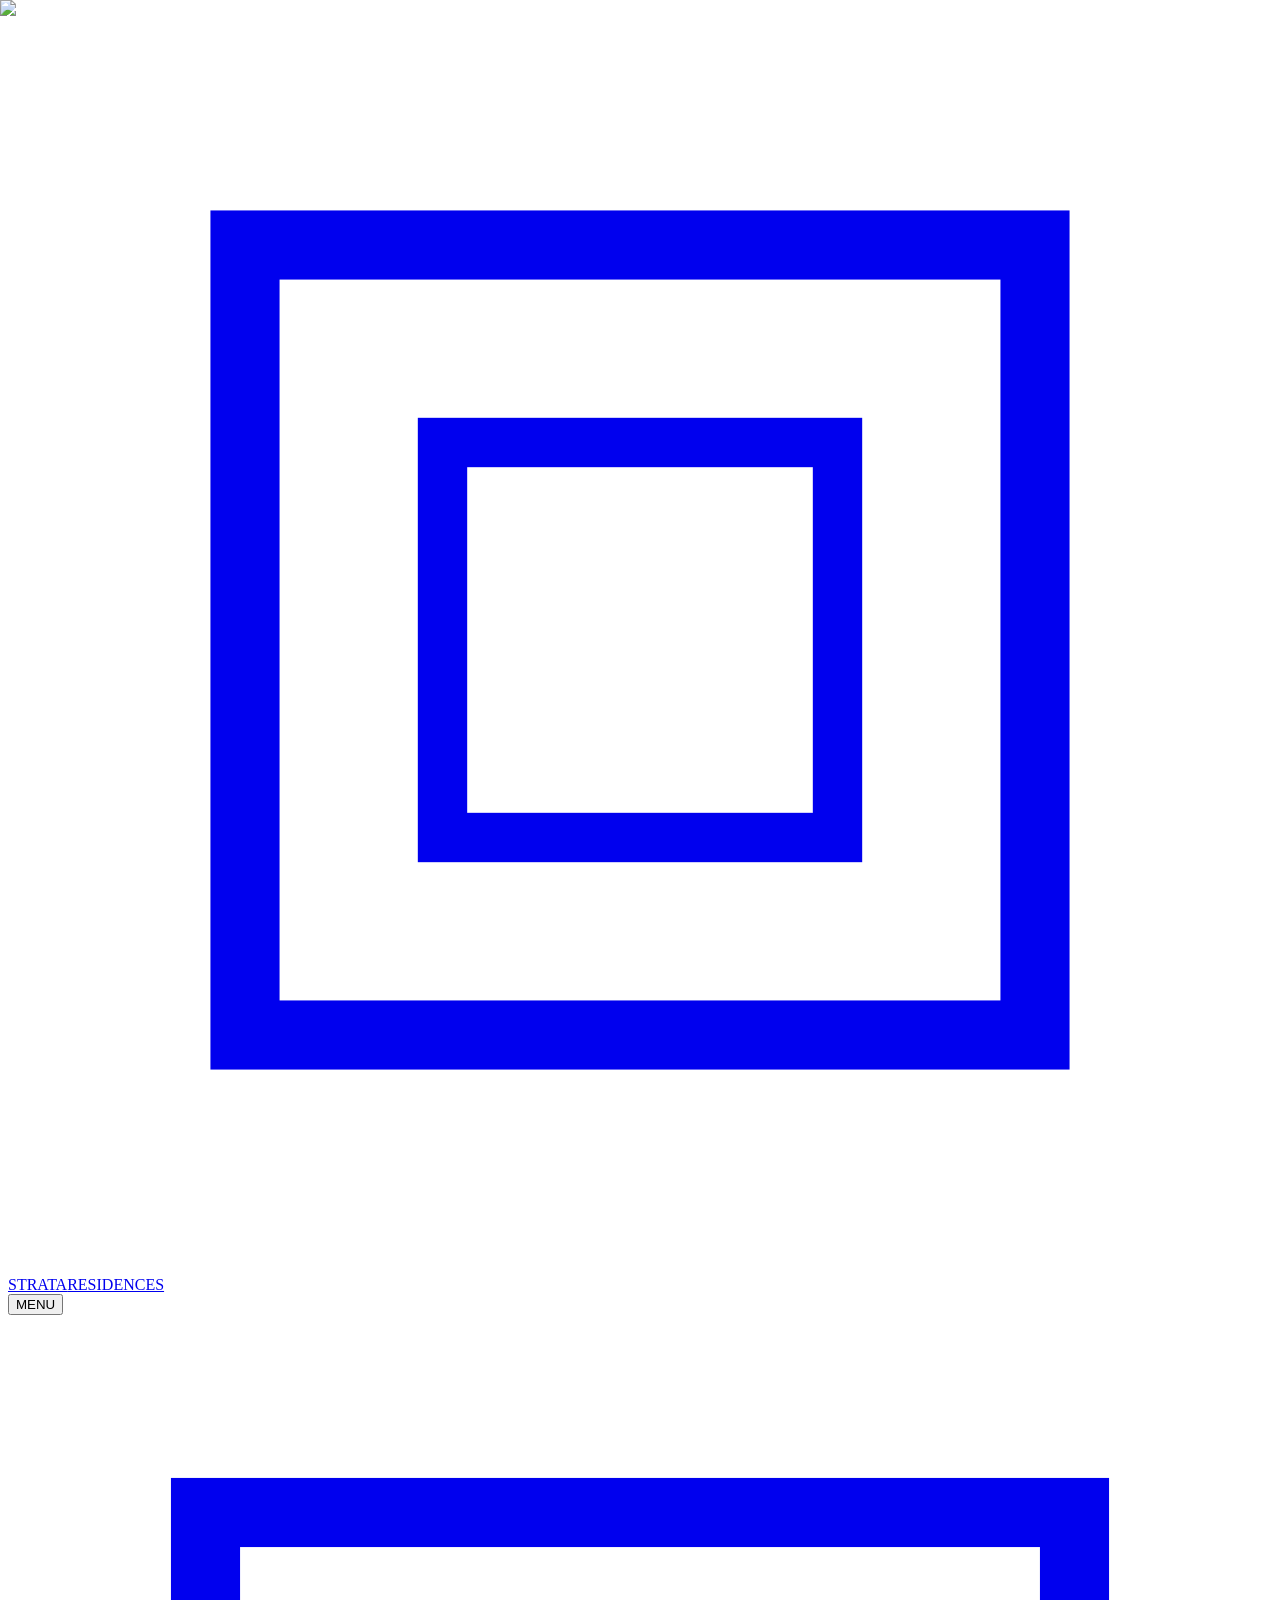
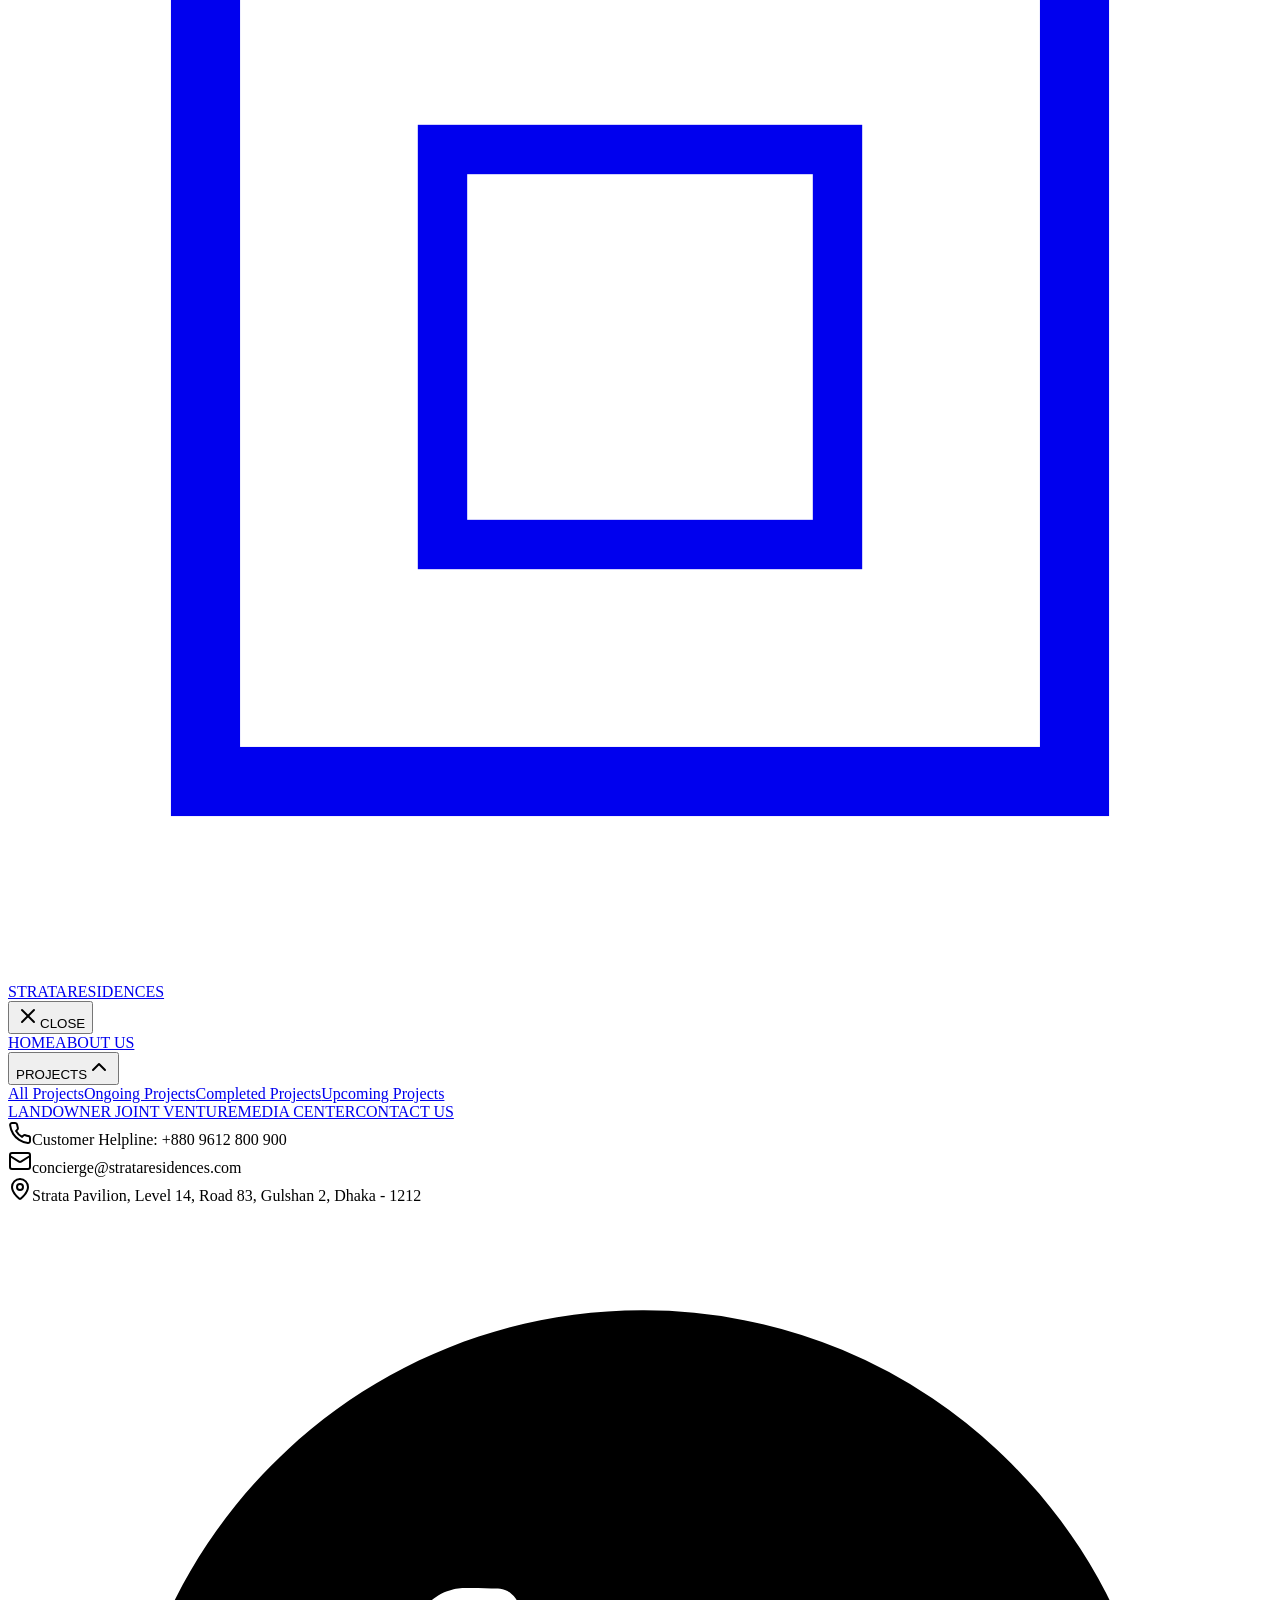
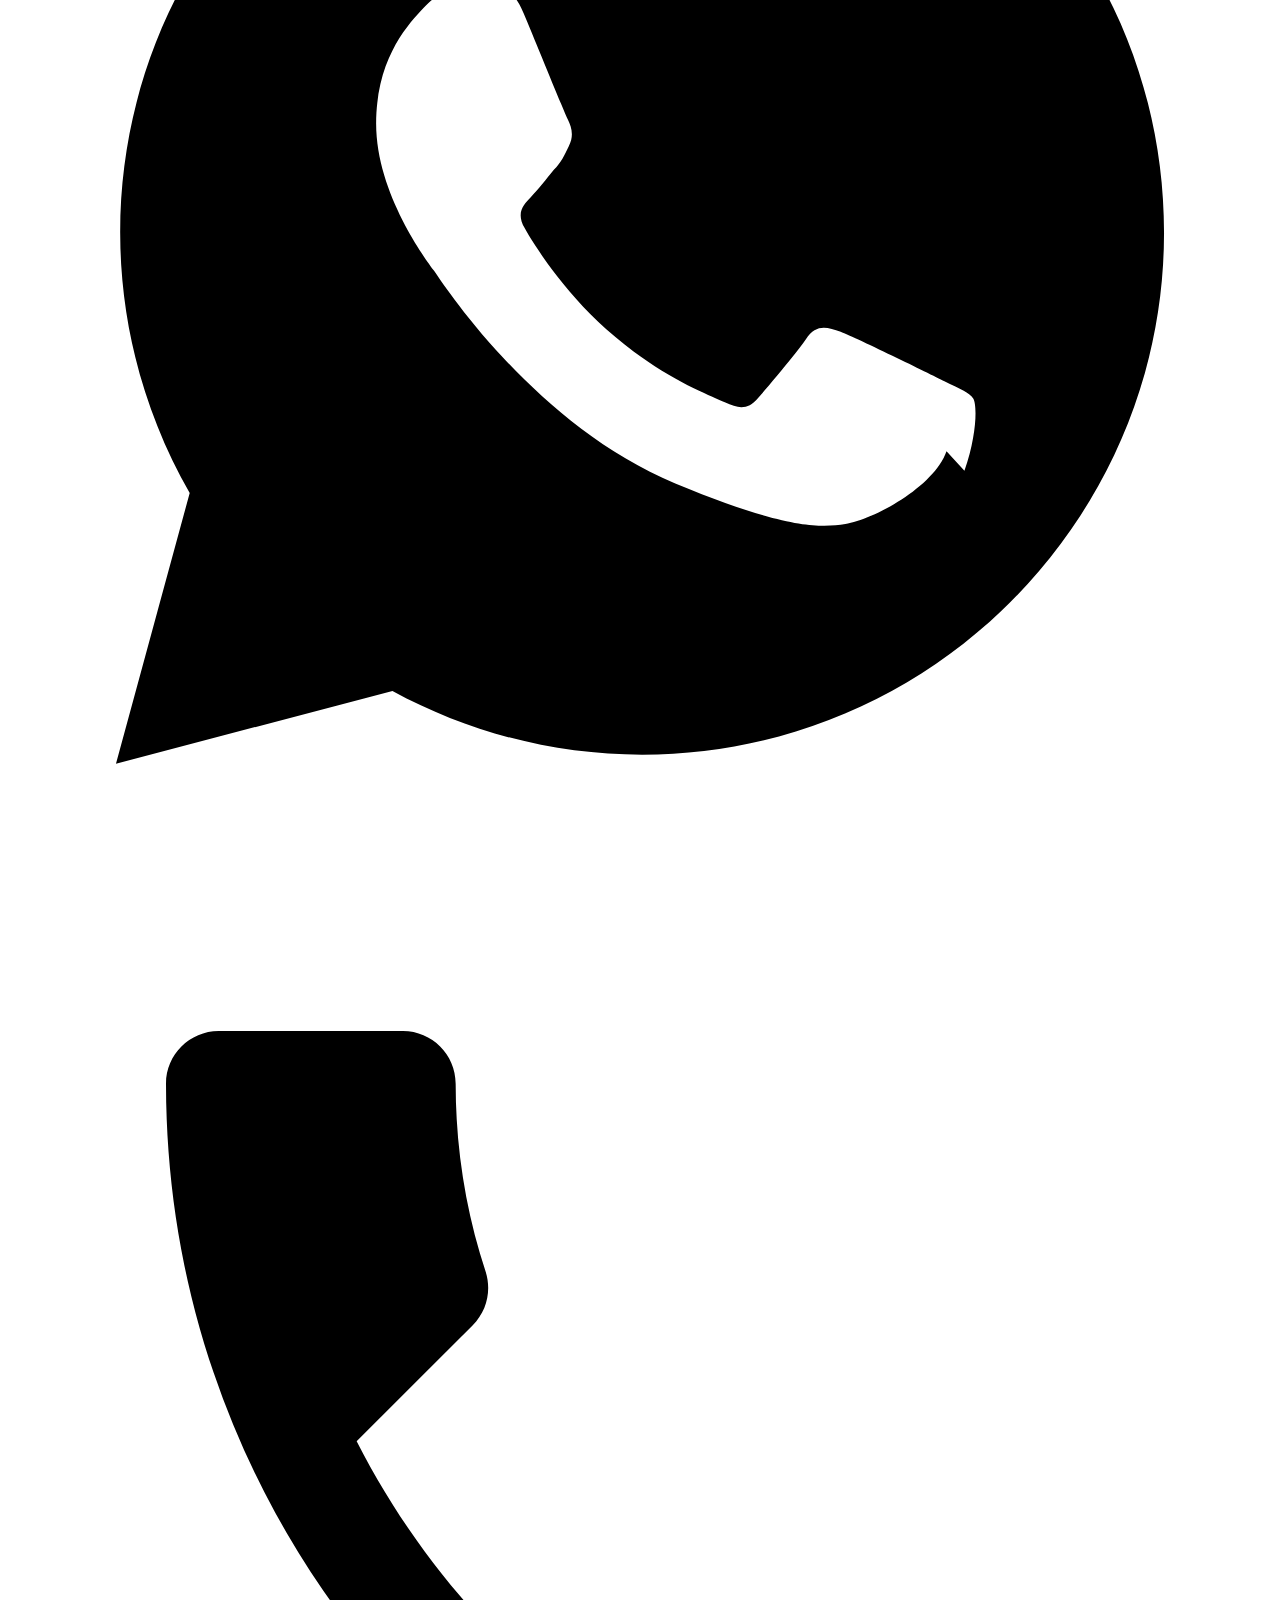
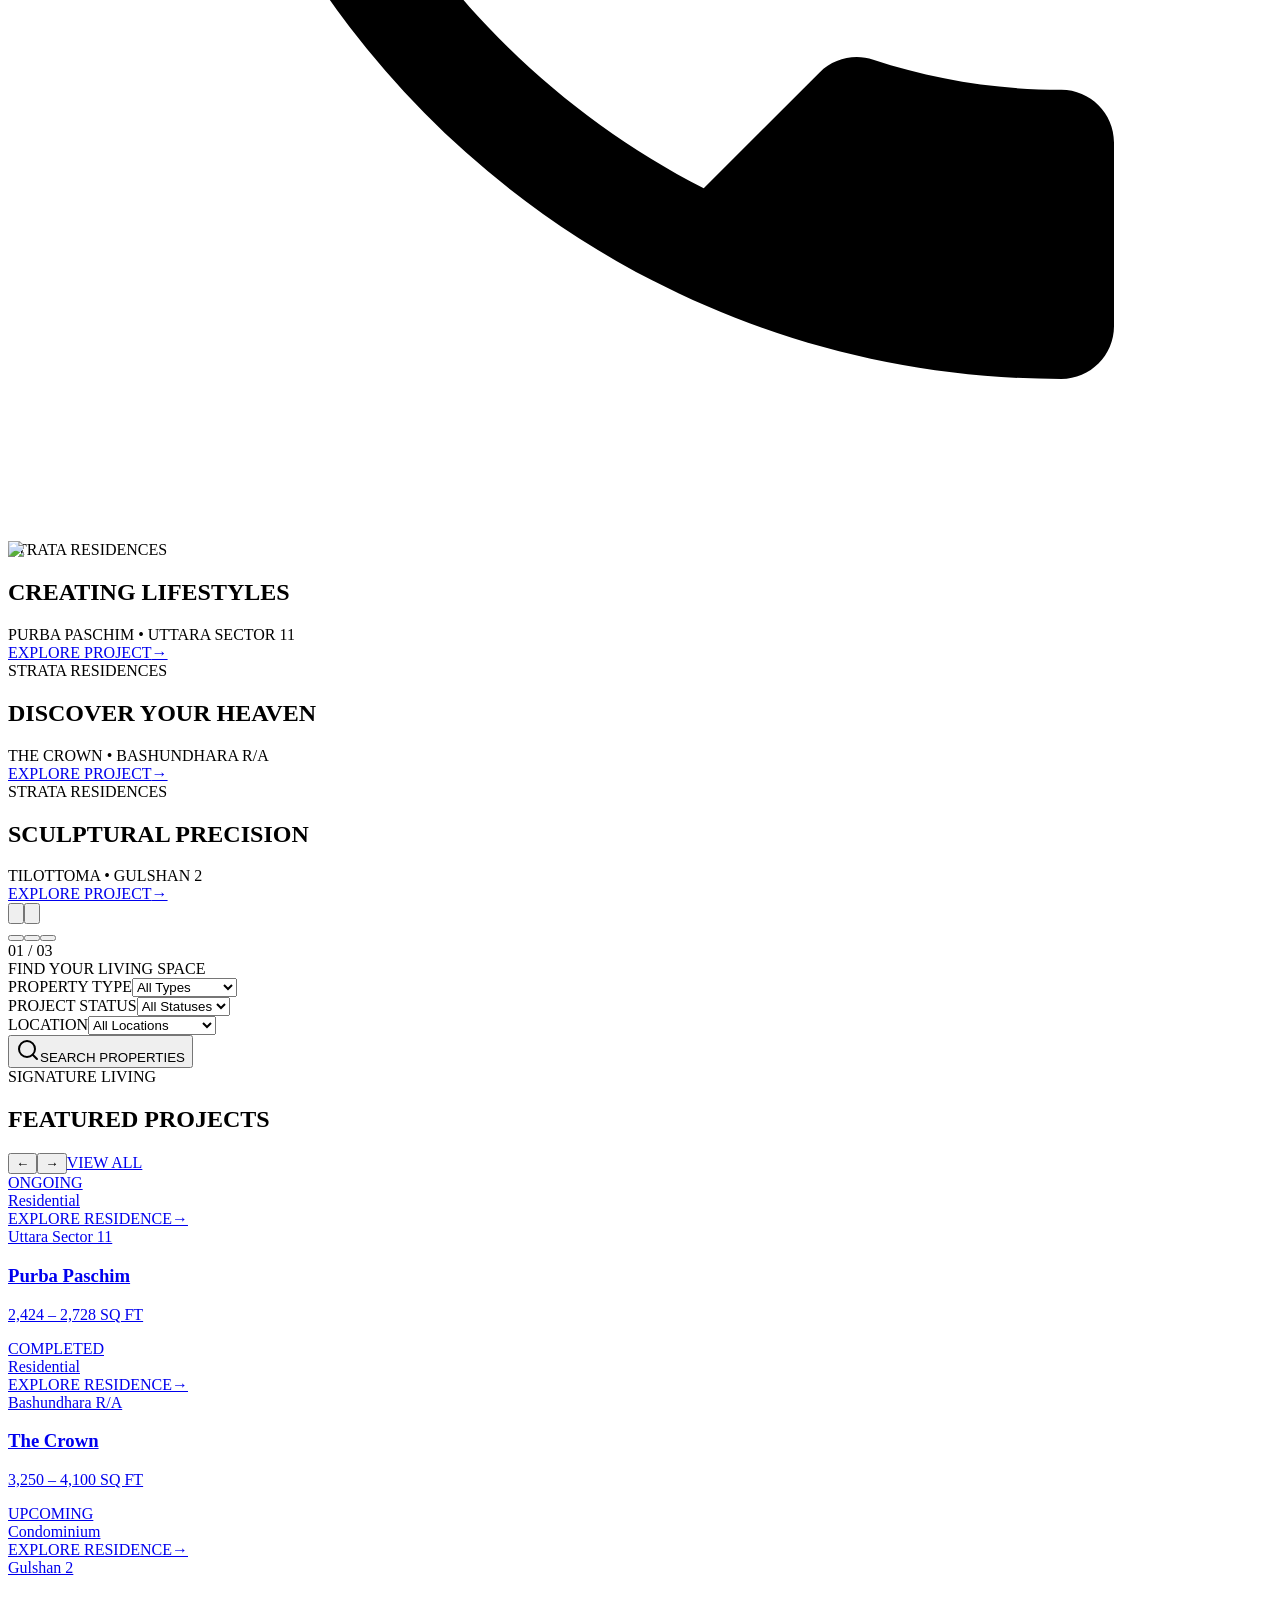
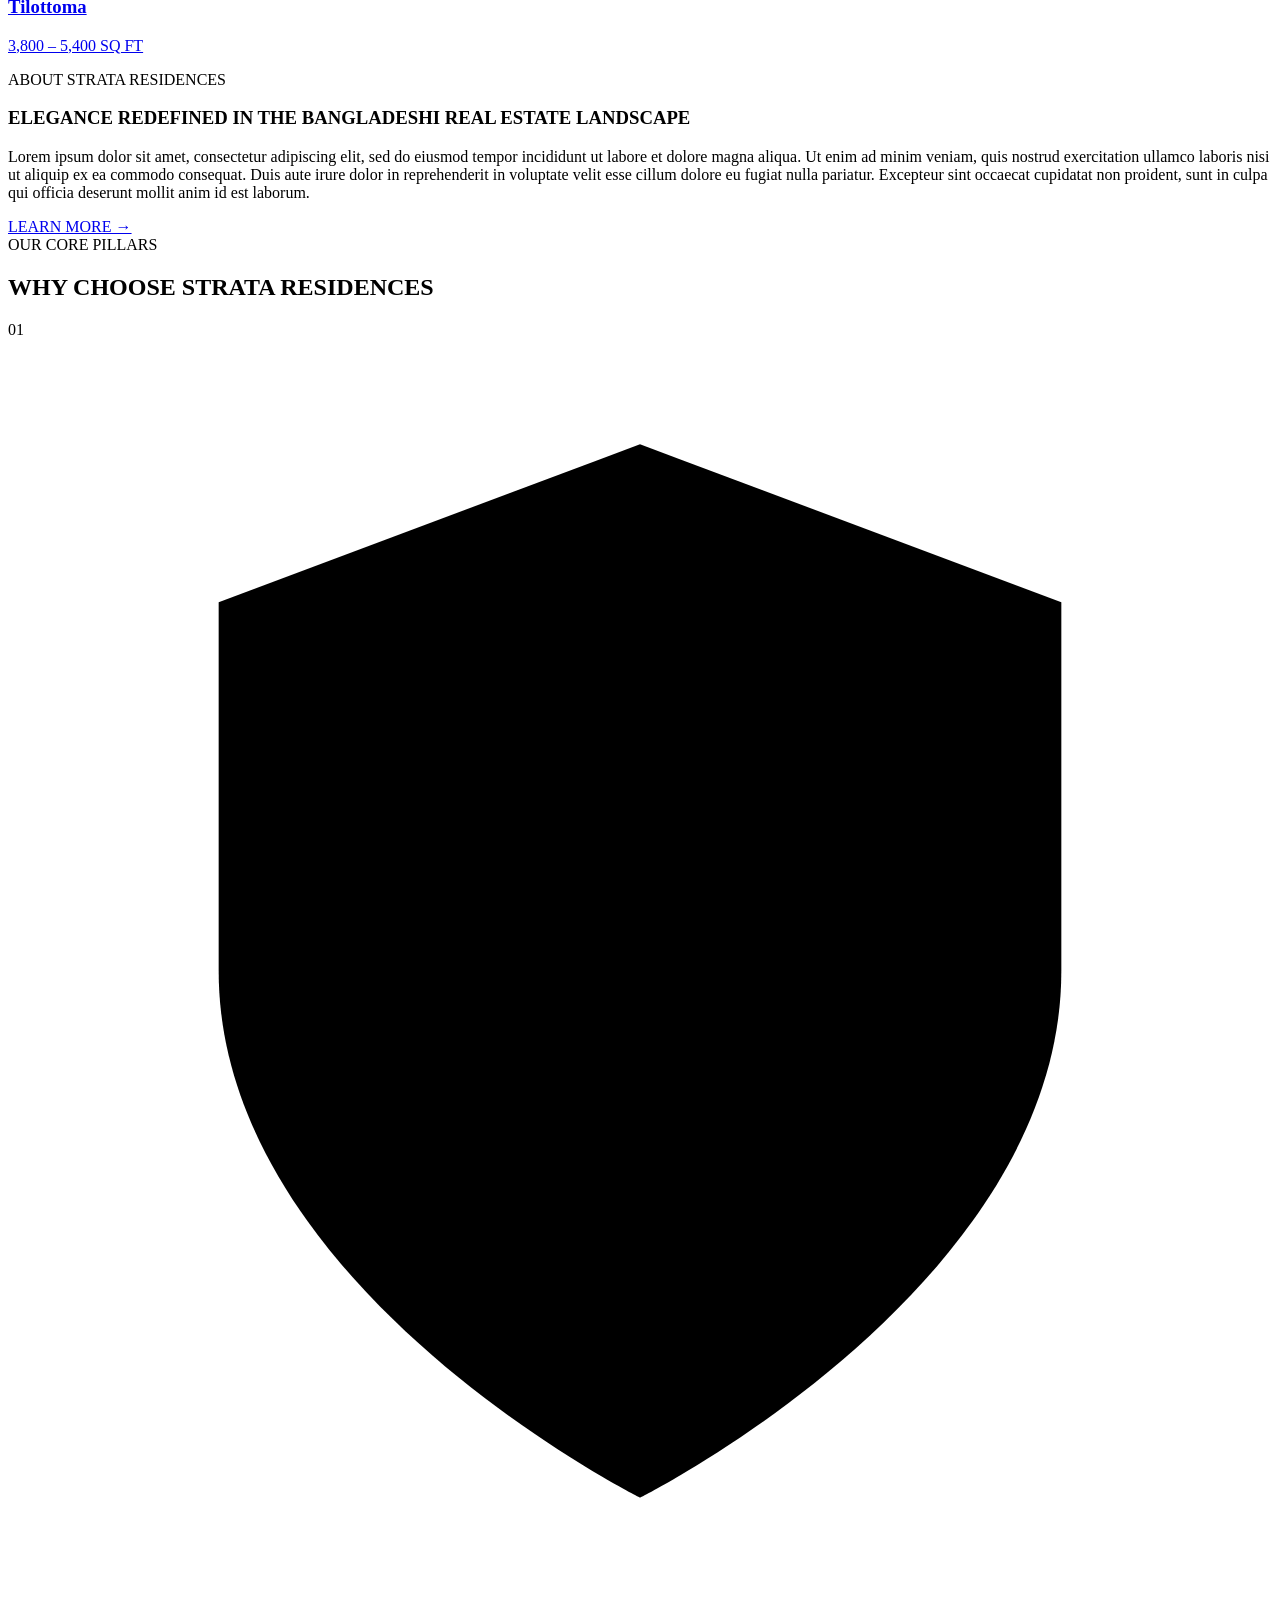
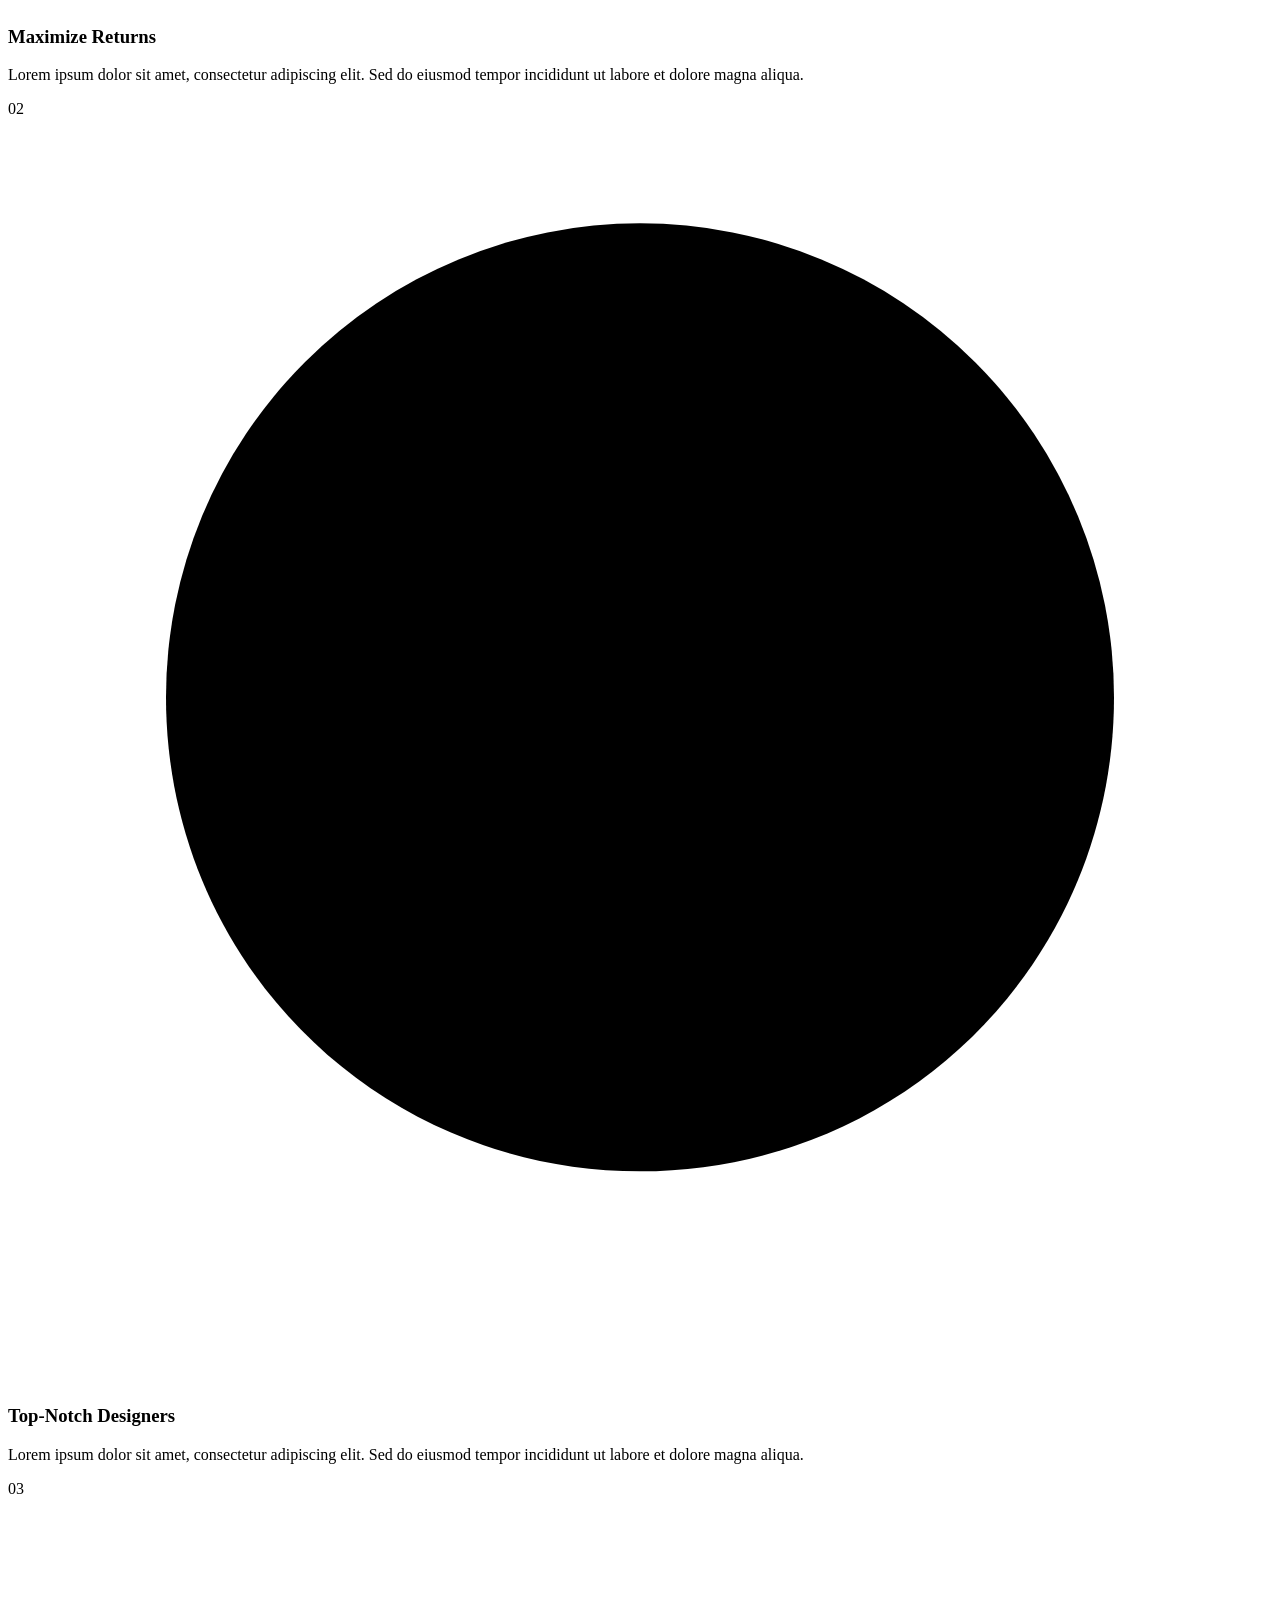
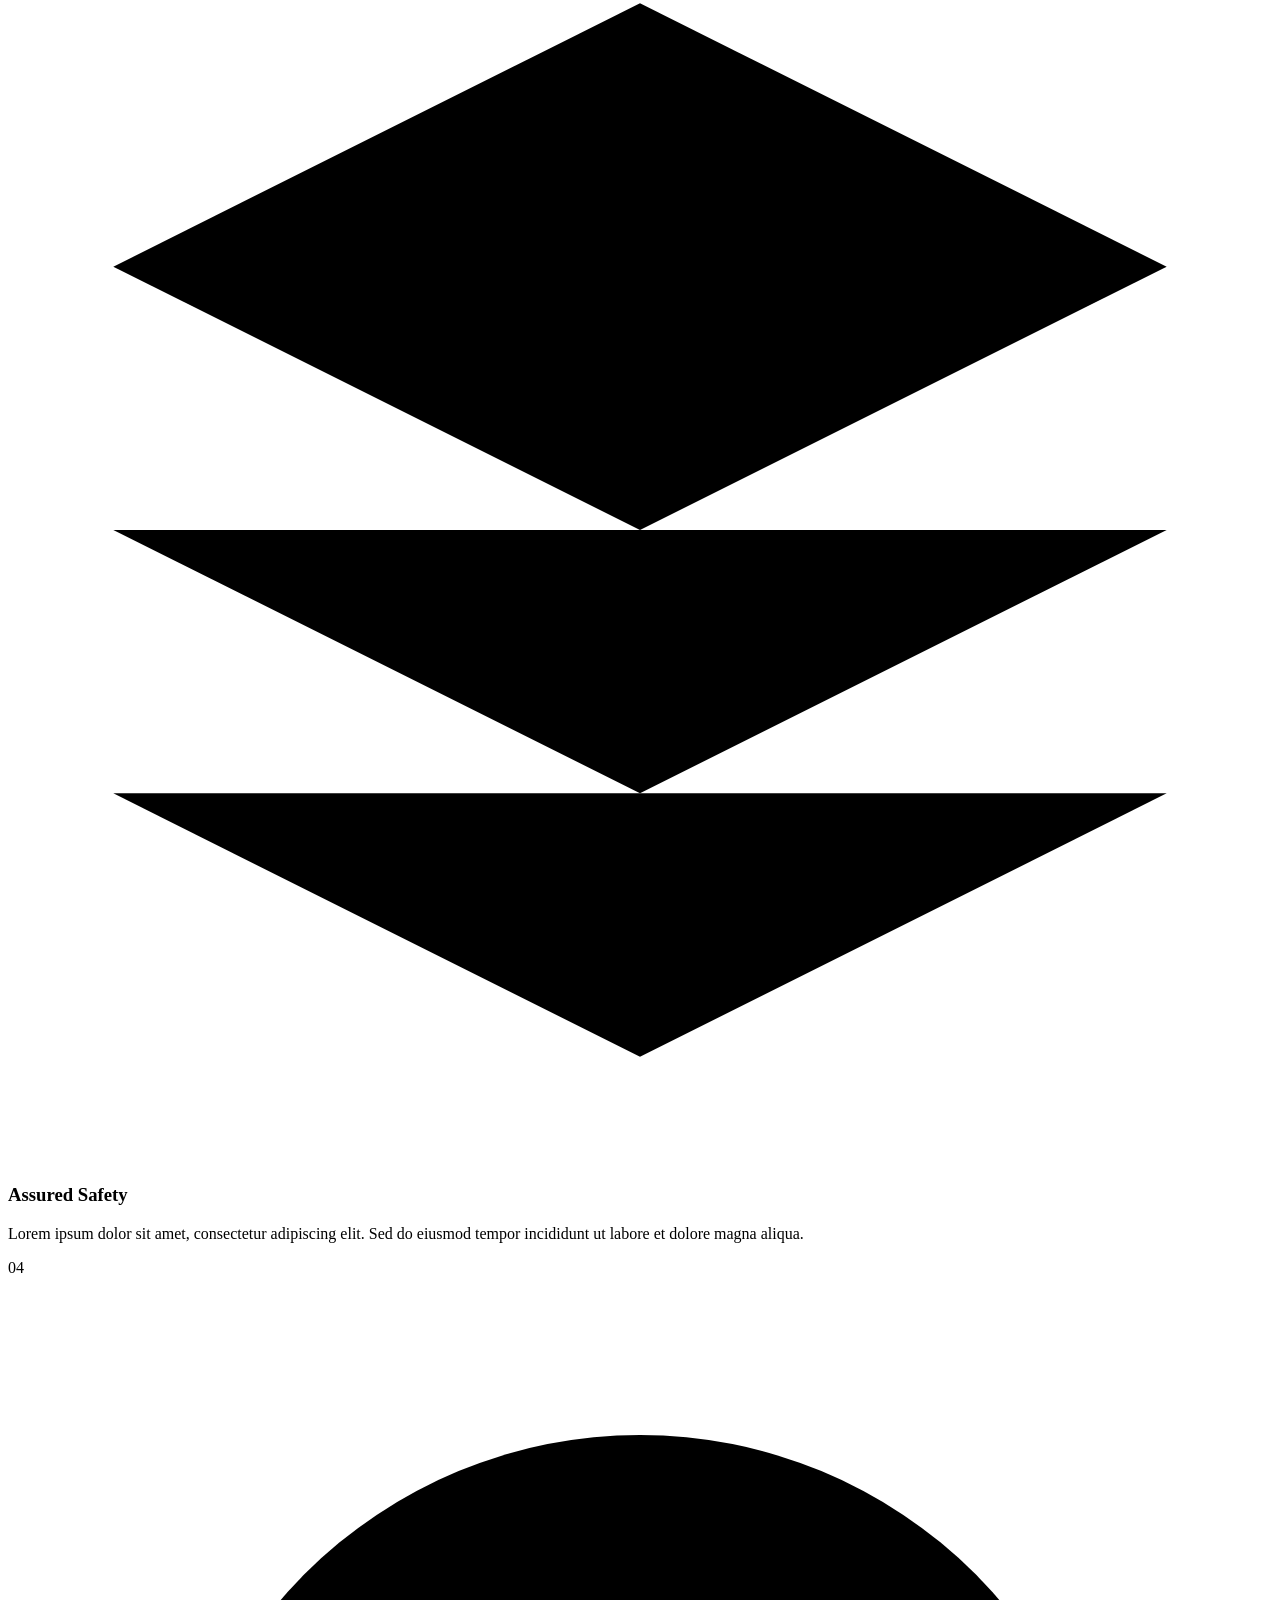
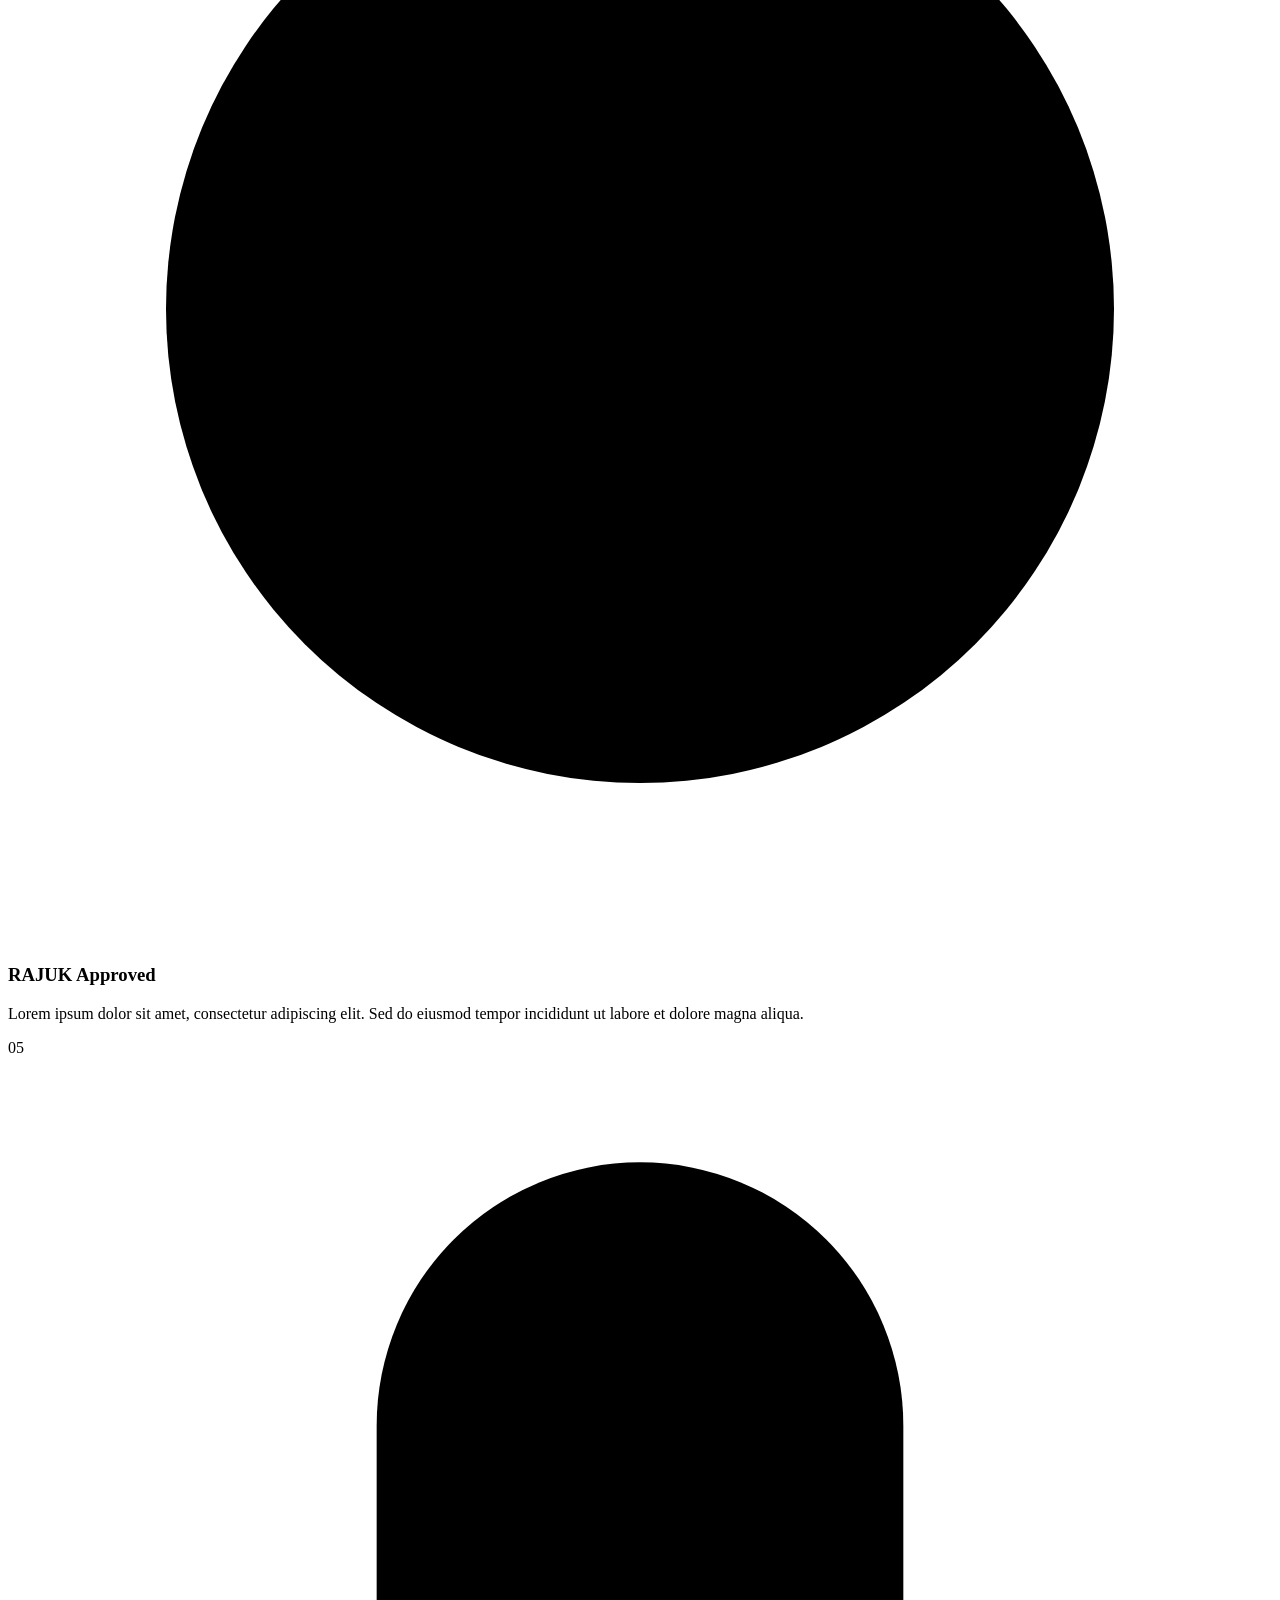
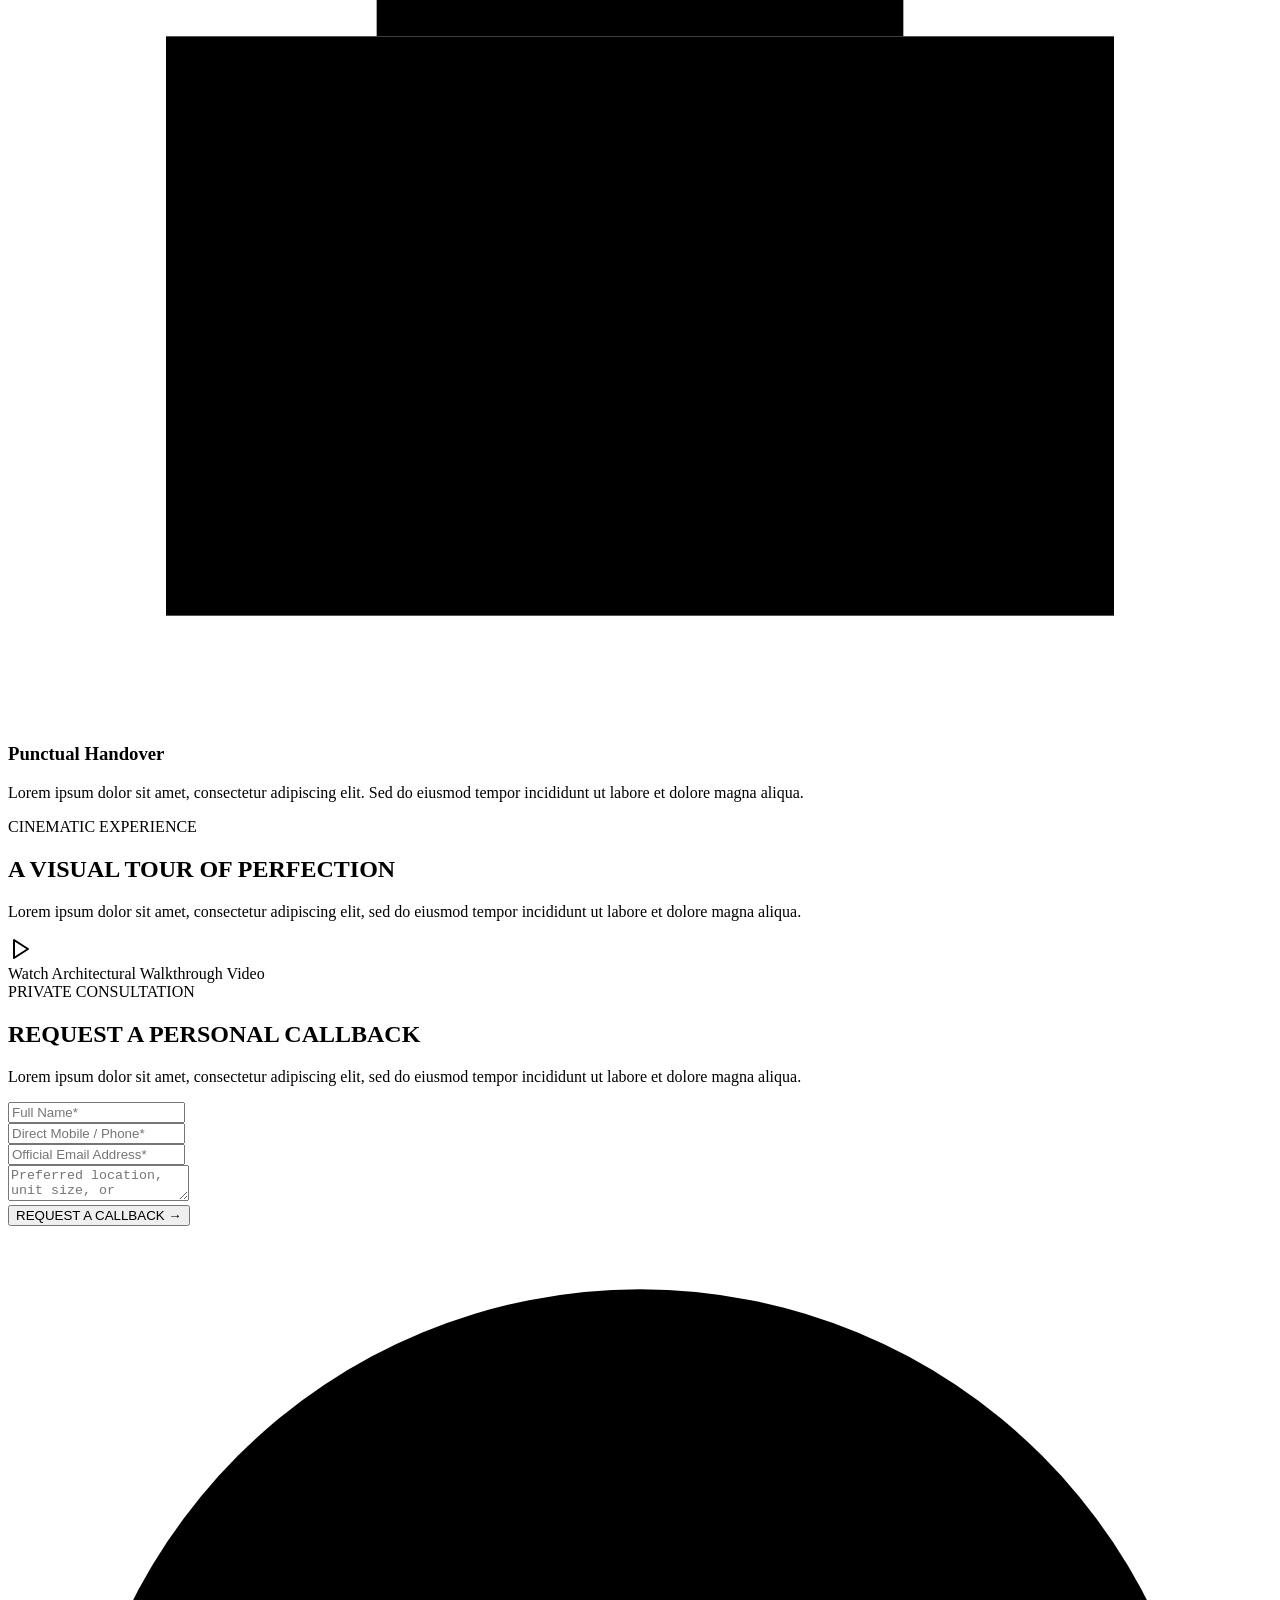
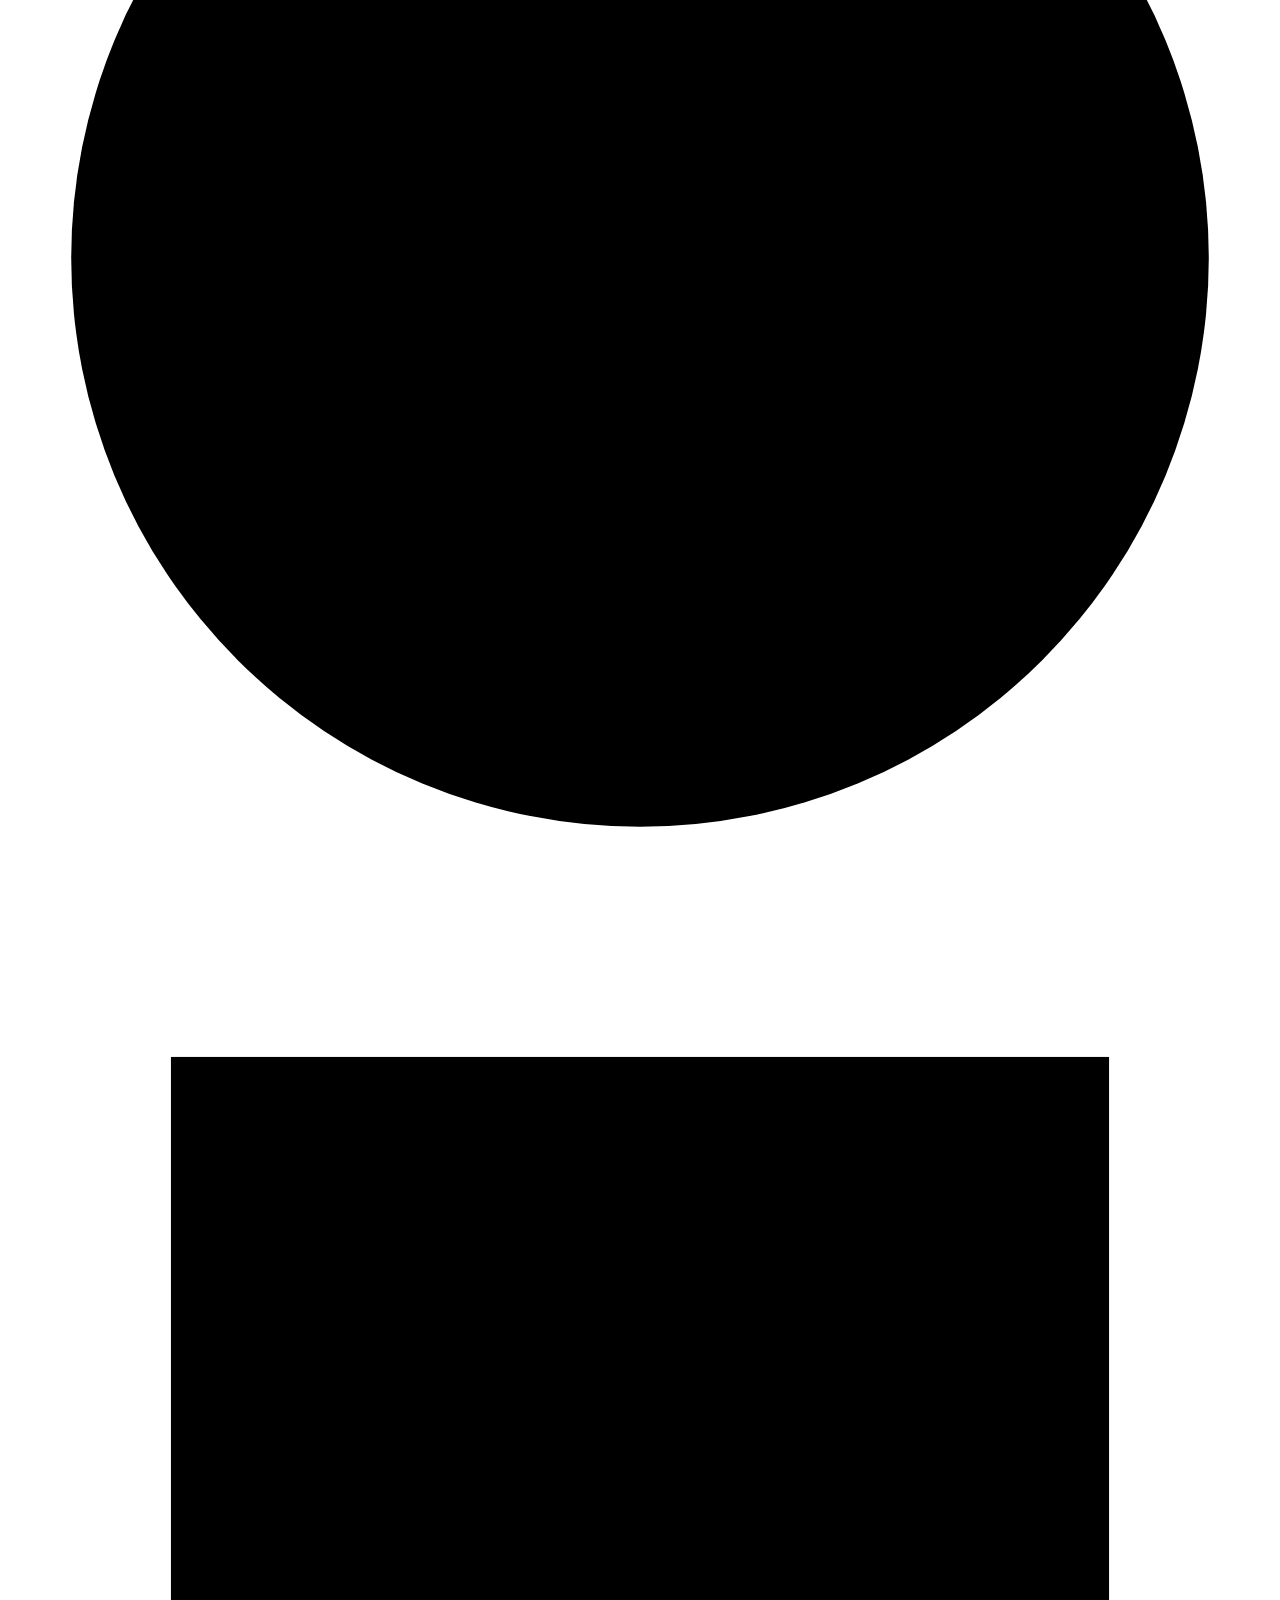
==== index.html @ 46a8e9c3 "Deploy static site to GitHub Pages" ====
<!DOCTYPE html><html lang="en"><head><meta charSet="utf-8"/><meta name="viewport" content="width=device-width, initial-scale=1"/><link rel="preload" as="image" href="https://images.unsplash.com/photo-1600585154340-be6161a56a0c?auto=format&amp;fit=crop&amp;w=2000&amp;q=85" fetchPriority="high"/><link rel="preload" as="image" href="https://images.unsplash.com/photo-1600585154526-990dced4db0d?auto=format&amp;fit=crop&amp;w=2000&amp;q=85" fetchPriority="high"/><link rel="stylesheet" href="/strata/_next/static/css/9a6f4120037d7b1d.css" data-precedence="next"/><link rel="preload" as="script" fetchPriority="low" href="/strata/_next/static/chunks/webpack-673fc5da14d02b3c.js"/><script src="/strata/_next/static/chunks/fd9d1056-0d19444e3e44d8fd.js" async=""></script><script src="/strata/_next/static/chunks/117-92d1a51550e376cf.js" async=""></script><script src="/strata/_next/static/chunks/main-app-11ee11011f1e7a13.js" async=""></script><script src="/strata/_next/static/chunks/c15bf2b0-7971b3d333b0cf68.js" async=""></script><script src="/strata/_next/static/chunks/448-a0a79a74006e9982.js" async=""></script><script src="/strata/_next/static/chunks/233-7f07fbe940f4f54a.js" async=""></script><script src="/strata/_next/static/chunks/app/layout-2a5931e0b5f7e402.js" async=""></script><script src="/strata/_next/static/chunks/157-d9a1858ec3712b32.js" async=""></script><script src="/strata/_next/static/chunks/app/page-b527638e525d60ab.js" async=""></script><title>Strata Residences | Architectural Luxury &amp; Enduring Living</title><meta name="description" content="Official digital showroom of Strata Residences. Explore ongoing, completed, and upcoming luxury apartments, condominiums, and joint-venture land opportunities across Dhaka."/><meta name="keywords" content="Strata Residences,Strata Real Estate,Luxury apartments in Uttara,Flats in Bashundhara,Gulshan luxury condominiums,Real estate developer Bangladesh,Landowner Joint Venture Dhaka"/><link rel="shortcut icon" href="/strata/favicon.ico"/><link rel="icon" href="/strata/favicon.ico" sizes="any"/><link rel="icon" href="/strata/icon.svg" type="image/svg+xml"/><link rel="icon" href="/strata/favicon.svg" type="image/svg+xml"/><link rel="apple-touch-icon" href="/strata/icon.svg"/><link rel="icon" href="/strata/favicon.ico" sizes="any"/><link rel="icon" href="/strata/favicon.svg" type="image/svg+xml"/><link rel="icon" href="/strata/icon.svg" type="image/svg+xml"/><link rel="shortcut icon" href="/strata/favicon.ico"/><link rel="apple-touch-icon" href="/strata/icon.svg"/><script src="/strata/_next/static/chunks/polyfills-42372ed130431b0a.js" noModule=""></script></head><body class="relative bg-canvas-silk text-monolith-charcoal antialiased"><!--$!--><template data-dgst="BAILOUT_TO_CLIENT_SIDE_RENDERING"></template><!--/$--><header class="fixed top-0 inset-x-0 z-40 transition-all duration-500 ease-expo-out select-none translate-y-0 bg-gradient-to-b from-black/85 via-black/45 to-transparent py-6 px-6 md:px-14"><div class="absolute bottom-0 inset-x-0 h-[1px] bg-gradient-to-r from-transparent via-gold/40 to-transparent transition-opacity duration-500 opacity-0"></div><div class="max-w-7xl mx-auto flex items-center justify-between"><a class="flex items-center gap-3.5 group cursor-pointer" aria-label="Strata Residences Home" href="/strata/"><div class="relative w-8 h-8 rounded-none border border-gold/60 flex items-center justify-center transition-all duration-300 group-hover:border-gold group-hover:rotate-45"><svg viewBox="0 0 32 32" class="w-4 h-4 text-gold transition-transform duration-300 group-hover:-rotate-45" fill="none"><rect x="6" y="6" width="20" height="20" stroke="currentColor" stroke-width="1.75"></rect><rect x="11" y="11" width="10" height="10" stroke="currentColor" stroke-width="1.25"></rect></svg></div><div class="flex flex-col"><span class="text-base md:text-lg font-bold tracking-[0.28em] uppercase text-white transition-colors duration-300 group-hover:text-gold">STRATA</span><span class="text-[7.5px] md:text-[8px] font-medium tracking-[0.45em] uppercase text-white/70 -mt-1 transition-colors duration-300 group-hover:text-white">RESIDENCES</span></div></a><button class="flex items-center gap-3 py-2 px-4 rounded-full border border-white/20 bg-white/5 hover:border-gold hover:bg-white/10 group cursor-pointer transition-all duration-300 shadow-sm" aria-label="Open Navigation Menu"><div class="flex flex-col gap-1.5 w-5"><span class="h-[2px] w-full bg-gold transition-transform duration-300 group-hover:scale-x-110"></span><span class="h-[2px] w-full bg-white transition-transform duration-300 group-hover:scale-x-110"></span></div><span class="text-xs uppercase tracking-widestPlus font-medium text-white transition-colors duration-300 group-hover:text-gold">MENU</span></button></div></header><div class="fixed inset-0 z-50 transition-visibility duration-500 invisible pointer-events-none"><div class="absolute inset-0 bg-black/65 backdrop-blur-xs transition-opacity duration-500 cursor-pointer opacity-0"></div><aside data-lenis-prevent="true" class="absolute inset-y-0 right-0 w-full max-w-[460px] h-full bg-basalt bg-tectonic-grid text-white shadow-2xl flex flex-col overflow-hidden transition-transform duration-700 ease-expo-out translate-x-full"><div class="flex-shrink-0 flex items-center justify-between border-b border-white/10 px-8 md:px-14 py-7 bg-basalt/95 backdrop-blur-md z-20"><a class="flex items-center gap-2.5 group" href="/strata/"><svg viewBox="0 0 32 32" class="w-5 h-5 text-gold" fill="none"><rect x="5" y="5" width="22" height="22" stroke="currentColor" stroke-width="1.75"></rect><rect x="11" y="11" width="10" height="10" stroke="currentColor" stroke-width="1.25"></rect></svg><div class="flex flex-col"><span class="text-sm font-bold tracking-[0.28em] uppercase text-white">STRATA</span><span class="text-[7px] font-medium tracking-[0.4em] uppercase text-white/70 -mt-0.5">RESIDENCES</span></div></a><button class="flex items-center gap-2 text-xs uppercase tracking-widestPlus text-white/75 hover:text-gold transition-colors cursor-pointer" aria-label="Close Navigation Menu"><svg xmlns="http://www.w3.org/2000/svg" width="24" height="24" viewBox="0 0 24 24" fill="none" stroke="currentColor" stroke-width="2" stroke-linecap="round" stroke-linejoin="round" class="lucide lucide-x w-4 h-4"><path d="M18 6 6 18"></path><path d="m6 6 12 12"></path></svg><span>CLOSE</span></button></div><div data-lenis-prevent="true" class="flex-1 overflow-y-auto overscroll-contain dark-monolith-scrollbar px-8 md:px-14 py-8 space-y-12"><nav class="flex flex-col space-y-4"><a class="border-b border-white/10 pb-3 text-lg font-light transition-colors flex items-center justify-between text-gold font-normal" href="/strata/"><span>HOME</span><span class="w-1.5 h-1.5 rounded-full bg-gold"></span></a><a class="border-b border-white/10 pb-3 text-lg font-light transition-colors flex items-center justify-between text-white/80 hover:text-gold" href="/strata/about/"><span>ABOUT US</span></a><div class="border-b border-white/10 pb-3"><button class="flex w-full items-center justify-between text-lg font-light transition-colors cursor-pointer text-white/80 hover:text-gold"><span>PROJECTS</span><svg xmlns="http://www.w3.org/2000/svg" width="24" height="24" viewBox="0 0 24 24" fill="none" stroke="currentColor" stroke-width="2" stroke-linecap="round" stroke-linejoin="round" class="lucide lucide-chevron-up w-4 h-4 text-gold"><path d="m18 15-6-6-6 6"></path></svg></button><div class="mt-3 flex flex-col space-y-2.5 pl-4 border-l border-white/15"><a class="text-xs uppercase tracking-widestPlus transition-colors text-white/70 hover:text-gold" href="/strata/projects/">All Projects</a><a class="text-xs uppercase tracking-widestPlus text-white/70 hover:text-gold transition-colors" href="/strata/projects/?status=ONGOING">Ongoing Projects</a><a class="text-xs uppercase tracking-widestPlus text-white/70 hover:text-gold transition-colors" href="/strata/projects/?status=COMPLETED">Completed Projects</a><a class="text-xs uppercase tracking-widestPlus text-white/70 hover:text-gold transition-colors" href="/strata/projects/?status=UPCOMING">Upcoming Projects</a></div></div><a class="border-b border-white/10 pb-3 text-lg font-light transition-colors flex items-center justify-between text-white/80 hover:text-gold" href="/strata/landowner/"><span>LANDOWNER JOINT VENTURE</span></a><a class="border-b border-white/10 pb-3 text-lg font-light transition-colors flex items-center justify-between text-white/80 hover:text-gold" href="/strata/media/"><span>MEDIA CENTER</span></a><a class="border-b border-white/10 pb-3 text-lg font-light transition-colors flex items-center justify-between text-white/80 hover:text-gold" href="/strata/contact/"><span>CONTACT US</span></a></nav><div class="pt-6 border-t border-white/10 text-xs text-white/70 space-y-3 font-light pb-12"><div class="flex items-center gap-3"><svg xmlns="http://www.w3.org/2000/svg" width="24" height="24" viewBox="0 0 24 24" fill="none" stroke="currentColor" stroke-width="2" stroke-linecap="round" stroke-linejoin="round" class="lucide lucide-phone w-4 h-4 text-gold"><path d="M22 16.92v3a2 2 0 0 1-2.18 2 19.79 19.79 0 0 1-8.63-3.07 19.5 19.5 0 0 1-6-6 19.79 19.79 0 0 1-3.07-8.67A2 2 0 0 1 4.11 2h3a2 2 0 0 1 2 1.72 12.84 12.84 0 0 0 .7 2.81 2 2 0 0 1-.45 2.11L8.09 9.91a16 16 0 0 0 6 6l1.27-1.27a2 2 0 0 1 2.11-.45 12.84 12.84 0 0 0 2.81.7A2 2 0 0 1 22 16.92z"></path></svg><span>Customer Helpline: +880 9612 800 900</span></div><div class="flex items-center gap-3"><svg xmlns="http://www.w3.org/2000/svg" width="24" height="24" viewBox="0 0 24 24" fill="none" stroke="currentColor" stroke-width="2" stroke-linecap="round" stroke-linejoin="round" class="lucide lucide-mail w-4 h-4 text-gold"><rect width="20" height="16" x="2" y="4" rx="2"></rect><path d="m22 7-8.97 5.7a1.94 1.94 0 0 1-2.06 0L2 7"></path></svg><span>concierge@strataresidences.com</span></div><div class="flex items-start gap-3"><svg xmlns="http://www.w3.org/2000/svg" width="24" height="24" viewBox="0 0 24 24" fill="none" stroke="currentColor" stroke-width="2" stroke-linecap="round" stroke-linejoin="round" class="lucide lucide-map-pin w-4 h-4 text-gold shrink-0 mt-0.5"><path d="M20 10c0 4.993-5.539 10.193-7.399 11.799a1 1 0 0 1-1.202 0C9.539 20.193 4 14.993 4 10a8 8 0 0 1 16 0"></path><circle cx="12" cy="10" r="3"></circle></svg><span>Strata Pavilion, Level 14, Road 83, Gulshan 2, Dhaka - 1212</span></div></div></div></aside></div><div class="fixed right-6 bottom-8 z-40 flex flex-col gap-3.5"><a href="https://wa.me/8809612800900" target="_blank" rel="noopener noreferrer" aria-label="Direct Concierge WhatsApp" class="w-11 h-11 rounded-full bg-gold text-monolith-charcoal flex items-center justify-center shadow-xl hover:scale-110 hover:bg-gold-hover hover:text-white transition-all duration-300"><svg viewBox="0 0 24 24" class="w-5 h-5 fill-current"><path d="M12.04 2c-5.46 0-9.91 4.45-9.91 9.91 0 1.75.46 3.45 1.32 4.95L2.05 22l5.25-1.38c1.45.79 3.08 1.21 4.74 1.21 5.46 0 9.91-4.45 9.91-9.91 0-2.65-1.03-5.14-2.9-7.01A9.816 9.816 0 0 0 12.04 2zm5.78 14.07c-.24.68-1.39 1.3-1.92 1.38-.49.07-1.12.1-3.23-.77-2.7-1.12-4.45-3.86-4.58-4.04-.14-.19-1.1-1.46-1.1-2.79 0-1.33.7-1.98.95-2.25.24-.26.54-.33.72-.33.18 0 .36 0 .52.01.17.01.39-.06.61.47.23.54.77 1.88.84 2.02.07.14.12.31.02.5-.09.19-.14.3-.29.46-.14.17-.3.38-.43.51-.14.14-.29.3-.12.59.16.29.72 1.18 1.55 1.92 1.07.95 1.97 1.25 2.25 1.39.29.14.45.12.62-.07.17-.19.72-.84.92-1.13.19-.29.39-.24.66-.14.26.1 1.68.79 1.97.94.29.14.48.22.55.33.07.12.07.69-.17 1.37z"></path></svg></a><a href="tel:+8809612800900" aria-label="Call Strata Concierge Helpline" class="w-11 h-11 rounded-full bg-gold text-monolith-charcoal flex items-center justify-center shadow-xl hover:scale-110 hover:bg-gold-hover hover:text-white transition-all duration-300"><svg viewBox="0 0 24 24" class="w-5 h-5 fill-current"><path d="M6.62 10.79c1.44 2.83 3.76 5.14 6.59 6.59l2.2-2.2c.27-.27.67-.36 1.02-.24 1.12.37 2.33.57 3.57.57.55 0 1 .45 1 1V20c0 .55-.45 1-1 1-9.39 0-17-7.61-17-17 0-.55.45-1 1-1h3.5c.55 0 1 .45 1 1 0 1.25.2 2.45.57 3.57.11.35.03.74-.25 1.02l-2.2 2.2z"></path></svg></a></div><main class="min-h-screen"><div class="w-full"><section class="relative h-screen w-full overflow-hidden bg-basalt select-none"><div class="flex h-full w-full transition-transform duration-1000 ease-expo-out will-change-transform" style="transform:translateX(-0%)"><div class="relative h-full w-full min-w-full flex-shrink-0 overflow-hidden"><div class="absolute inset-0"><img alt="CREATING LIFESTYLES" fetchPriority="high" decoding="async" data-nimg="fill" class="object-cover transition-transform duration-1000 ease-out scale-105" style="position:absolute;height:100%;width:100%;left:0;top:0;right:0;bottom:0;color:transparent" src="https://images.unsplash.com/photo-1600585154340-be6161a56a0c?auto=format&amp;fit=crop&amp;w=2000&amp;q=85"/><div class="absolute inset-0 bg-gradient-to-t from-basalt via-black/45 to-black/60"></div></div><div class="relative z-20 flex h-full flex-col items-center justify-center px-6 text-center text-white"><span class="mb-4 text-[11px] font-semibold uppercase tracking-[0.35em] text-gold drop-shadow-md">STRATA RESIDENCES</span><h1 class="text-3xl sm:text-5xl md:text-7xl font-normal uppercase tracking-wider text-white drop-shadow-2xl max-w-5xl leading-tight">CREATING LIFESTYLES</h1><span class="mt-4 text-xs md:text-sm uppercase tracking-[0.28em] text-white/85 font-light drop-shadow">PURBA PASCHIM • UTTARA SECTOR 11</span><div class="mt-10"><a class="rounded-full bg-gold text-monolith-charcoal px-8 py-3.5 text-xs font-semibold uppercase tracking-widestPlus hover:bg-gold-hover hover:text-white transition-all shadow-xl inline-flex items-center gap-2" href="/strata/projects/purba-paschim/"><span>EXPLORE PROJECT</span><span>→</span></a></div></div></div><div class="relative h-full w-full min-w-full flex-shrink-0 overflow-hidden"><div class="absolute inset-0"><img alt="DISCOVER YOUR HEAVEN" loading="lazy" decoding="async" data-nimg="fill" class="object-cover transition-transform duration-1000 ease-out scale-100" style="position:absolute;height:100%;width:100%;left:0;top:0;right:0;bottom:0;color:transparent" src="https://images.unsplash.com/photo-1545324418-cc1a3fa10c00?auto=format&amp;fit=crop&amp;w=2000&amp;q=85"/><div class="absolute inset-0 bg-gradient-to-t from-basalt via-black/45 to-black/60"></div></div><div class="relative z-20 flex h-full flex-col items-center justify-center px-6 text-center text-white"><span class="mb-4 text-[11px] font-semibold uppercase tracking-[0.35em] text-gold drop-shadow-md">STRATA RESIDENCES</span><h1 class="text-3xl sm:text-5xl md:text-7xl font-normal uppercase tracking-wider text-white drop-shadow-2xl max-w-5xl leading-tight">DISCOVER YOUR HEAVEN</h1><span class="mt-4 text-xs md:text-sm uppercase tracking-[0.28em] text-white/85 font-light drop-shadow">THE CROWN • BASHUNDHARA R/A</span><div class="mt-10"><a class="rounded-full bg-gold text-monolith-charcoal px-8 py-3.5 text-xs font-semibold uppercase tracking-widestPlus hover:bg-gold-hover hover:text-white transition-all shadow-xl inline-flex items-center gap-2" href="/strata/projects/the-crown/"><span>EXPLORE PROJECT</span><span>→</span></a></div></div></div><div class="relative h-full w-full min-w-full flex-shrink-0 overflow-hidden"><div class="absolute inset-0"><img alt="SCULPTURAL PRECISION" loading="lazy" decoding="async" data-nimg="fill" class="object-cover transition-transform duration-1000 ease-out scale-100" style="position:absolute;height:100%;width:100%;left:0;top:0;right:0;bottom:0;color:transparent" src="https://images.unsplash.com/photo-1600596542815-ffad4c1539a9?auto=format&amp;fit=crop&amp;w=2000&amp;q=85"/><div class="absolute inset-0 bg-gradient-to-t from-basalt via-black/45 to-black/60"></div></div><div class="relative z-20 flex h-full flex-col items-center justify-center px-6 text-center text-white"><span class="mb-4 text-[11px] font-semibold uppercase tracking-[0.35em] text-gold drop-shadow-md">STRATA RESIDENCES</span><h1 class="text-3xl sm:text-5xl md:text-7xl font-normal uppercase tracking-wider text-white drop-shadow-2xl max-w-5xl leading-tight">SCULPTURAL PRECISION</h1><span class="mt-4 text-xs md:text-sm uppercase tracking-[0.28em] text-white/85 font-light drop-shadow">TILOTTOMA • GULSHAN 2</span><div class="mt-10"><a class="rounded-full bg-gold text-monolith-charcoal px-8 py-3.5 text-xs font-semibold uppercase tracking-widestPlus hover:bg-gold-hover hover:text-white transition-all shadow-xl inline-flex items-center gap-2" href="/strata/projects/tilottoma/"><span>EXPLORE PROJECT</span><span>→</span></a></div></div></div></div><button aria-label="Previous Slide" class="group absolute left-8 md:left-14 top-1/2 -translate-y-1/2 z-30 hidden md:flex items-center gap-2 text-white/70 hover:text-gold transition-colors cursor-pointer"><svg viewBox="0 0 60 24" class="w-14 h-6 stroke-current fill-none stroke-[1.5] transition-transform duration-300 group-hover:-translate-x-1"><line x1="60" y1="12" x2="6" y2="12"></line><polyline points="14,4 6,12 14,20"></polyline></svg></button><button aria-label="Next Slide" class="group absolute right-8 md:right-14 top-1/2 -translate-y-1/2 z-30 hidden md:flex items-center gap-2 text-white/70 hover:text-gold transition-colors cursor-pointer"><svg viewBox="0 0 60 24" class="w-14 h-6 stroke-current fill-none stroke-[1.5] transition-transform duration-300 group-hover:translate-x-1"><line x1="0" y1="12" x2="54" y2="12"></line><polyline points="46,4 54,12 46,20"></polyline></svg></button><div class="absolute bottom-12 left-1/2 -translate-x-1/2 z-30 flex flex-col items-center gap-3"><div class="flex items-center gap-2"><button aria-label="Go to slide 1" class="transition-all duration-500 rounded-full cursor-pointer w-8 h-2 bg-gold shadow-md"></button><button aria-label="Go to slide 2" class="transition-all duration-500 rounded-full cursor-pointer w-2 h-2 bg-white/40 hover:bg-white/75"></button><button aria-label="Go to slide 3" class="transition-all duration-500 rounded-full cursor-pointer w-2 h-2 bg-white/40 hover:bg-white/75"></button></div><span class="text-[10px] tracking-[0.25em] uppercase text-white/75 font-mono">0<!-- -->1<!-- --> / 0<!-- -->3</span></div></section><section class="relative z-20 max-w-6xl mx-auto -mt-16 px-6"><div class="bg-canvas-pure shadow-2xl p-8 md:p-12 border border-black/8"><div class="mb-6"><span class="text-xs font-bold uppercase tracking-[0.25em] text-gold">FIND YOUR LIVING SPACE</span></div><form class="grid grid-cols-1 md:grid-cols-4 gap-8 items-end"><div class="flex flex-col"><label class="text-[11px] font-medium uppercase tracking-[0.16em] text-slate-mineral mb-1">PROPERTY TYPE</label><select class="border-0 border-b border-black/20 bg-transparent px-0 py-3 text-sm text-monolith-charcoal focus:border-gold focus:ring-0 cursor-pointer rounded-none"><option value="" selected="">All Types</option><option value="Residential">Residential</option><option value="Condominium">Condominium</option><option value="Commercial">Commercial</option></select></div><div class="flex flex-col"><label class="text-[11px] font-medium uppercase tracking-[0.16em] text-slate-mineral mb-1">PROJECT STATUS</label><select class="border-0 border-b border-black/20 bg-transparent px-0 py-3 text-sm text-monolith-charcoal focus:border-gold focus:ring-0 cursor-pointer rounded-none"><option value="" selected="">All Statuses</option><option value="ONGOING">Ongoing</option><option value="COMPLETED">Completed</option><option value="UPCOMING">Upcoming</option></select></div><div class="flex flex-col"><label class="text-[11px] font-medium uppercase tracking-[0.16em] text-slate-mineral mb-1">LOCATION</label><select class="border-0 border-b border-black/20 bg-transparent px-0 py-3 text-sm text-monolith-charcoal focus:border-gold focus:ring-0 cursor-pointer rounded-none"><option value="" selected="">All Locations</option><option value="Gulshan">Gulshan</option><option value="Banani">Banani</option><option value="Baridhara">Baridhara</option><option value="Bashundhara">Bashundhara R/A</option><option value="Uttara">Uttara</option><option value="Dhanmondi">Dhanmondi</option><option value="Tejgaon">Tejgaon</option></select></div><div><button type="submit" class="w-full rounded-full bg-gold text-monolith-charcoal py-3.5 px-6 text-[11px] font-semibold uppercase tracking-widestPlus hover:bg-gold-hover hover:text-white transition-all shadow-md flex items-center justify-center gap-2"><svg xmlns="http://www.w3.org/2000/svg" width="24" height="24" viewBox="0 0 24 24" fill="none" stroke="currentColor" stroke-width="2" stroke-linecap="round" stroke-linejoin="round" class="lucide lucide-search w-4 h-4"><circle cx="11" cy="11" r="8"></circle><path d="m21 21-4.3-4.3"></path></svg><span>SEARCH PROPERTIES</span></button></div></form></div></section><section class="py-28 px-6 md:px-14 max-w-7xl mx-auto bg-canvas-silk"><div class="mb-14 flex flex-col sm:flex-row sm:items-end justify-between gap-6 border-b border-black/10 pb-6"><div><span class="text-[10px] font-semibold uppercase tracking-[0.25em] text-gold block mb-2">SIGNATURE LIVING</span><h2 class="text-3xl md:text-5xl font-normal uppercase tracking-tight text-monolith-charcoal">FEATURED PROJECTS</h2></div><div class="flex items-center gap-3"><button aria-label="Previous Project" class="w-10 h-10 rounded-full bg-basalt-surface text-white flex items-center justify-center hover:bg-gold hover:text-monolith-charcoal transition-all shadow-sm">←</button><button aria-label="Next Project" class="w-10 h-10 rounded-full bg-basalt-surface text-white flex items-center justify-center hover:bg-gold hover:text-monolith-charcoal transition-all shadow-sm">→</button><a class="rounded-full border border-gold text-monolith-charcoal hover:bg-gold hover:text-white px-7 py-2.5 text-xs uppercase tracking-widest font-semibold transition-all ml-2" href="/strata/projects/">VIEW ALL</a></div></div><div class="grid grid-cols-1 md:grid-cols-2 lg:grid-cols-3 gap-8"><a href="/strata/projects/purba-paschim/"><article class="group relative aspect-portrait w-full overflow-hidden rounded-none bg-basalt cursor-pointer border border-black/8 hover:border-gold/50 transition-all duration-500"><img alt="Purba Paschim" loading="lazy" decoding="async" data-nimg="fill" class="object-cover transition-transform duration-700 ease-expo-out group-hover:scale-105" style="position:absolute;height:100%;width:100%;left:0;top:0;right:0;bottom:0;color:transparent" src="https://images.unsplash.com/photo-1600596542815-ffad4c1539a9?auto=format&amp;fit=crop&amp;w=1000&amp;q=85"/><div class="absolute top-5 left-5 z-20"><span class="rounded-full bg-gold text-monolith-charcoal text-[9px] font-semibold uppercase tracking-widestPlus px-3.5 py-1 shadow-md">ONGOING</span></div><div class="absolute top-5 right-5 z-20"><span class="rounded-full bg-black/60 backdrop-blur-md text-white/90 text-[9px] font-medium uppercase tracking-widest px-3 py-1 border border-white/15">Residential</span></div><div class="absolute inset-0 bg-gradient-to-t from-black/90 via-black/30 to-transparent transition-opacity duration-500"></div><div class="absolute inset-0 bg-black/35 opacity-0 transition-opacity duration-500 group-hover:opacity-100"></div><div class="pointer-events-none absolute inset-0 flex items-center justify-center z-10"><div class="rounded-full bg-gold text-monolith-charcoal px-6 py-2.5 text-xs font-semibold uppercase tracking-widestPlus shadow-2xl opacity-0 translate-y-3 scale-95 transition-all duration-300 ease-out group-hover:opacity-100 group-hover:translate-y-0 group-hover:scale-100 flex items-center gap-2"><span>EXPLORE RESIDENCE</span><span class="text-sm font-bold">→</span></div></div><div class="absolute inset-x-0 bottom-8 z-20 flex flex-col items-center px-6 text-center text-white"><span class="text-[10px] font-medium uppercase tracking-[0.24em] text-gold/90">Uttara Sector 11</span><h3 class="mt-1 font-serif text-2xl font-normal uppercase tracking-editorial text-white">Purba Paschim</h3><p class="mt-1 text-xs font-light uppercase tracking-widestPlus text-white/70">2,424 – 2,728 SQ FT</p></div></article></a><a href="/strata/projects/the-crown/"><article class="group relative aspect-portrait w-full overflow-hidden rounded-none bg-basalt cursor-pointer border border-black/8 hover:border-gold/50 transition-all duration-500"><img alt="The Crown" loading="lazy" decoding="async" data-nimg="fill" class="object-cover transition-transform duration-700 ease-expo-out group-hover:scale-105" style="position:absolute;height:100%;width:100%;left:0;top:0;right:0;bottom:0;color:transparent" src="https://images.unsplash.com/photo-1512917774080-9991f1c4c750?auto=format&amp;fit=crop&amp;w=1000&amp;q=85"/><div class="absolute top-5 left-5 z-20"><span class="rounded-full bg-gold text-monolith-charcoal text-[9px] font-semibold uppercase tracking-widestPlus px-3.5 py-1 shadow-md">COMPLETED</span></div><div class="absolute top-5 right-5 z-20"><span class="rounded-full bg-black/60 backdrop-blur-md text-white/90 text-[9px] font-medium uppercase tracking-widest px-3 py-1 border border-white/15">Residential</span></div><div class="absolute inset-0 bg-gradient-to-t from-black/90 via-black/30 to-transparent transition-opacity duration-500"></div><div class="absolute inset-0 bg-black/35 opacity-0 transition-opacity duration-500 group-hover:opacity-100"></div><div class="pointer-events-none absolute inset-0 flex items-center justify-center z-10"><div class="rounded-full bg-gold text-monolith-charcoal px-6 py-2.5 text-xs font-semibold uppercase tracking-widestPlus shadow-2xl opacity-0 translate-y-3 scale-95 transition-all duration-300 ease-out group-hover:opacity-100 group-hover:translate-y-0 group-hover:scale-100 flex items-center gap-2"><span>EXPLORE RESIDENCE</span><span class="text-sm font-bold">→</span></div></div><div class="absolute inset-x-0 bottom-8 z-20 flex flex-col items-center px-6 text-center text-white"><span class="text-[10px] font-medium uppercase tracking-[0.24em] text-gold/90">Bashundhara R/A</span><h3 class="mt-1 font-serif text-2xl font-normal uppercase tracking-editorial text-white">The Crown</h3><p class="mt-1 text-xs font-light uppercase tracking-widestPlus text-white/70">3,250 – 4,100 SQ FT</p></div></article></a><a href="/strata/projects/tilottoma/"><article class="group relative aspect-portrait w-full overflow-hidden rounded-none bg-basalt cursor-pointer border border-black/8 hover:border-gold/50 transition-all duration-500"><img alt="Tilottoma" loading="lazy" decoding="async" data-nimg="fill" class="object-cover transition-transform duration-700 ease-expo-out group-hover:scale-105" style="position:absolute;height:100%;width:100%;left:0;top:0;right:0;bottom:0;color:transparent" src="https://images.unsplash.com/photo-1600607687939-ce8a6c25118c?auto=format&amp;fit=crop&amp;w=1000&amp;q=85"/><div class="absolute top-5 left-5 z-20"><span class="rounded-full bg-gold text-monolith-charcoal text-[9px] font-semibold uppercase tracking-widestPlus px-3.5 py-1 shadow-md">UPCOMING</span></div><div class="absolute top-5 right-5 z-20"><span class="rounded-full bg-black/60 backdrop-blur-md text-white/90 text-[9px] font-medium uppercase tracking-widest px-3 py-1 border border-white/15">Condominium</span></div><div class="absolute inset-0 bg-gradient-to-t from-black/90 via-black/30 to-transparent transition-opacity duration-500"></div><div class="absolute inset-0 bg-black/35 opacity-0 transition-opacity duration-500 group-hover:opacity-100"></div><div class="pointer-events-none absolute inset-0 flex items-center justify-center z-10"><div class="rounded-full bg-gold text-monolith-charcoal px-6 py-2.5 text-xs font-semibold uppercase tracking-widestPlus shadow-2xl opacity-0 translate-y-3 scale-95 transition-all duration-300 ease-out group-hover:opacity-100 group-hover:translate-y-0 group-hover:scale-100 flex items-center gap-2"><span>EXPLORE RESIDENCE</span><span class="text-sm font-bold">→</span></div></div><div class="absolute inset-x-0 bottom-8 z-20 flex flex-col items-center px-6 text-center text-white"><span class="text-[10px] font-medium uppercase tracking-[0.24em] text-gold/90">Gulshan 2</span><h3 class="mt-1 font-serif text-2xl font-normal uppercase tracking-editorial text-white">Tilottoma</h3><p class="mt-1 text-xs font-light uppercase tracking-widestPlus text-white/70">3,800 – 5,400 SQ FT</p></div></article></a></div></section><section class="w-full bg-basalt bg-tectonic-grid py-28 md:py-36 px-6 text-white text-center select-none relative overflow-hidden border-y border-white/10"><div class="absolute inset-0 bg-radial from-gold/10 via-transparent to-transparent pointer-events-none"></div><div class="max-w-4xl mx-auto relative z-10 flex flex-col items-center"><span class="text-[11px] font-semibold uppercase tracking-[0.3em] text-gold block mb-4">ABOUT STRATA RESIDENCES</span><h3 class="text-2xl md:text-4xl uppercase tracking-wider font-normal text-white leading-relaxed max-w-3xl">ELEGANCE REDEFINED IN THE BANGLADESHI REAL ESTATE LANDSCAPE</h3><div class="w-16 h-[1px] bg-gold my-8"></div><p class="text-sm md:text-base font-light text-white/80 leading-[2.1] max-w-3xl">Lorem ipsum dolor sit amet, consectetur adipiscing elit, sed do eiusmod tempor incididunt ut labore et dolore magna aliqua. Ut enim ad minim veniam, quis nostrud exercitation ullamco laboris nisi ut aliquip ex ea commodo consequat. Duis aute irure dolor in reprehenderit in voluptate velit esse cillum dolore eu fugiat nulla pariatur. Excepteur sint occaecat cupidatat non proident, sunt in culpa qui officia deserunt mollit anim id est laborum.</p><a class="mt-12 rounded-full border border-gold/70 px-10 py-3.5 text-xs uppercase tracking-widest font-semibold text-gold hover:bg-gold hover:text-monolith-charcoal transition-all shadow-xl" href="/strata/about/">LEARN MORE →</a></div></section><section class="relative min-h-[640px] w-full flex flex-col justify-between py-28 px-6 overflow-hidden bg-basalt"><div class="absolute inset-0"><img alt="Architectural Living Space" fetchPriority="high" decoding="async" data-nimg="fill" class="object-cover" style="position:absolute;height:100%;width:100%;left:0;top:0;right:0;bottom:0;color:transparent" src="https://images.unsplash.com/photo-1600585154526-990dced4db0d?auto=format&amp;fit=crop&amp;w=2000&amp;q=85"/><div class="absolute inset-0 bg-basalt/85 backdrop-blur-xs"></div></div><div class="relative z-10 text-center max-w-3xl mx-auto mb-16"><span class="text-[10px] font-semibold uppercase tracking-[0.3em] text-gold block mb-3">OUR CORE PILLARS</span><h2 class="text-3xl md:text-5xl uppercase tracking-wider text-white font-normal">WHY CHOOSE STRATA RESIDENCES</h2><div class="w-12 h-[1px] bg-gold mx-auto mt-6"></div></div><div class="relative z-10 max-w-7xl mx-auto w-full grid grid-cols-1 sm:grid-cols-2 lg:grid-cols-5 gap-4"><div data-cursor="interactive" class="p-8 min-h-[280px] flex flex-col justify-between bg-white/5 backdrop-blur-md border border-white/10 hover:border-gold/60 hover:bg-white/10 transition-all duration-300 group cursor-pointer"><div><div class="flex items-center justify-between mb-6"><span class="text-xs font-mono text-gold font-semibold tracking-wider">01</span><div class="transform group-hover:scale-110 transition-transform duration-300"><svg viewBox="0 0 24 24" class="w-8 h-8 stroke-gold stroke-[1.2] fill-none"><path d="M12 22s8-4 8-10V5l-8-3-8 3v7c0 6 8 10 8 10z"></path><path d="M12 8v8M8 12h8"></path></svg></div></div><h3 class="text-lg font-normal text-white leading-snug group-hover:text-gold transition-colors">Maximize Returns</h3></div><p class="mt-4 text-xs font-light text-white/70 leading-relaxed">Lorem ipsum dolor sit amet, consectetur adipiscing elit. Sed do eiusmod tempor incididunt ut labore et dolore magna aliqua.</p></div><div data-cursor="interactive" class="p-8 min-h-[280px] flex flex-col justify-between bg-white/5 backdrop-blur-md border border-white/10 hover:border-gold/60 hover:bg-white/10 transition-all duration-300 group cursor-pointer"><div><div class="flex items-center justify-between mb-6"><span class="text-xs font-mono text-gold font-semibold tracking-wider">02</span><div class="transform group-hover:scale-110 transition-transform duration-300"><svg viewBox="0 0 24 24" class="w-8 h-8 stroke-gold stroke-[1.2] fill-none"><path d="M12 2a9 9 0 0 1 9 9c0 5-4 9-9 9s-9-4-9-9a9 9 0 0 1 9-9z"></path><path d="M12 12c-2.5 0-4-1.5-4-4 2.5 0 4 1.5 4 4z"></path><path d="M12 12c0 2.5 1.5 4 4 4 0-2.5-1.5-4-4-4z"></path></svg></div></div><h3 class="text-lg font-normal text-white leading-snug group-hover:text-gold transition-colors">Top-Notch Designers</h3></div><p class="mt-4 text-xs font-light text-white/70 leading-relaxed">Lorem ipsum dolor sit amet, consectetur adipiscing elit. Sed do eiusmod tempor incididunt ut labore et dolore magna aliqua.</p></div><div data-cursor="interactive" class="p-8 min-h-[280px] flex flex-col justify-between bg-white/5 backdrop-blur-md border border-white/10 hover:border-gold/60 hover:bg-white/10 transition-all duration-300 group cursor-pointer"><div><div class="flex items-center justify-between mb-6"><span class="text-xs font-mono text-gold font-semibold tracking-wider">03</span><div class="transform group-hover:scale-110 transition-transform duration-300"><svg viewBox="0 0 24 24" class="w-8 h-8 stroke-gold stroke-[1.2] fill-none"><polygon points="12 2 2 7 12 12 22 7 12 2"></polygon><polyline points="2 17 12 22 22 17"></polyline><polyline points="2 12 12 17 22 12"></polyline></svg></div></div><h3 class="text-lg font-normal text-white leading-snug group-hover:text-gold transition-colors">Assured Safety</h3></div><p class="mt-4 text-xs font-light text-white/70 leading-relaxed">Lorem ipsum dolor sit amet, consectetur adipiscing elit. Sed do eiusmod tempor incididunt ut labore et dolore magna aliqua.</p></div><div data-cursor="interactive" class="p-8 min-h-[280px] flex flex-col justify-between bg-white/5 backdrop-blur-md border border-white/10 hover:border-gold/60 hover:bg-white/10 transition-all duration-300 group cursor-pointer"><div><div class="flex items-center justify-between mb-6"><span class="text-xs font-mono text-gold font-semibold tracking-wider">04</span><div class="transform group-hover:scale-110 transition-transform duration-300"><svg viewBox="0 0 24 24" class="w-8 h-8 stroke-gold stroke-[1.2] fill-none"><circle cx="12" cy="12" r="9"></circle><polyline points="12 6 12 12 16 14"></polyline><line x1="12" y1="2" x2="12" y2="4"></line></svg></div></div><h3 class="text-lg font-normal text-white leading-snug group-hover:text-gold transition-colors">RAJUK Approved</h3></div><p class="mt-4 text-xs font-light text-white/70 leading-relaxed">Lorem ipsum dolor sit amet, consectetur adipiscing elit. Sed do eiusmod tempor incididunt ut labore et dolore magna aliqua.</p></div><div data-cursor="interactive" class="p-8 min-h-[280px] flex flex-col justify-between bg-white/5 backdrop-blur-md border border-white/10 hover:border-gold/60 hover:bg-white/10 transition-all duration-300 group cursor-pointer"><div><div class="flex items-center justify-between mb-6"><span class="text-xs font-mono text-gold font-semibold tracking-wider">05</span><div class="transform group-hover:scale-110 transition-transform duration-300"><svg viewBox="0 0 24 24" class="w-8 h-8 stroke-gold stroke-[1.2] fill-none"><rect x="3" y="11" width="18" height="11" rx="0" ry="0"></rect><path d="M7 11V7a5 5 0 0 1 10 0v4"></path><circle cx="12" cy="16" r="1"></circle></svg></div></div><h3 class="text-lg font-normal text-white leading-snug group-hover:text-gold transition-colors">Punctual Handover</h3></div><p class="mt-4 text-xs font-light text-white/70 leading-relaxed">Lorem ipsum dolor sit amet, consectetur adipiscing elit. Sed do eiusmod tempor incididunt ut labore et dolore magna aliqua.</p></div></div><div class="relative z-10 h-6"></div></section><section class="py-28 px-6 max-w-6xl mx-auto bg-canvas-silk text-center"><div class="mb-14"><span class="text-[11px] font-semibold uppercase tracking-[0.25em] text-gold block mb-3">CINEMATIC EXPERIENCE</span><h2 class="text-3xl md:text-5xl uppercase tracking-editorial text-monolith-charcoal font-normal">A VISUAL TOUR OF PERFECTION</h2><p class="mt-4 text-xs md:text-sm font-light text-slate-mineral max-w-xl mx-auto">Lorem ipsum dolor sit amet, consectetur adipiscing elit, sed do eiusmod tempor incididunt ut labore et dolore magna aliqua.</p></div><div class="relative aspect-video w-full rounded-none overflow-hidden group cursor-pointer shadow-2xl bg-basalt border border-black/10"><img alt="Strata Architectural Walkthrough Video" loading="lazy" decoding="async" data-nimg="fill" class="object-cover transition-transform duration-700 ease-expo-out group-hover:scale-105" style="position:absolute;height:100%;width:100%;left:0;top:0;right:0;bottom:0;color:transparent" src="https://images.unsplash.com/photo-1600585154340-be6161a56a0c?auto=format&amp;fit=crop&amp;w=2000&amp;q=85"/><div class="absolute inset-0 bg-black/45 transition-opacity duration-500 group-hover:bg-black/35"></div><div class="absolute inset-0 flex items-center justify-center"><div class="w-20 h-20 rounded-full bg-canvas-pure text-monolith-charcoal flex items-center justify-center shadow-2xl transform transition-transform duration-500 ease-expo-out group-hover:scale-110 border border-gold/40"><svg xmlns="http://www.w3.org/2000/svg" width="24" height="24" viewBox="0 0 24 24" fill="none" stroke="currentColor" stroke-width="2" stroke-linecap="round" stroke-linejoin="round" class="lucide lucide-play w-8 h-8 text-gold fill-gold translate-x-0.5"><polygon points="6 3 20 12 6 21 6 3"></polygon></svg></div></div><div class="absolute inset-x-0 bottom-6 text-center text-white text-xs uppercase tracking-widestPlus flex items-center justify-center gap-2"><span class="w-2 h-2 rounded-full bg-gold animate-pulse"></span><span>Watch Architectural Walkthrough Video</span></div></div></section><section class="w-full bg-basalt bg-tectonic-grid py-28 px-6 text-white select-none border-t border-white/10"><div class="max-w-4xl mx-auto"><div class="text-center mb-14"><span class="text-[11px] font-semibold uppercase tracking-[0.25em] text-gold block mb-3">PRIVATE CONSULTATION</span><h2 class="text-3xl md:text-5xl uppercase tracking-editorial font-normal text-white">REQUEST A PERSONAL CALLBACK</h2><p class="mt-4 text-sm font-light text-white/70 max-w-xl mx-auto leading-relaxed">Lorem ipsum dolor sit amet, consectetur adipiscing elit, sed do eiusmod tempor incididunt ut labore et dolore magna aliqua.</p></div><form class="space-y-8"><div class="grid grid-cols-1 md:grid-cols-3 gap-8"><div><input type="text" required="" placeholder="Full Name*" class="w-full border-0 border-b border-white/30 bg-transparent px-0 py-3.5 text-sm text-white placeholder:text-white/50 focus:border-gold focus:ring-0 rounded-none transition-colors" value=""/></div><div><input type="tel" required="" placeholder="Direct Mobile / Phone*" class="w-full border-0 border-b border-white/30 bg-transparent px-0 py-3.5 text-sm text-white placeholder:text-white/50 focus:border-gold focus:ring-0 rounded-none transition-colors" value=""/></div><div><input type="email" required="" placeholder="Official Email Address*" class="w-full border-0 border-b border-white/30 bg-transparent px-0 py-3.5 text-sm text-white placeholder:text-white/50 focus:border-gold focus:ring-0 rounded-none transition-colors" value=""/></div></div><div><textarea rows="2" placeholder="Preferred location, unit size, or specific requirements..." class="w-full border-0 border-b border-white/30 bg-transparent px-0 py-3.5 text-sm text-white placeholder:text-white/50 focus:border-gold focus:ring-0 rounded-none transition-colors resize-none"></textarea></div><div class="pt-6 text-center"><button type="submit" class="rounded-full bg-gold text-monolith-charcoal px-12 py-4 text-[11px] font-semibold uppercase tracking-widestPlus hover:bg-gold-hover hover:text-white transition-all shadow-xl">REQUEST A CALLBACK →</button></div></form></div></section></div></main><footer class="relative bg-canvas-stone pt-28 pb-14 px-6 overflow-hidden text-center select-none border-t border-black/8"><div class="absolute right-0 bottom-0 pointer-events-none opacity-[0.05]"><svg viewBox="0 0 400 400" class="w-[360px] md:w-[480px] text-monolith-charcoal fill-none stroke-current stroke-1"><circle cx="200" cy="200" r="180" stroke-dasharray="3 3"></circle><circle cx="200" cy="200" r="140"></circle><circle cx="200" cy="200" r="80" stroke-dasharray="1 2"></circle><line x1="200" y1="10" x2="200" y2="390"></line><line x1="10" y1="200" x2="390" y2="200"></line><polygon points="200,60 230,170 340,200 230,230 200,340 170,230 60,200 170,170" fill="currentColor" fill-opacity="0.2"></polygon></svg></div><div class="relative z-10 max-w-5xl mx-auto flex flex-col items-center"><div class="flex flex-col items-center"><svg viewBox="0 0 32 32" class="w-9 h-9 text-gold fill-none"><rect x="5" y="5" width="22" height="22" stroke="currentColor" stroke-width="1.75"></rect><rect x="11" y="11" width="10" height="10" stroke="currentColor" stroke-width="1.25"></rect></svg><span class="text-2xl font-bold tracking-[0.25em] uppercase text-monolith-charcoal mt-3">STRATA RESIDENCES</span><span class="text-[10px] font-medium tracking-[0.45em] uppercase text-slate-mineral">ARCHITECTURAL LUXURY &amp; ENDURING LIVING</span></div><a href="tel:+8809612800900" class="mt-8 text-2xl md:text-4xl font-light tracking-[0.08em] text-monolith-charcoal hover:text-gold transition-colors inline-block">+880 9612 800 900</a><div class="mt-8 flex items-center gap-4"><a href="https://facebook.com/strataresidences" target="_blank" rel="noopener noreferrer" aria-label="Facebook" class="w-10 h-10 rounded-full border border-black/20 flex items-center justify-center text-monolith-charcoal hover:border-gold hover:text-gold hover:scale-105 transition-all text-xs font-semibold">FB</a><a href="https://linkedin.com/company/strataresidences" target="_blank" rel="noopener noreferrer" aria-label="LinkedIn" class="w-10 h-10 rounded-full border border-black/20 flex items-center justify-center text-monolith-charcoal hover:border-gold hover:text-gold hover:scale-105 transition-all text-xs font-semibold">LN</a><a href="https://instagram.com/strataresidences" target="_blank" rel="noopener noreferrer" aria-label="Instagram" class="w-10 h-10 rounded-full border border-black/20 flex items-center justify-center text-monolith-charcoal hover:border-gold hover:text-gold hover:scale-105 transition-all text-xs font-semibold">IG</a></div><p class="mt-8 text-xs uppercase tracking-widestPlus text-slate-mineral max-w-xl leading-relaxed">STRATA PAVILION, LEVEL 14, ROAD 83, GULSHAN 2, DHAKA - 1212, BANGLADESH<br/>A PREMIER ARCHITECTURAL REAL ESTATE ATELIER</p><nav class="mt-8 flex flex-wrap justify-center gap-6 md:gap-10 text-xs uppercase tracking-widestPlus font-medium text-monolith-charcoal"><a class="hover:text-gold transition-colors" href="/strata/">HOME</a><a class="hover:text-gold transition-colors" href="/strata/about/">ABOUT US</a><a class="hover:text-gold transition-colors" href="/strata/projects/">PROJECTS</a><a class="hover:text-gold transition-colors" href="/strata/landowner/">LANDOWNER JOINT VENTURE</a><a class="hover:text-gold transition-colors" href="/strata/media/">MEDIA CENTER</a><a class="hover:text-gold transition-colors" href="/strata/contact/">CONTACT US</a></nav><div class="w-full border-t border-black/10 mt-10 mb-6"></div><div class="flex flex-col sm:flex-row items-center justify-between w-full text-[10px] uppercase tracking-widestPlus text-slate-mineral gap-2"><span>© <!-- -->2026<!-- --> STRATA RESIDENCES. ALL RIGHTS RESERVED.</span><span>ARCHITECTURAL EXCELLENCE • BANGLADESH</span></div></div></footer><script src="/strata/_next/static/chunks/webpack-673fc5da14d02b3c.js" async=""></script><script>(self.__next_f=self.__next_f||[]).push([0]);self.__next_f.push([2,null])</script><script>self.__next_f.push([1,"1:HL[\"/strata/_next/static/css/9a6f4120037d7b1d.css\",\"style\"]\n"])</script><script>self.__next_f.push([1,"2:I[2846,[],\"\"]\n5:I[1746,[\"922\",\"static/chunks/c15bf2b0-7971b3d333b0cf68.js\",\"448\",\"static/chunks/448-a0a79a74006e9982.js\",\"233\",\"static/chunks/233-7f07fbe940f4f54a.js\",\"185\",\"static/chunks/app/layout-2a5931e0b5f7e402.js\"],\"SmoothScrollProvider\"]\n6:I[966,[\"922\",\"static/chunks/c15bf2b0-7971b3d333b0cf68.js\",\"448\",\"static/chunks/448-a0a79a74006e9982.js\",\"233\",\"static/chunks/233-7f07fbe940f4f54a.js\",\"185\",\"static/chunks/app/layout-2a5931e0b5f7e402.js\"],\"CustomRingCursor\"]\n7:I[6518,[\"922\",\"static/chunks/c15bf2b0-7971b3d333b0cf68.js\",\"448\",\"static/chunks/448-a0a79a74006e9982.js\",\"233\",\"static/chunks/233-7f07fbe940f4f54a.js\",\"185\",\"static/chunks/app/layout-2a5931e0b5f7e402.js\"],\"PageTransitionPreloader\"]\n8:I[3694,[\"922\",\"static/chunks/c15bf2b0-7971b3d333b0cf68.js\",\"448\",\"static/chunks/448-a0a79a74006e9982.js\",\"233\",\"static/chunks/233-7f07fbe940f4f54a.js\",\"185\",\"static/chunks/app/layout-2a5931e0b5f7e402.js\"],\"AdaptiveNavbar\"]\n9:I[2509,[\"922\",\"static/chunks/c15bf2b0-7971b3d333b0cf68.js\",\"448\",\"static/chunks/448-a0a79a74006e9982.js\",\"233\",\"static/chunks/233-7f07fbe940f4f54a.js\",\"185\",\"static/chunks/app/layout-2a5931e0b5f7e402.js\"],\"FloatingActionStack\"]\na:I[4707,[],\"\"]\nb:I[6423,[],\"\"]\nc:I[2972,[\"157\",\"static/chunks/157-d9a1858ec3712b32.js\",\"448\",\"static/chunks/448-a0a79a74006e9982.js\",\"931\",\"static/chunks/app/page-b527638e525d60ab.js\"],\"\"]\ne:I[1060,[],\"\"]\nf:[]\n"])</script><script>self.__next_f.push([1,"0:[\"$\",\"$L2\",null,{\"buildId\":\"fIfdUBu2H-pH5NooWr80R\",\"assetPrefix\":\"/strata\",\"urlParts\":[\"\",\"\"],\"initialTree\":[\"\",{\"children\":[\"__PAGE__\",{}]},\"$undefined\",\"$undefined\",true],\"initialSeedData\":[\"\",{\"children\":[\"__PAGE__\",{},[[\"$L3\",\"$L4\",null],null],null]},[[[[\"$\",\"link\",\"0\",{\"rel\":\"stylesheet\",\"href\":\"/strata/_next/static/css/9a6f4120037d7b1d.css\",\"precedence\":\"next\",\"crossOrigin\":\"$undefined\"}]],[\"$\",\"html\",null,{\"lang\":\"en\",\"children\":[[\"$\",\"head\",null,{\"children\":[[\"$\",\"link\",null,{\"rel\":\"icon\",\"href\":\"/strata/favicon.ico\",\"sizes\":\"any\"}],[\"$\",\"link\",null,{\"rel\":\"icon\",\"href\":\"/strata/favicon.svg\",\"type\":\"image/svg+xml\"}],[\"$\",\"link\",null,{\"rel\":\"icon\",\"href\":\"/strata/icon.svg\",\"type\":\"image/svg+xml\"}],[\"$\",\"link\",null,{\"rel\":\"shortcut icon\",\"href\":\"/strata/favicon.ico\"}],[\"$\",\"link\",null,{\"rel\":\"apple-touch-icon\",\"href\":\"/strata/icon.svg\"}]]}],[\"$\",\"body\",null,{\"className\":\"relative bg-canvas-silk text-monolith-charcoal antialiased\",\"children\":[\"$\",\"$L5\",null,{\"children\":[[\"$\",\"$L6\",null,{}],[\"$\",\"$L7\",null,{}],[\"$\",\"$L8\",null,{}],[\"$\",\"$L9\",null,{}],[\"$\",\"main\",null,{\"className\":\"min-h-screen\",\"children\":[\"$\",\"$La\",null,{\"parallelRouterKey\":\"children\",\"segmentPath\":[\"children\"],\"error\":\"$undefined\",\"errorStyles\":\"$undefined\",\"errorScripts\":\"$undefined\",\"template\":[\"$\",\"$Lb\",null,{}],\"templateStyles\":\"$undefined\",\"templateScripts\":\"$undefined\",\"notFound\":[[\"$\",\"title\",null,{\"children\":\"404: This page could not be found.\"}],[\"$\",\"div\",null,{\"style\":{\"fontFamily\":\"system-ui,\\\"Segoe UI\\\",Roboto,Helvetica,Arial,sans-serif,\\\"Apple Color Emoji\\\",\\\"Segoe UI Emoji\\\"\",\"height\":\"100vh\",\"textAlign\":\"center\",\"display\":\"flex\",\"flexDirection\":\"column\",\"alignItems\":\"center\",\"justifyContent\":\"center\"},\"children\":[\"$\",\"div\",null,{\"children\":[[\"$\",\"style\",null,{\"dangerouslySetInnerHTML\":{\"__html\":\"body{color:#000;background:#fff;margin:0}.next-error-h1{border-right:1px solid rgba(0,0,0,.3)}@media (prefers-color-scheme:dark){body{color:#fff;background:#000}.next-error-h1{border-right:1px solid rgba(255,255,255,.3)}}\"}}],[\"$\",\"h1\",null,{\"className\":\"next-error-h1\",\"style\":{\"display\":\"inline-block\",\"margin\":\"0 20px 0 0\",\"padding\":\"0 23px 0 0\",\"fontSize\":24,\"fontWeight\":500,\"verticalAlign\":\"top\",\"lineHeight\":\"49px\"},\"children\":\"404\"}],[\"$\",\"div\",null,{\"style\":{\"display\":\"inline-block\"},\"children\":[\"$\",\"h2\",null,{\"style\":{\"fontSize\":14,\"fontWeight\":400,\"lineHeight\":\"49px\",\"margin\":0},\"children\":\"This page could not be found.\"}]}]]}]}]],\"notFoundStyles\":[]}]}],[\"$\",\"footer\",null,{\"className\":\"relative bg-canvas-stone pt-28 pb-14 px-6 overflow-hidden text-center select-none border-t border-black/8\",\"children\":[[\"$\",\"div\",null,{\"className\":\"absolute right-0 bottom-0 pointer-events-none opacity-[0.05]\",\"children\":[\"$\",\"svg\",null,{\"viewBox\":\"0 0 400 400\",\"className\":\"w-[360px] md:w-[480px] text-monolith-charcoal fill-none stroke-current stroke-1\",\"children\":[[\"$\",\"circle\",null,{\"cx\":\"200\",\"cy\":\"200\",\"r\":\"180\",\"strokeDasharray\":\"3 3\"}],[\"$\",\"circle\",null,{\"cx\":\"200\",\"cy\":\"200\",\"r\":\"140\"}],[\"$\",\"circle\",null,{\"cx\":\"200\",\"cy\":\"200\",\"r\":\"80\",\"strokeDasharray\":\"1 2\"}],[\"$\",\"line\",null,{\"x1\":\"200\",\"y1\":\"10\",\"x2\":\"200\",\"y2\":\"390\"}],[\"$\",\"line\",null,{\"x1\":\"10\",\"y1\":\"200\",\"x2\":\"390\",\"y2\":\"200\"}],[\"$\",\"polygon\",null,{\"points\":\"200,60 230,170 340,200 230,230 200,340 170,230 60,200 170,170\",\"fill\":\"currentColor\",\"fillOpacity\":\"0.2\"}]]}]}],[\"$\",\"div\",null,{\"className\":\"relative z-10 max-w-5xl mx-auto flex flex-col items-center\",\"children\":[[\"$\",\"div\",null,{\"className\":\"flex flex-col items-center\",\"children\":[[\"$\",\"svg\",null,{\"viewBox\":\"0 0 32 32\",\"className\":\"w-9 h-9 text-gold fill-none\",\"children\":[[\"$\",\"rect\",null,{\"x\":\"5\",\"y\":\"5\",\"width\":\"22\",\"height\":\"22\",\"stroke\":\"currentColor\",\"strokeWidth\":\"1.75\"}],[\"$\",\"rect\",null,{\"x\":\"11\",\"y\":\"11\",\"width\":\"10\",\"height\":\"10\",\"stroke\":\"currentColor\",\"strokeWidth\":\"1.25\"}]]}],[\"$\",\"span\",null,{\"className\":\"text-2xl font-bold tracking-[0.25em] uppercase text-monolith-charcoal mt-3\",\"children\":\"STRATA RESIDENCES\"}],[\"$\",\"span\",null,{\"className\":\"text-[10px] font-medium tracking-[0.45em] uppercase text-slate-mineral\",\"children\":\"ARCHITECTURAL LUXURY \u0026 ENDURING LIVING\"}]]}],[\"$\",\"a\",null,{\"href\":\"tel:+8809612800900\",\"className\":\"mt-8 text-2xl md:text-4xl font-light tracking-[0.08em] text-monolith-charcoal hover:text-gold transition-colors inline-block\",\"children\":\"+880 9612 800 900\"}],[\"$\",\"div\",null,{\"className\":\"mt-8 flex items-center gap-4\",\"children\":[[\"$\",\"a\",null,{\"href\":\"https://facebook.com/strataresidences\",\"target\":\"_blank\",\"rel\":\"noopener noreferrer\",\"aria-label\":\"Facebook\",\"className\":\"w-10 h-10 rounded-full border border-black/20 flex items-center justify-center text-monolith-charcoal hover:border-gold hover:text-gold hover:scale-105 transition-all text-xs font-semibold\",\"children\":\"FB\"}],[\"$\",\"a\",null,{\"href\":\"https://linkedin.com/company/strataresidences\",\"target\":\"_blank\",\"rel\":\"noopener noreferrer\",\"aria-label\":\"LinkedIn\",\"className\":\"w-10 h-10 rounded-full border border-black/20 flex items-center justify-center text-monolith-charcoal hover:border-gold hover:text-gold hover:scale-105 transition-all text-xs font-semibold\",\"children\":\"LN\"}],[\"$\",\"a\",null,{\"href\":\"https://instagram.com/strataresidences\",\"target\":\"_blank\",\"rel\":\"noopener noreferrer\",\"aria-label\":\"Instagram\",\"className\":\"w-10 h-10 rounded-full border border-black/20 flex items-center justify-center text-monolith-charcoal hover:border-gold hover:text-gold hover:scale-105 transition-all text-xs font-semibold\",\"children\":\"IG\"}]]}],[\"$\",\"p\",null,{\"className\":\"mt-8 text-xs uppercase tracking-widestPlus text-slate-mineral max-w-xl leading-relaxed\",\"children\":[\"STRATA PAVILION, LEVEL 14, ROAD 83, GULSHAN 2, DHAKA - 1212, BANGLADESH\",[\"$\",\"br\",null,{}],\"A PREMIER ARCHITECTURAL REAL ESTATE ATELIER\"]}],[\"$\",\"nav\",null,{\"className\":\"mt-8 flex flex-wrap justify-center gap-6 md:gap-10 text-xs uppercase tracking-widestPlus font-medium text-monolith-charcoal\",\"children\":[[\"$\",\"$Lc\",null,{\"href\":\"/\",\"className\":\"hover:text-gold transition-colors\",\"children\":\"HOME\"}],[\"$\",\"$Lc\",null,{\"href\":\"/about\",\"className\":\"hover:text-gold transition-colors\",\"children\":\"ABOUT US\"}],[\"$\",\"$Lc\",null,{\"href\":\"/projects\",\"className\":\"hover:text-gold transition-colors\",\"children\":\"PROJECTS\"}],[\"$\",\"$Lc\",null,{\"href\":\"/landowner\",\"className\":\"hover:text-gold transition-colors\",\"children\":\"LANDOWNER JOINT VENTURE\"}],[\"$\",\"$Lc\",null,{\"href\":\"/media\",\"className\":\"hover:text-gold transition-colors\",\"children\":\"MEDIA CENTER\"}],[\"$\",\"$Lc\",null,{\"href\":\"/contact\",\"className\":\"hover:text-gold transition-colors\",\"children\":\"CONTACT US\"}]]}],[\"$\",\"div\",null,{\"className\":\"w-full border-t border-black/10 mt-10 mb-6\"}],[\"$\",\"div\",null,{\"className\":\"flex flex-col sm:flex-row items-center justify-between w-full text-[10px] uppercase tracking-widestPlus text-slate-mineral gap-2\",\"children\":[[\"$\",\"span\",null,{\"children\":[\"© \",2026,\" STRATA RESIDENCES. ALL RIGHTS RESERVED.\"]}],[\"$\",\"span\",null,{\"children\":\"ARCHITECTURAL EXCELLENCE • BANGLADESH\"}]]}]]}]]}]]}]}]]}]],null],null],\"couldBeIntercepted\":false,\"initialHead\":[null,\"$Ld\"],\"globalErrorComponent\":\"$e\",\"missingSlots\":\"$Wf\"}]\n"])</script><script>self.__next_f.push([1,"10:I[9266,[\"157\",\"static/chunks/157-d9a1858ec3712b32.js\",\"448\",\"static/chunks/448-a0a79a74006e9982.js\",\"931\",\"static/chunks/app/page-b527638e525d60ab.js\"],\"ArchitecturalHero\"]\n11:I[8304,[\"157\",\"static/chunks/157-d9a1858ec3712b32.js\",\"448\",\"static/chunks/448-a0a79a74006e9982.js\",\"931\",\"static/chunks/app/page-b527638e525d60ab.js\"],\"QuickSearchFilter\"]\n12:I[1234,[\"157\",\"static/chunks/157-d9a1858ec3712b32.js\",\"448\",\"static/chunks/448-a0a79a74006e9982.js\",\"931\",\"static/chunks/app/page-b527638e525d60ab.js\"],\"FeaturedProjectsSlider\"]\n13:I[5878,[\"157\",\"static/chunks/157-d9a1858ec3712b32.js\",\"448\",\"static/chunks/448-a0a79a74006e9982.js\",\"931\",\"static/chunks/app/page-b527638e525d60ab.js\"],\"Image\"]\n14:I[4797,[\"157\",\"static/chunks/157-d9a1858ec3712b32.js\",\"448\",\"static/chunks/448-a0a79a74006e9982.js\",\"931\",\"static/chunks/app/page-b527638e525d60ab.js\"],\"ArchitecturalVideo\"]\n15:I[6454,[\"157\",\"static/chunks/157-d9a1858ec3712b32.js\",\"448\",\"static/chunks/448-a0a79a74006e9982.js\",\"931\",\"static/chunks/app/page-b527638e525d60ab.js\"],\"QuickCallbackForm\"]\n"])</script><script>self.__next_f.push([1,"4:[\"$\",\"div\",null,{\"className\":\"w-full\",\"children\":[[\"$\",\"$L10\",null,{\"slides\":[{\"id\":\"slide-1\",\"title\":\"CREATING LIFESTYLES\",\"subtitle\":\"PURBA PASCHIM • UTTARA SECTOR 11\",\"image\":\"https://images.unsplash.com/photo-1600585154340-be6161a56a0c?auto=format\u0026fit=crop\u0026w=2000\u0026q=85\",\"projectSlug\":\"purba-paschim\"},{\"id\":\"slide-2\",\"title\":\"DISCOVER YOUR HEAVEN\",\"subtitle\":\"THE CROWN • BASHUNDHARA R/A\",\"image\":\"https://images.unsplash.com/photo-1545324418-cc1a3fa10c00?auto=format\u0026fit=crop\u0026w=2000\u0026q=85\",\"projectSlug\":\"the-crown\"},{\"id\":\"slide-3\",\"title\":\"SCULPTURAL PRECISION\",\"subtitle\":\"TILOTTOMA • GULSHAN 2\",\"image\":\"https://images.unsplash.com/photo-1600596542815-ffad4c1539a9?auto=format\u0026fit=crop\u0026w=2000\u0026q=85\",\"projectSlug\":\"tilottoma\"}]}],[\"$\",\"$L11\",null,{}],[\"$\",\"$L12\",null,{\"projects\":[{\"id\":\"1\",\"slug\":\"purba-paschim\",\"title\":\"Purba Paschim\",\"tagline\":\"Lorem ipsum dolor sit amet architectural symphony in Northern Dhaka\",\"category\":\"Residential\",\"status\":\"ONGOING\",\"location\":\"Uttara Sector 11\",\"district\":\"Uttara\",\"address\":\"Plot 18, Road 12, Sector 11, Uttara, Dhaka\",\"landArea\":\"14.5 Katha\",\"buildingHeight\":\"Basement + Ground + 14 Floors\",\"sizeRange\":\"2,424 – 2,728 SQ FT\",\"totalUnits\":18,\"parkingSlots\":24,\"elevators\":\"2 High-Speed Passenger Elevators (Mitsubishi)\",\"architect\":\"Studio Shapatro Architects\",\"handoverDate\":\"December 2026\",\"heroImage\":\"https://images.unsplash.com/photo-1600585154340-be6161a56a0c?auto=format\u0026fit=crop\u0026w=2000\u0026q=85\",\"portraitImage\":\"https://images.unsplash.com/photo-1600596542815-ffad4c1539a9?auto=format\u0026fit=crop\u0026w=1000\u0026q=85\",\"galleryImages\":[\"https://images.unsplash.com/photo-1600585154340-be6161a56a0c?auto=format\u0026fit=crop\u0026w=1600\u0026q=85\",\"https://images.unsplash.com/photo-1600607687939-ce8a6c25118c?auto=format\u0026fit=crop\u0026w=1600\u0026q=85\",\"https://images.unsplash.com/photo-1600566753376-12c8ab7fb75b?auto=format\u0026fit=crop\u0026w=1600\u0026q=85\",\"https://images.unsplash.com/photo-1600573472550-8090b5e0745e?auto=format\u0026fit=crop\u0026w=1600\u0026q=85\"],\"features\":[\"Private Elevator Foyer for Every Unit\",\"Double-Glazed Heat-Insulated Soundproof Windows\",\"Rooftop Infinity Lap Pool \u0026 Sky Garden\",\"Fully Equipped Wellness Gym \u0026 Steam Room\",\"100% Sound-Attenuated Diesel Generator Backup\",\"Multi-Tier Biometric Security \u0026 24/7 CCTV Surveillance\",\"Dedicated EV Charging Stations in Basement\",\"Earthquake Resistant RCC Frame Designed as per BNBC 2020\"],\"floorPlans\":[{\"title\":\"Ground \u0026 Landscape Plan\",\"description\":\"Lorem ipsum dolor sit amet, consectetur adipiscing elit. Sed do eiusmod tempor.\",\"imageUrl\":\"https://images.unsplash.com/photo-1600585154526-990dced4db0d?auto=format\u0026fit=crop\u0026w=1200\u0026q=85\"},{\"title\":\"Typical Floor (Unit Type A)\",\"description\":\"Lorem ipsum dolor sit amet, consectetur adipiscing elit. Sed do eiusmod tempor.\",\"imageUrl\":\"https://images.unsplash.com/photo-1600566752355-35792bedcfea?auto=format\u0026fit=crop\u0026w=1200\u0026q=85\"},{\"title\":\"Rooftop Sky Lounge\",\"description\":\"Lorem ipsum dolor sit amet, consectetur adipiscing elit. Sed do eiusmod tempor.\",\"imageUrl\":\"https://images.unsplash.com/photo-1512917774080-9991f1c4c750?auto=format\u0026fit=crop\u0026w=1200\u0026q=85\"}],\"constructionProgress\":[{\"milestone\":\"Deep Substructure Piling\",\"percentage\":100},{\"milestone\":\"Double Basement Slab Casting\",\"percentage\":100},{\"milestone\":\"Superstructure RCC Columns (8th Floor)\",\"percentage\":68},{\"milestone\":\"Perimeter Brickwork \u0026 MEP Conduit\",\"percentage\":35}]},{\"id\":\"2\",\"slug\":\"the-crown\",\"title\":\"The Crown\",\"tagline\":\"Lorem ipsum dolor sit amet pinnacle of aristocratic living\",\"category\":\"Residential\",\"status\":\"COMPLETED\",\"location\":\"Bashundhara R/A\",\"district\":\"Bashundhara\",\"address\":\"Plot 5, Block I, Bashundhara R/A, Dhaka\",\"landArea\":\"18 Katha\",\"buildingHeight\":\"Basement + Ground + 12 Floors\",\"sizeRange\":\"3,250 – 4,100 SQ FT\",\"totalUnits\":12,\"parkingSlots\":30,\"elevators\":\"2 High-Speed Passenger Elevators + 1 Service Lift\",\"architect\":\"Strata Architectural Division\",\"handoverDate\":\"October 2024 (Handed Over)\",\"heroImage\":\"https://images.unsplash.com/photo-1545324418-cc1a3fa10c00?auto=format\u0026fit=crop\u0026w=2000\u0026q=85\",\"portraitImage\":\"https://images.unsplash.com/photo-1512917774080-9991f1c4c750?auto=format\u0026fit=crop\u0026w=1000\u0026q=85\",\"galleryImages\":[\"https://images.unsplash.com/photo-1545324418-cc1a3fa10c00?auto=format\u0026fit=crop\u0026w=1600\u0026q=85\",\"https://images.unsplash.com/photo-1600607687920-4e2a09cf159d?auto=format\u0026fit=crop\u0026w=1600\u0026q=85\",\"https://images.unsplash.com/photo-1600566753190-17f0baa2a6c3?auto=format\u0026fit=crop\u0026w=1600\u0026q=85\"],\"features\":[\"Single Apartment per Floor for Absolute Exclusivity\",\"360-Degree Panoramic View of Green Boulevard\",\"Private Heated Swimming Pool on Penthouse Level\",\"Imported Italian Marble Flooring in Common and Living Areas\",\"Smart Home Automation System with Voice \u0026 Mobile Control\",\"RAJUK Compliant Fire Detection \u0026 Automatic Sprinkler Grid\"],\"floorPlans\":[{\"title\":\"Master Floor Plan\",\"description\":\"Lorem ipsum dolor sit amet, consectetur adipiscing elit. Sed do eiusmod tempor.\",\"imageUrl\":\"https://images.unsplash.com/photo-1600585154526-990dced4db0d?auto=format\u0026fit=crop\u0026w=1200\u0026q=85\"}],\"constructionProgress\":[{\"milestone\":\"Handover Completed\",\"percentage\":100}]},{\"id\":\"3\",\"slug\":\"tilottoma\",\"title\":\"Tilottoma\",\"tagline\":\"Lorem ipsum dolor sit amet sculptural geometry in Gulshan\",\"category\":\"Condominium\",\"status\":\"UPCOMING\",\"location\":\"Gulshan 2\",\"district\":\"Gulshan\",\"address\":\"Road 68, Gulshan 2, Dhaka\",\"landArea\":\"24 Katha\",\"buildingHeight\":\"2 Basements + Ground + 16 Floors\",\"sizeRange\":\"3,800 – 5,400 SQ FT\",\"totalUnits\":22,\"parkingSlots\":50,\"elevators\":\"4 Ultra-High Speed Elevators\",\"architect\":\"Archenviron Consultants\",\"handoverDate\":\"June 2028\",\"heroImage\":\"https://images.unsplash.com/photo-1600585154340-be6161a56a0c?auto=format\u0026fit=crop\u0026w=2000\u0026q=85\",\"portraitImage\":\"https://images.unsplash.com/photo-1600607687939-ce8a6c25118c?auto=format\u0026fit=crop\u0026w=1000\u0026q=85\",\"galleryImages\":[\"https://images.unsplash.com/photo-1600585154340-be6161a56a0c?auto=format\u0026fit=crop\u0026w=1600\u0026q=85\",\"https://images.unsplash.com/photo-1600566753376-12c8ab7fb75b?auto=format\u0026fit=crop\u0026w=1600\u0026q=85\"],\"features\":[\"LEED Platinum Certified Green Building Design\",\"Integrated Acoustic Glass Facade\",\"Exclusive Residents Private Dining Room \u0026 Wine Lounge\",\"Children's Sensory Play Studio \u0026 Library\"],\"floorPlans\":[],\"constructionProgress\":[{\"milestone\":\"RAJUK Sanction Approved\",\"percentage\":100},{\"milestone\":\"Soil Stabilization \u0026 Piling Preparation\",\"percentage\":25}]},{\"id\":\"4\",\"slug\":\"atopor\",\"title\":\"Atopor\",\"tagline\":\"Lorem ipsum dolor sit amet modernist serenity in Sector 4\",\"category\":\"Residential\",\"status\":\"ONGOING\",\"location\":\"Uttara Sector 4\",\"district\":\"Uttara\",\"address\":\"Plot 24, Road 11, Sector 4, Uttara, Dhaka\",\"landArea\":\"12 Katha\",\"buildingHeight\":\"Basement + Ground + 10 Floors\",\"sizeRange\":\"2,050 – 2,450 SQ FT\",\"totalUnits\":16,\"parkingSlots\":20,\"elevators\":\"2 Modern Passenger Lifts\",\"architect\":\"Design Source Ltd.\",\"handoverDate\":\"March 2026\",\"heroImage\":\"https://images.unsplash.com/photo-1600596542815-ffad4c1539a9?auto=format\u0026fit=crop\u0026w=2000\u0026q=85\",\"portraitImage\":\"https://images.unsplash.com/photo-1600573472550-8090b5e0745e?auto=format\u0026fit=crop\u0026w=1000\u0026q=85\",\"galleryImages\":[\"https://images.unsplash.com/photo-1600596542815-ffad4c1539a9?auto=format\u0026fit=crop\u0026w=1600\u0026q=85\"],\"features\":[\"Lush Landscaped Rooftop Terrace\",\"Central Water Purification System\",\"24-Hour Monitored Access Control\",\"Full Generator Backup for All Units\"],\"floorPlans\":[],\"constructionProgress\":[{\"milestone\":\"Superstructure RCC Frame Complete\",\"percentage\":100},{\"milestone\":\"Finishing \u0026 Electrical Work\",\"percentage\":50}]},{\"id\":\"5\",\"slug\":\"haqs-bay\",\"title\":\"Haq's Bay\",\"tagline\":\"Lorem ipsum dolor sit amet boutique waterfront elegance\",\"category\":\"Residential\",\"status\":\"COMPLETED\",\"location\":\"Dhanmondi Road 8/A\",\"district\":\"Dhanmondi\",\"address\":\"Road 8/A, Dhanmondi, Dhaka\",\"landArea\":\"10 Katha\",\"buildingHeight\":\"Basement + Ground + 9 Floors\",\"sizeRange\":\"2,200 – 2,600 SQ FT\",\"totalUnits\":9,\"parkingSlots\":14,\"elevators\":\"1 Stretcher-Capacity High Speed Elevator\",\"architect\":\"Strata Architecture Atelier\",\"handoverDate\":\"November 2023 (Handed Over)\",\"heroImage\":\"https://images.unsplash.com/photo-1600607687939-ce8a6c25118c?auto=format\u0026fit=crop\u0026w=2000\u0026q=85\",\"portraitImage\":\"https://images.unsplash.com/photo-1545324418-cc1a3fa10c00?auto=format\u0026fit=crop\u0026w=1000\u0026q=85\",\"galleryImages\":[],\"features\":[\"Lakefront Views from Living Balconies\",\"European Standard Sanitary \u0026 Electrical Fixtures\",\"Soundproof Multi-Chamber Glass\"],\"floorPlans\":[],\"constructionProgress\":[{\"milestone\":\"Fully Inhabited\",\"percentage\":100}]},{\"id\":\"6\",\"slug\":\"strata-zenith\",\"title\":\"Strata Zenith\",\"tagline\":\"Lorem ipsum dolor sit amet next-generation commercial landmark\",\"category\":\"Commercial\",\"status\":\"ONGOING\",\"location\":\"Tejgaon I/A\",\"district\":\"Tejgaon\",\"address\":\"117/A Tejgaon I/A, Dhaka\",\"landArea\":\"35 Katha\",\"buildingHeight\":\"3 Basements + Ground + 20 Floors\",\"sizeRange\":\"5,000 – 18,000 SQ FT (Floor Plates)\",\"totalUnits\":30,\"parkingSlots\":120,\"elevators\":\"6 Intelligent Destination-Control Elevators\",\"architect\":\"Morphogenesis International\",\"handoverDate\":\"December 2027\",\"heroImage\":\"https://images.unsplash.com/photo-1486406146926-c627a92ad1ab?auto=format\u0026fit=crop\u0026w=2000\u0026q=85\",\"portraitImage\":\"https://images.unsplash.com/photo-1486406146926-c627a92ad1ab?auto=format\u0026fit=crop\u0026w=1000\u0026q=85\",\"galleryImages\":[],\"features\":[\"Column-Free Flexible Office Floor Plates\",\"Central High-Efficiency VRF Air Conditioning\",\"BMS (Building Management System) Integration\",\"Helipad on Tower Roof for Executive Transit\"],\"floorPlans\":[],\"constructionProgress\":[{\"milestone\":\"Deep Basement Excavation \u0026 Shoring\",\"percentage\":85}]}]}],[\"$\",\"section\",null,{\"className\":\"w-full bg-basalt bg-tectonic-grid py-28 md:py-36 px-6 text-white text-center select-none relative overflow-hidden border-y border-white/10\",\"children\":[[\"$\",\"div\",null,{\"className\":\"absolute inset-0 bg-radial from-gold/10 via-transparent to-transparent pointer-events-none\"}],[\"$\",\"div\",null,{\"className\":\"max-w-4xl mx-auto relative z-10 flex flex-col items-center\",\"children\":[[\"$\",\"span\",null,{\"className\":\"text-[11px] font-semibold uppercase tracking-[0.3em] text-gold block mb-4\",\"children\":\"ABOUT STRATA RESIDENCES\"}],[\"$\",\"h3\",null,{\"className\":\"text-2xl md:text-4xl uppercase tracking-wider font-normal text-white leading-relaxed max-w-3xl\",\"children\":\"ELEGANCE REDEFINED IN THE BANGLADESHI REAL ESTATE LANDSCAPE\"}],[\"$\",\"div\",null,{\"className\":\"w-16 h-[1px] bg-gold my-8\"}],[\"$\",\"p\",null,{\"className\":\"text-sm md:text-base font-light text-white/80 leading-[2.1] max-w-3xl\",\"children\":\"Lorem ipsum dolor sit amet, consectetur adipiscing elit, sed do eiusmod tempor incididunt ut labore et dolore magna aliqua. Ut enim ad minim veniam, quis nostrud exercitation ullamco laboris nisi ut aliquip ex ea commodo consequat. Duis aute irure dolor in reprehenderit in voluptate velit esse cillum dolore eu fugiat nulla pariatur. Excepteur sint occaecat cupidatat non proident, sunt in culpa qui officia deserunt mollit anim id est laborum.\"}],[\"$\",\"$Lc\",null,{\"href\":\"/about\",\"className\":\"mt-12 rounded-full border border-gold/70 px-10 py-3.5 text-xs uppercase tracking-widest font-semibold text-gold hover:bg-gold hover:text-monolith-charcoal transition-all shadow-xl\",\"children\":\"LEARN MORE →\"}]]}]]}],[\"$\",\"section\",null,{\"className\":\"relative min-h-[640px] w-full flex flex-col justify-between py-28 px-6 overflow-hidden bg-basalt\",\"children\":[[\"$\",\"div\",null,{\"className\":\"absolute inset-0\",\"children\":[[\"$\",\"$L13\",null,{\"src\":\"https://images.unsplash.com/photo-1600585154526-990dced4db0d?auto=format\u0026fit=crop\u0026w=2000\u0026q=85\",\"alt\":\"Architectural Living Space\",\"fill\":true,\"priority\":true,\"className\":\"object-cover\"}],[\"$\",\"div\",null,{\"className\":\"absolute inset-0 bg-basalt/85 backdrop-blur-xs\"}]]}],[\"$\",\"div\",null,{\"className\":\"relative z-10 text-center max-w-3xl mx-auto mb-16\",\"children\":[[\"$\",\"span\",null,{\"className\":\"text-[10px] font-semibold uppercase tracking-[0.3em] text-gold block mb-3\",\"children\":\"OUR CORE PILLARS\"}],[\"$\",\"h2\",null,{\"className\":\"text-3xl md:text-5xl uppercase tracking-wider text-white font-normal\",\"children\":\"WHY CHOOSE STRATA RESIDENCES\"}],[\"$\",\"div\",null,{\"className\":\"w-12 h-[1px] bg-gold mx-auto mt-6\"}]]}],[\"$\",\"div\",null,{\"className\":\"relative z-10 max-w-7xl mx-auto w-full grid grid-cols-1 sm:grid-cols-2 lg:grid-cols-5 gap-4\",\"children\":[[\"$\",\"div\",\"0\",{\"data-cursor\":\"interactive\",\"className\":\"p-8 min-h-[280px] flex flex-col justify-between bg-white/5 backdrop-blur-md border border-white/10 hover:border-gold/60 hover:bg-white/10 transition-all duration-300 group cursor-pointer\",\"children\":[[\"$\",\"div\",null,{\"children\":[[\"$\",\"div\",null,{\"className\":\"flex items-center justify-between mb-6\",\"children\":[[\"$\",\"span\",null,{\"className\":\"text-xs font-mono text-gold font-semibold tracking-wider\",\"children\":\"01\"}],[\"$\",\"div\",null,{\"className\":\"transform group-hover:scale-110 transition-transform duration-300\",\"children\":[\"$\",\"svg\",null,{\"viewBox\":\"0 0 24 24\",\"className\":\"w-8 h-8 stroke-gold stroke-[1.2] fill-none\",\"children\":[[\"$\",\"path\",null,{\"d\":\"M12 22s8-4 8-10V5l-8-3-8 3v7c0 6 8 10 8 10z\"}],[\"$\",\"path\",null,{\"d\":\"M12 8v8M8 12h8\"}]]}]}]]}],[\"$\",\"h3\",null,{\"className\":\"text-lg font-normal text-white leading-snug group-hover:text-gold transition-colors\",\"children\":\"Maximize Returns\"}]]}],[\"$\",\"p\",null,{\"className\":\"mt-4 text-xs font-light text-white/70 leading-relaxed\",\"children\":\"Lorem ipsum dolor sit amet, consectetur adipiscing elit. Sed do eiusmod tempor incididunt ut labore et dolore magna aliqua.\"}]]}],[\"$\",\"div\",\"1\",{\"data-cursor\":\"interactive\",\"className\":\"p-8 min-h-[280px] flex flex-col justify-between bg-white/5 backdrop-blur-md border border-white/10 hover:border-gold/60 hover:bg-white/10 transition-all duration-300 group cursor-pointer\",\"children\":[[\"$\",\"div\",null,{\"children\":[[\"$\",\"div\",null,{\"className\":\"flex items-center justify-between mb-6\",\"children\":[[\"$\",\"span\",null,{\"className\":\"text-xs font-mono text-gold font-semibold tracking-wider\",\"children\":\"02\"}],[\"$\",\"div\",null,{\"className\":\"transform group-hover:scale-110 transition-transform duration-300\",\"children\":[\"$\",\"svg\",null,{\"viewBox\":\"0 0 24 24\",\"className\":\"w-8 h-8 stroke-gold stroke-[1.2] fill-none\",\"children\":[[\"$\",\"path\",null,{\"d\":\"M12 2a9 9 0 0 1 9 9c0 5-4 9-9 9s-9-4-9-9a9 9 0 0 1 9-9z\"}],[\"$\",\"path\",null,{\"d\":\"M12 12c-2.5 0-4-1.5-4-4 2.5 0 4 1.5 4 4z\"}],[\"$\",\"path\",null,{\"d\":\"M12 12c0 2.5 1.5 4 4 4 0-2.5-1.5-4-4-4z\"}]]}]}]]}],[\"$\",\"h3\",null,{\"className\":\"text-lg font-normal text-white leading-snug group-hover:text-gold transition-colors\",\"children\":\"Top-Notch Designers\"}]]}],[\"$\",\"p\",null,{\"className\":\"mt-4 text-xs font-light text-white/70 leading-relaxed\",\"children\":\"Lorem ipsum dolor sit amet, consectetur adipiscing elit. Sed do eiusmod tempor incididunt ut labore et dolore magna aliqua.\"}]]}],[\"$\",\"div\",\"2\",{\"data-cursor\":\"interactive\",\"className\":\"p-8 min-h-[280px] flex flex-col justify-between bg-white/5 backdrop-blur-md border border-white/10 hover:border-gold/60 hover:bg-white/10 transition-all duration-300 group cursor-pointer\",\"children\":[[\"$\",\"div\",null,{\"children\":[[\"$\",\"div\",null,{\"className\":\"flex items-center justify-between mb-6\",\"children\":[[\"$\",\"span\",null,{\"className\":\"text-xs font-mono text-gold font-semibold tracking-wider\",\"children\":\"03\"}],[\"$\",\"div\",null,{\"className\":\"transform group-hover:scale-110 transition-transform duration-300\",\"children\":[\"$\",\"svg\",null,{\"viewBox\":\"0 0 24 24\",\"className\":\"w-8 h-8 stroke-gold stroke-[1.2] fill-none\",\"children\":[[\"$\",\"polygon\",null,{\"points\":\"12 2 2 7 12 12 22 7 12 2\"}],[\"$\",\"polyline\",null,{\"points\":\"2 17 12 22 22 17\"}],[\"$\",\"polyline\",null,{\"points\":\"2 12 12 17 22 12\"}]]}]}]]}],[\"$\",\"h3\",null,{\"className\":\"text-lg font-normal text-white leading-snug group-hover:text-gold transition-colors\",\"children\":\"Assured Safety\"}]]}],[\"$\",\"p\",null,{\"className\":\"mt-4 text-xs font-light text-white/70 leading-relaxed\",\"children\":\"Lorem ipsum dolor sit amet, consectetur adipiscing elit. Sed do eiusmod tempor incididunt ut labore et dolore magna aliqua.\"}]]}],[\"$\",\"div\",\"3\",{\"data-cursor\":\"interactive\",\"className\":\"p-8 min-h-[280px] flex flex-col justify-between bg-white/5 backdrop-blur-md border border-white/10 hover:border-gold/60 hover:bg-white/10 transition-all duration-300 group cursor-pointer\",\"children\":[[\"$\",\"div\",null,{\"children\":[[\"$\",\"div\",null,{\"className\":\"flex items-center justify-between mb-6\",\"children\":[[\"$\",\"span\",null,{\"className\":\"text-xs font-mono text-gold font-semibold tracking-wider\",\"children\":\"04\"}],[\"$\",\"div\",null,{\"className\":\"transform group-hover:scale-110 transition-transform duration-300\",\"children\":[\"$\",\"svg\",null,{\"viewBox\":\"0 0 24 24\",\"className\":\"w-8 h-8 stroke-gold stroke-[1.2] fill-none\",\"children\":[[\"$\",\"circle\",null,{\"cx\":\"12\",\"cy\":\"12\",\"r\":\"9\"}],[\"$\",\"polyline\",null,{\"points\":\"12 6 12 12 16 14\"}],[\"$\",\"line\",null,{\"x1\":\"12\",\"y1\":\"2\",\"x2\":\"12\",\"y2\":\"4\"}]]}]}]]}],[\"$\",\"h3\",null,{\"className\":\"text-lg font-normal text-white leading-snug group-hover:text-gold transition-colors\",\"children\":\"RAJUK Approved\"}]]}],[\"$\",\"p\",null,{\"className\":\"mt-4 text-xs font-light text-white/70 leading-relaxed\",\"children\":\"Lorem ipsum dolor sit amet, consectetur adipiscing elit. Sed do eiusmod tempor incididunt ut labore et dolore magna aliqua.\"}]]}],[\"$\",\"div\",\"4\",{\"data-cursor\":\"interactive\",\"className\":\"p-8 min-h-[280px] flex flex-col justify-between bg-white/5 backdrop-blur-md border border-white/10 hover:border-gold/60 hover:bg-white/10 transition-all duration-300 group cursor-pointer\",\"children\":[[\"$\",\"div\",null,{\"children\":[[\"$\",\"div\",null,{\"className\":\"flex items-center justify-between mb-6\",\"children\":[[\"$\",\"span\",null,{\"className\":\"text-xs font-mono text-gold font-semibold tracking-wider\",\"children\":\"05\"}],[\"$\",\"div\",null,{\"className\":\"transform group-hover:scale-110 transition-transform duration-300\",\"children\":[\"$\",\"svg\",null,{\"viewBox\":\"0 0 24 24\",\"className\":\"w-8 h-8 stroke-gold stroke-[1.2] fill-none\",\"children\":[[\"$\",\"rect\",null,{\"x\":\"3\",\"y\":\"11\",\"width\":\"18\",\"height\":\"11\",\"rx\":\"0\",\"ry\":\"0\"}],[\"$\",\"path\",null,{\"d\":\"M7 11V7a5 5 0 0 1 10 0v4\"}],[\"$\",\"circle\",null,{\"cx\":\"12\",\"cy\":\"16\",\"r\":\"1\"}]]}]}]]}],[\"$\",\"h3\",null,{\"className\":\"text-lg font-normal text-white leading-snug group-hover:text-gold transition-colors\",\"children\":\"Punctual Handover\"}]]}],[\"$\",\"p\",null,{\"className\":\"mt-4 text-xs font-light text-white/70 leading-relaxed\",\"children\":\"Lorem ipsum dolor sit amet, consectetur adipiscing elit. Sed do eiusmod tempor incididunt ut labore et dolore magna aliqua.\"}]]}]]}],[\"$\",\"div\",null,{\"className\":\"relative z-10 h-6\"}]]}],[\"$\",\"$L14\",null,{}],[\"$\",\"$L15\",null,{}]]}]\n"])</script><script>self.__next_f.push([1,"d:[[\"$\",\"meta\",\"0\",{\"name\":\"viewport\",\"content\":\"width=device-width, initial-scale=1\"}],[\"$\",\"meta\",\"1\",{\"charSet\":\"utf-8\"}],[\"$\",\"title\",\"2\",{\"children\":\"Strata Residences | Architectural Luxury \u0026 Enduring Living\"}],[\"$\",\"meta\",\"3\",{\"name\":\"description\",\"content\":\"Official digital showroom of Strata Residences. Explore ongoing, completed, and upcoming luxury apartments, condominiums, and joint-venture land opportunities across Dhaka.\"}],[\"$\",\"meta\",\"4\",{\"name\":\"keywords\",\"content\":\"Strata Residences,Strata Real Estate,Luxury apartments in Uttara,Flats in Bashundhara,Gulshan luxury condominiums,Real estate developer Bangladesh,Landowner Joint Venture Dhaka\"}],[\"$\",\"link\",\"5\",{\"rel\":\"shortcut icon\",\"href\":\"/strata/favicon.ico\"}],[\"$\",\"link\",\"6\",{\"rel\":\"icon\",\"href\":\"/strata/favicon.ico\",\"sizes\":\"any\"}],[\"$\",\"link\",\"7\",{\"rel\":\"icon\",\"href\":\"/strata/icon.svg\",\"type\":\"image/svg+xml\"}],[\"$\",\"link\",\"8\",{\"rel\":\"icon\",\"href\":\"/strata/favicon.svg\",\"type\":\"image/svg+xml\"}],[\"$\",\"link\",\"9\",{\"rel\":\"apple-touch-icon\",\"href\":\"/strata/icon.svg\"}]]\n3:null\n"])</script></body></html>
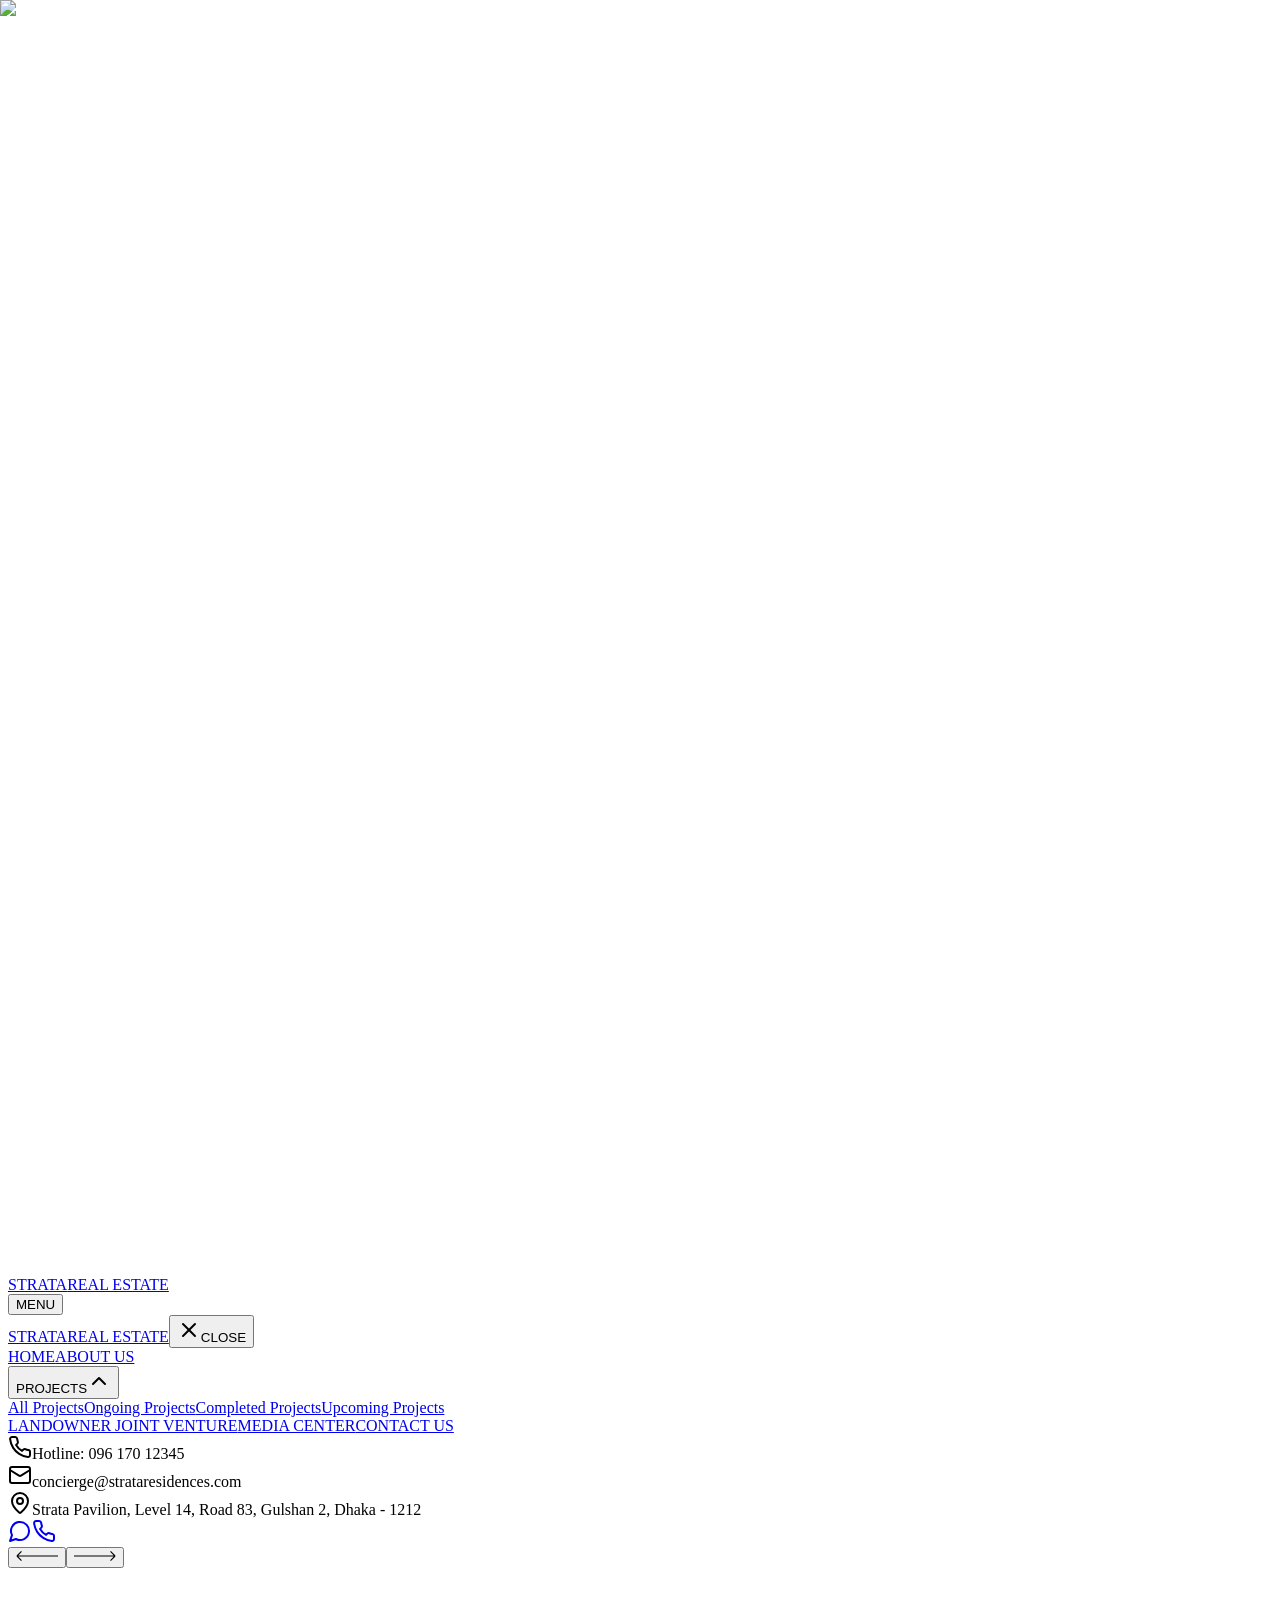
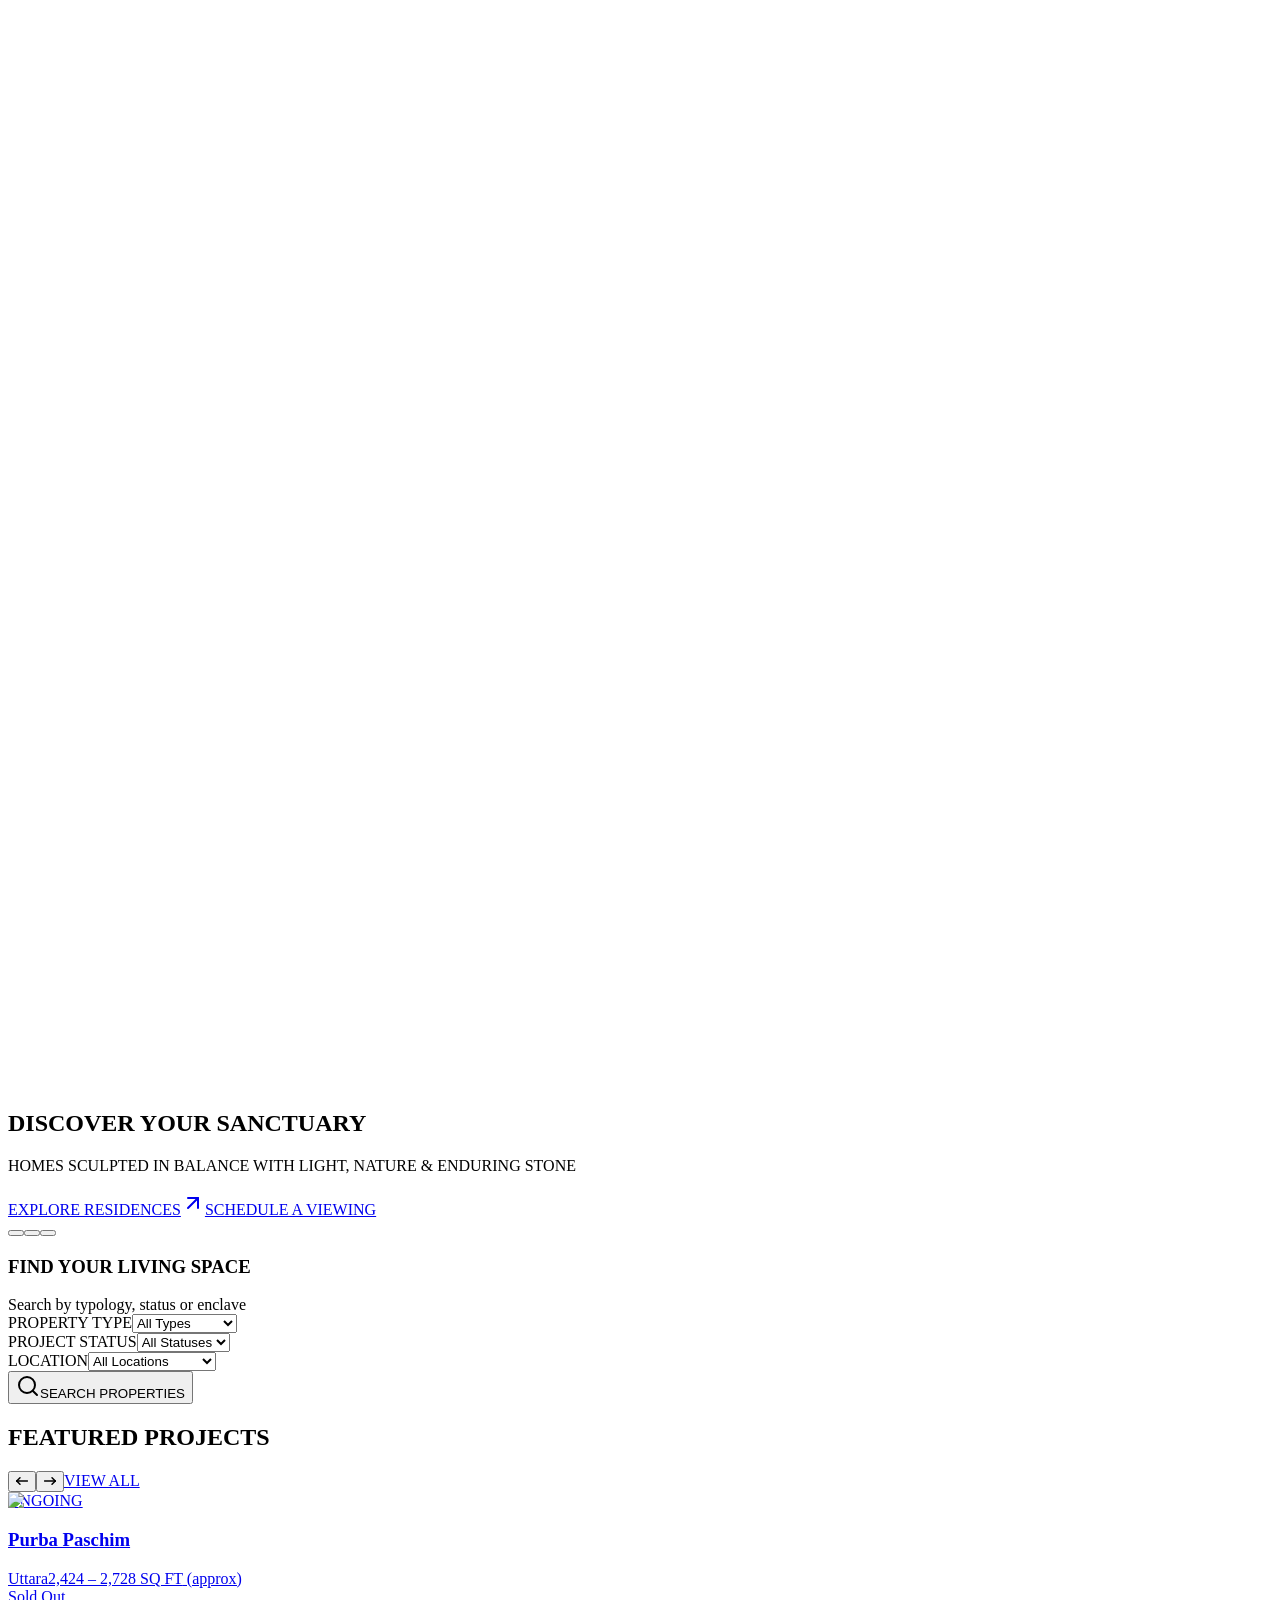
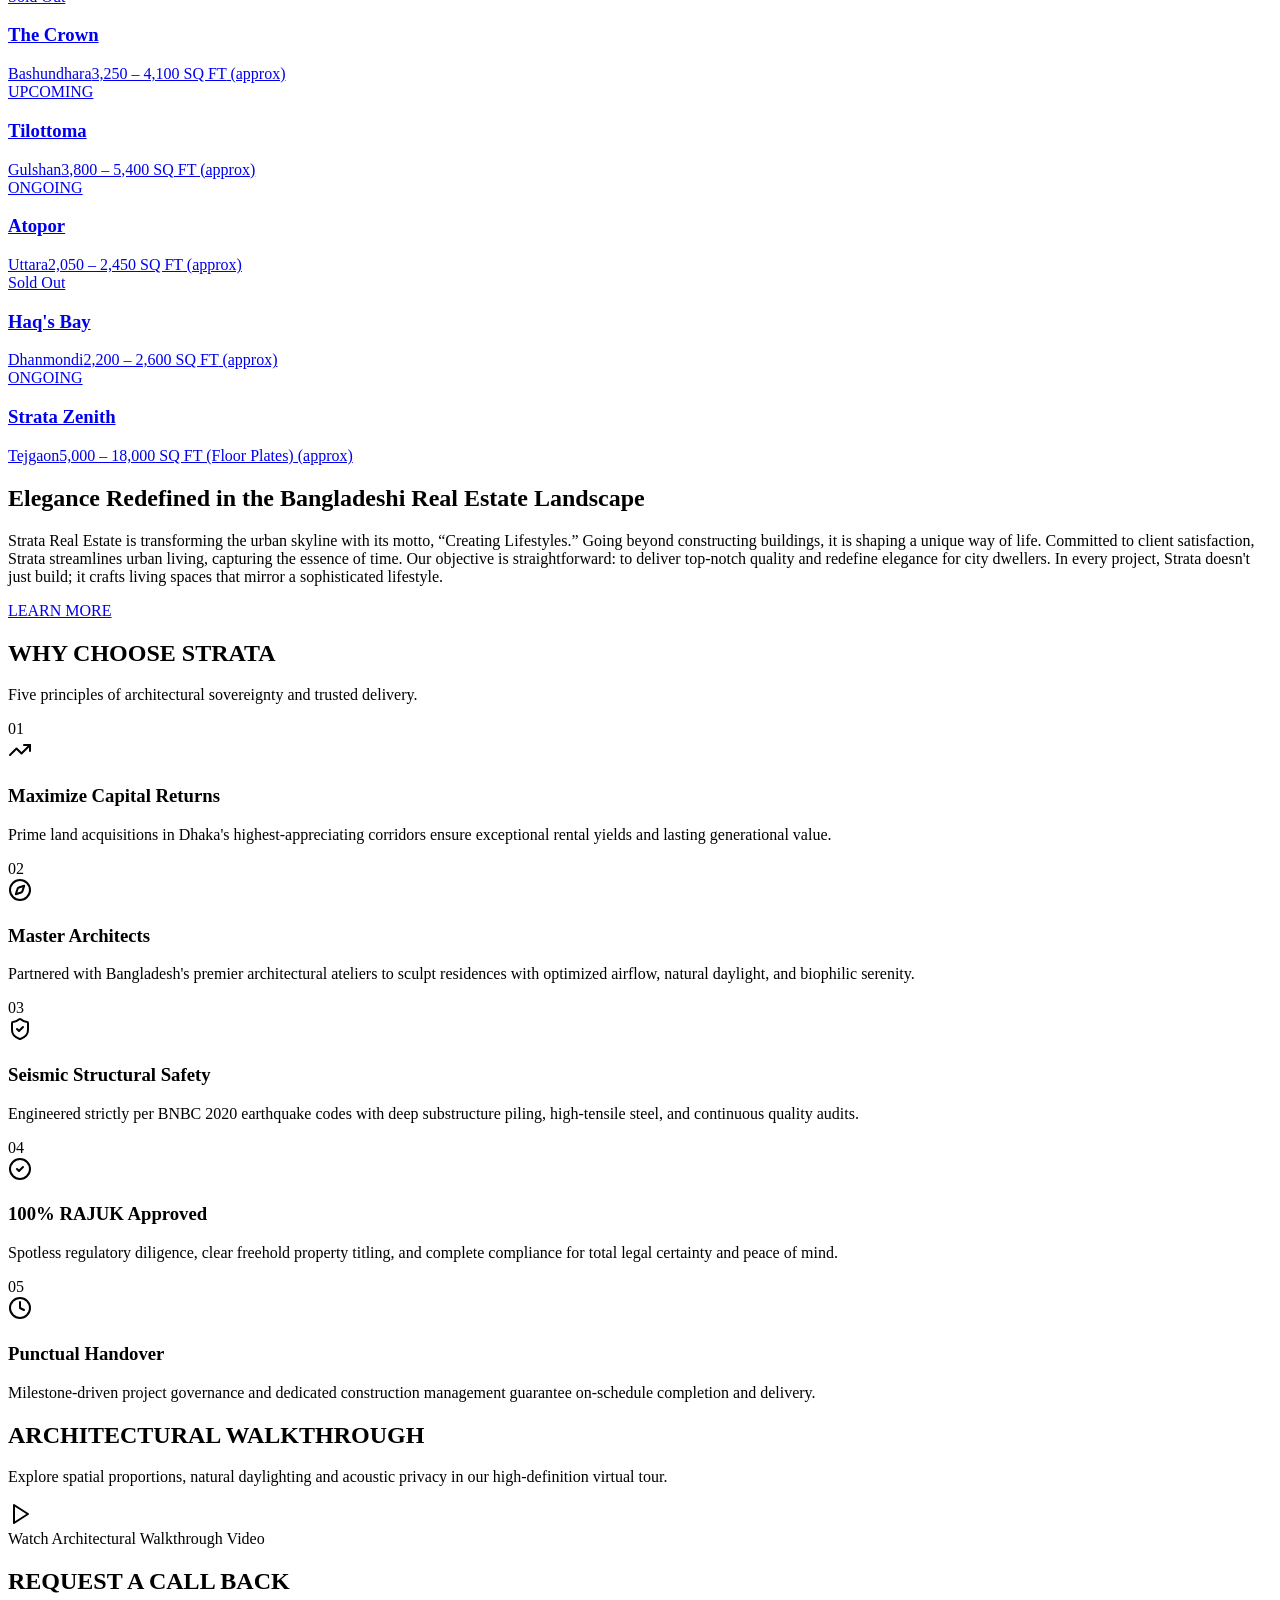
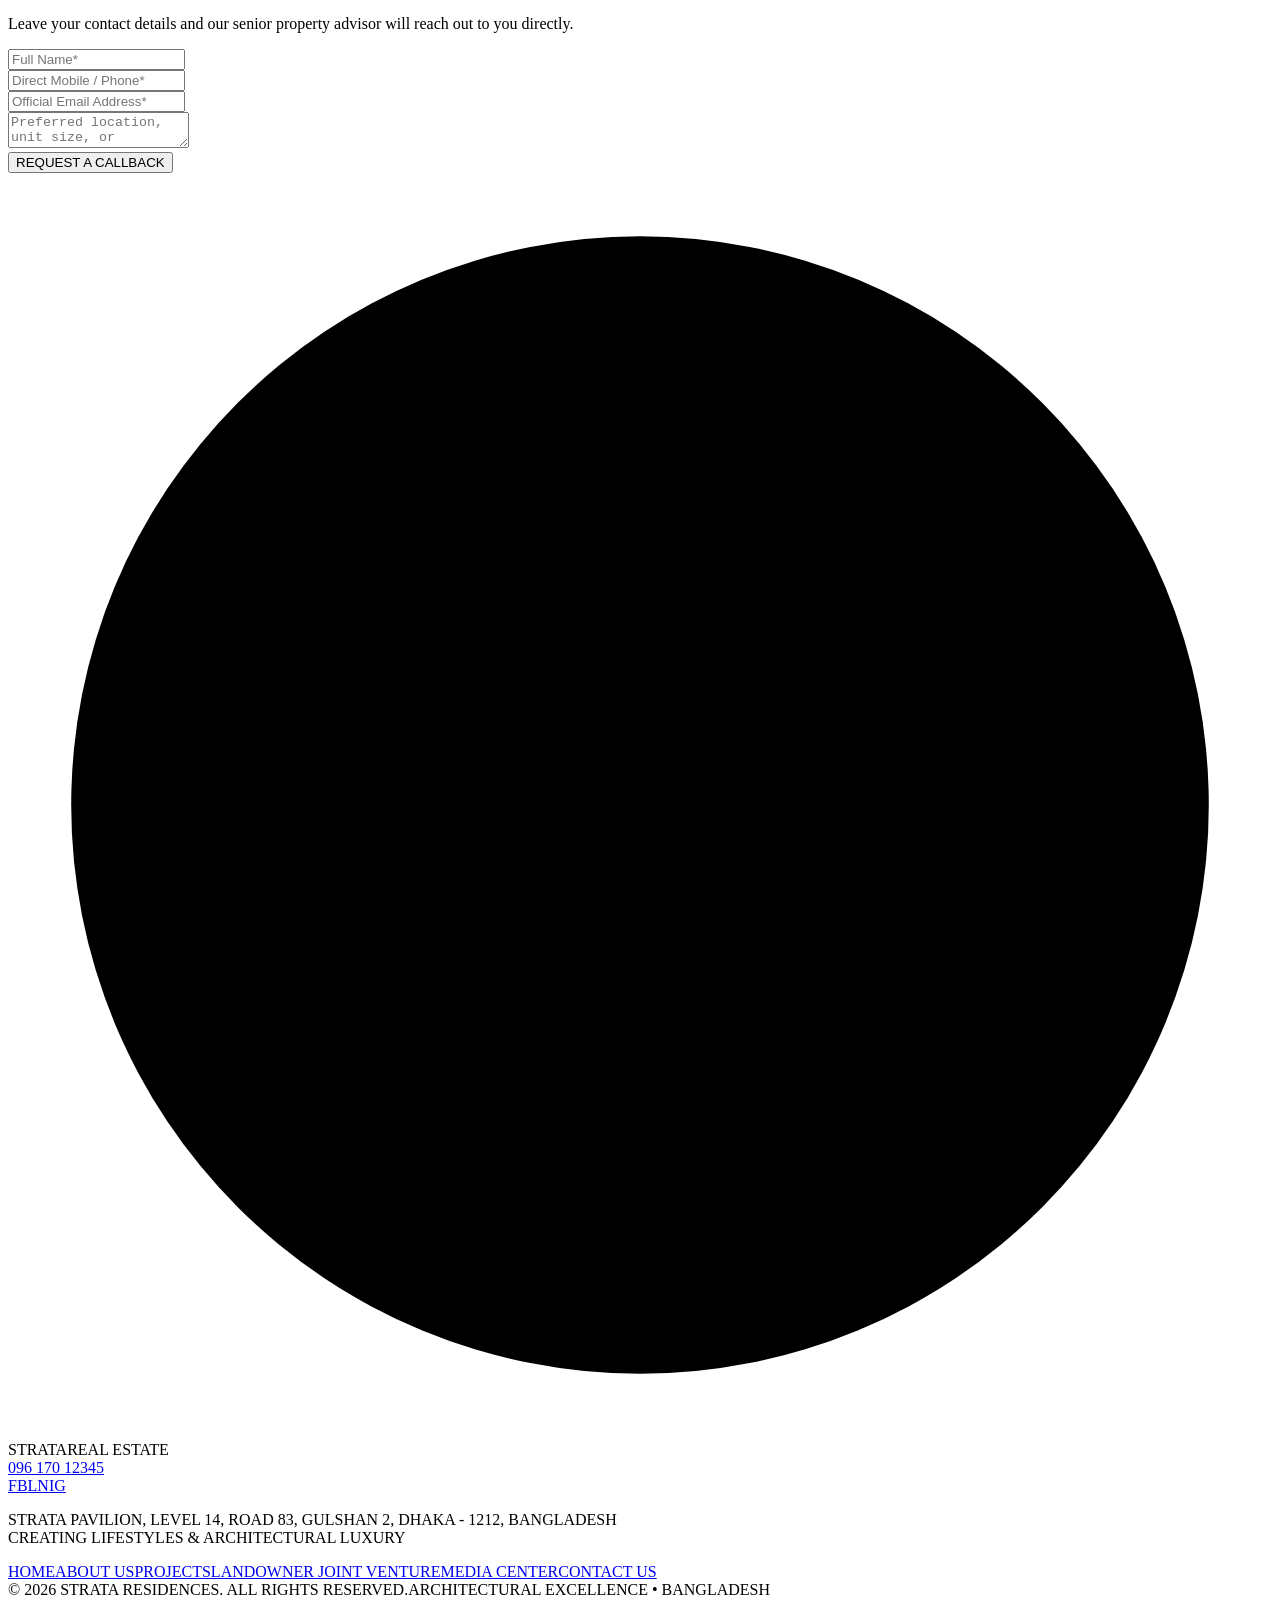
==== commit 5181101a: "deploy: fix basePath and add .nojekyll for GitHub Pages" ====
--- a/index.html
+++ b/index.html
@@ -1 +1 @@
-<!DOCTYPE html><html lang="en"><head><meta charSet="utf-8"/><meta name="viewport" content="width=device-width, initial-scale=1"/><link rel="preload" as="image" href="https://images.unsplash.com/photo-1600585154340-be6161a56a0c?auto=format&amp;fit=crop&amp;w=2000&amp;q=85" fetchPriority="high"/><link rel="preload" as="image" href="https://images.unsplash.com/photo-1600585154526-990dced4db0d?auto=format&amp;fit=crop&amp;w=2000&amp;q=85" fetchPriority="high"/><link rel="stylesheet" href="/strata/_next/static/css/9a6f4120037d7b1d.css" data-precedence="next"/><link rel="preload" as="script" fetchPriority="low" href="/strata/_next/static/chunks/webpack-673fc5da14d02b3c.js"/><script src="/strata/_next/static/chunks/fd9d1056-0d19444e3e44d8fd.js" async=""></script><script src="/strata/_next/static/chunks/117-92d1a51550e376cf.js" async=""></script><script src="/strata/_next/static/chunks/main-app-11ee11011f1e7a13.js" async=""></script><script src="/strata/_next/static/chunks/c15bf2b0-7971b3d333b0cf68.js" async=""></script><script src="/strata/_next/static/chunks/448-a0a79a74006e9982.js" async=""></script><script src="/strata/_next/static/chunks/233-7f07fbe940f4f54a.js" async=""></script><script src="/strata/_next/static/chunks/app/layout-2a5931e0b5f7e402.js" async=""></script><script src="/strata/_next/static/chunks/157-d9a1858ec3712b32.js" async=""></script><script src="/strata/_next/static/chunks/app/page-b527638e525d60ab.js" async=""></script><title>Strata Residences | Architectural Luxury &amp; Enduring Living</title><meta name="description" content="Official digital showroom of Strata Residences. Explore ongoing, completed, and upcoming luxury apartments, condominiums, and joint-venture land opportunities across Dhaka."/><meta name="keywords" content="Strata Residences,Strata Real Estate,Luxury apartments in Uttara,Flats in Bashundhara,Gulshan luxury condominiums,Real estate developer Bangladesh,Landowner Joint Venture Dhaka"/><link rel="shortcut icon" href="/strata/favicon.ico"/><link rel="icon" href="/strata/favicon.ico" sizes="any"/><link rel="icon" href="/strata/icon.svg" type="image/svg+xml"/><link rel="icon" href="/strata/favicon.svg" type="image/svg+xml"/><link rel="apple-touch-icon" href="/strata/icon.svg"/><link rel="icon" href="/strata/favicon.ico" sizes="any"/><link rel="icon" href="/strata/favicon.svg" type="image/svg+xml"/><link rel="icon" href="/strata/icon.svg" type="image/svg+xml"/><link rel="shortcut icon" href="/strata/favicon.ico"/><link rel="apple-touch-icon" href="/strata/icon.svg"/><script src="/strata/_next/static/chunks/polyfills-42372ed130431b0a.js" noModule=""></script></head><body class="relative bg-canvas-silk text-monolith-charcoal antialiased"><!--$!--><template data-dgst="BAILOUT_TO_CLIENT_SIDE_RENDERING"></template><!--/$--><header class="fixed top-0 inset-x-0 z-40 transition-all duration-500 ease-expo-out select-none translate-y-0 bg-gradient-to-b from-black/85 via-black/45 to-transparent py-6 px-6 md:px-14"><div class="absolute bottom-0 inset-x-0 h-[1px] bg-gradient-to-r from-transparent via-gold/40 to-transparent transition-opacity duration-500 opacity-0"></div><div class="max-w-7xl mx-auto flex items-center justify-between"><a class="flex items-center gap-3.5 group cursor-pointer" aria-label="Strata Residences Home" href="/strata/"><div class="relative w-8 h-8 rounded-none border border-gold/60 flex items-center justify-center transition-all duration-300 group-hover:border-gold group-hover:rotate-45"><svg viewBox="0 0 32 32" class="w-4 h-4 text-gold transition-transform duration-300 group-hover:-rotate-45" fill="none"><rect x="6" y="6" width="20" height="20" stroke="currentColor" stroke-width="1.75"></rect><rect x="11" y="11" width="10" height="10" stroke="currentColor" stroke-width="1.25"></rect></svg></div><div class="flex flex-col"><span class="text-base md:text-lg font-bold tracking-[0.28em] uppercase text-white transition-colors duration-300 group-hover:text-gold">STRATA</span><span class="text-[7.5px] md:text-[8px] font-medium tracking-[0.45em] uppercase text-white/70 -mt-1 transition-colors duration-300 group-hover:text-white">RESIDENCES</span></div></a><button class="flex items-center gap-3 py-2 px-4 rounded-full border border-white/20 bg-white/5 hover:border-gold hover:bg-white/10 group cursor-pointer transition-all duration-300 shadow-sm" aria-label="Open Navigation Menu"><div class="flex flex-col gap-1.5 w-5"><span class="h-[2px] w-full bg-gold transition-transform duration-300 group-hover:scale-x-110"></span><span class="h-[2px] w-full bg-white transition-transform duration-300 group-hover:scale-x-110"></span></div><span class="text-xs uppercase tracking-widestPlus font-medium text-white transition-colors duration-300 group-hover:text-gold">MENU</span></button></div></header><div class="fixed inset-0 z-50 transition-visibility duration-500 invisible pointer-events-none"><div class="absolute inset-0 bg-black/65 backdrop-blur-xs transition-opacity duration-500 cursor-pointer opacity-0"></div><aside data-lenis-prevent="true" class="absolute inset-y-0 right-0 w-full max-w-[460px] h-full bg-basalt bg-tectonic-grid text-white shadow-2xl flex flex-col overflow-hidden transition-transform duration-700 ease-expo-out translate-x-full"><div class="flex-shrink-0 flex items-center justify-between border-b border-white/10 px-8 md:px-14 py-7 bg-basalt/95 backdrop-blur-md z-20"><a class="flex items-center gap-2.5 group" href="/strata/"><svg viewBox="0 0 32 32" class="w-5 h-5 text-gold" fill="none"><rect x="5" y="5" width="22" height="22" stroke="currentColor" stroke-width="1.75"></rect><rect x="11" y="11" width="10" height="10" stroke="currentColor" stroke-width="1.25"></rect></svg><div class="flex flex-col"><span class="text-sm font-bold tracking-[0.28em] uppercase text-white">STRATA</span><span class="text-[7px] font-medium tracking-[0.4em] uppercase text-white/70 -mt-0.5">RESIDENCES</span></div></a><button class="flex items-center gap-2 text-xs uppercase tracking-widestPlus text-white/75 hover:text-gold transition-colors cursor-pointer" aria-label="Close Navigation Menu"><svg xmlns="http://www.w3.org/2000/svg" width="24" height="24" viewBox="0 0 24 24" fill="none" stroke="currentColor" stroke-width="2" stroke-linecap="round" stroke-linejoin="round" class="lucide lucide-x w-4 h-4"><path d="M18 6 6 18"></path><path d="m6 6 12 12"></path></svg><span>CLOSE</span></button></div><div data-lenis-prevent="true" class="flex-1 overflow-y-auto overscroll-contain dark-monolith-scrollbar px-8 md:px-14 py-8 space-y-12"><nav class="flex flex-col space-y-4"><a class="border-b border-white/10 pb-3 text-lg font-light transition-colors flex items-center justify-between text-gold font-normal" href="/strata/"><span>HOME</span><span class="w-1.5 h-1.5 rounded-full bg-gold"></span></a><a class="border-b border-white/10 pb-3 text-lg font-light transition-colors flex items-center justify-between text-white/80 hover:text-gold" href="/strata/about/"><span>ABOUT US</span></a><div class="border-b border-white/10 pb-3"><button class="flex w-full items-center justify-between text-lg font-light transition-colors cursor-pointer text-white/80 hover:text-gold"><span>PROJECTS</span><svg xmlns="http://www.w3.org/2000/svg" width="24" height="24" viewBox="0 0 24 24" fill="none" stroke="currentColor" stroke-width="2" stroke-linecap="round" stroke-linejoin="round" class="lucide lucide-chevron-up w-4 h-4 text-gold"><path d="m18 15-6-6-6 6"></path></svg></button><div class="mt-3 flex flex-col space-y-2.5 pl-4 border-l border-white/15"><a class="text-xs uppercase tracking-widestPlus transition-colors text-white/70 hover:text-gold" href="/strata/projects/">All Projects</a><a class="text-xs uppercase tracking-widestPlus text-white/70 hover:text-gold transition-colors" href="/strata/projects/?status=ONGOING">Ongoing Projects</a><a class="text-xs uppercase tracking-widestPlus text-white/70 hover:text-gold transition-colors" href="/strata/projects/?status=COMPLETED">Completed Projects</a><a class="text-xs uppercase tracking-widestPlus text-white/70 hover:text-gold transition-colors" href="/strata/projects/?status=UPCOMING">Upcoming Projects</a></div></div><a class="border-b border-white/10 pb-3 text-lg font-light transition-colors flex items-center justify-between text-white/80 hover:text-gold" href="/strata/landowner/"><span>LANDOWNER JOINT VENTURE</span></a><a class="border-b border-white/10 pb-3 text-lg font-light transition-colors flex items-center justify-between text-white/80 hover:text-gold" href="/strata/media/"><span>MEDIA CENTER</span></a><a class="border-b border-white/10 pb-3 text-lg font-light transition-colors flex items-center justify-between text-white/80 hover:text-gold" href="/strata/contact/"><span>CONTACT US</span></a></nav><div class="pt-6 border-t border-white/10 text-xs text-white/70 space-y-3 font-light pb-12"><div class="flex items-center gap-3"><svg xmlns="http://www.w3.org/2000/svg" width="24" height="24" viewBox="0 0 24 24" fill="none" stroke="currentColor" stroke-width="2" stroke-linecap="round" stroke-linejoin="round" class="lucide lucide-phone w-4 h-4 text-gold"><path d="M22 16.92v3a2 2 0 0 1-2.18 2 19.79 19.79 0 0 1-8.63-3.07 19.5 19.5 0 0 1-6-6 19.79 19.79 0 0 1-3.07-8.67A2 2 0 0 1 4.11 2h3a2 2 0 0 1 2 1.72 12.84 12.84 0 0 0 .7 2.81 2 2 0 0 1-.45 2.11L8.09 9.91a16 16 0 0 0 6 6l1.27-1.27a2 2 0 0 1 2.11-.45 12.84 12.84 0 0 0 2.81.7A2 2 0 0 1 22 16.92z"></path></svg><span>Customer Helpline: +880 9612 800 900</span></div><div class="flex items-center gap-3"><svg xmlns="http://www.w3.org/2000/svg" width="24" height="24" viewBox="0 0 24 24" fill="none" stroke="currentColor" stroke-width="2" stroke-linecap="round" stroke-linejoin="round" class="lucide lucide-mail w-4 h-4 text-gold"><rect width="20" height="16" x="2" y="4" rx="2"></rect><path d="m22 7-8.97 5.7a1.94 1.94 0 0 1-2.06 0L2 7"></path></svg><span>concierge@strataresidences.com</span></div><div class="flex items-start gap-3"><svg xmlns="http://www.w3.org/2000/svg" width="24" height="24" viewBox="0 0 24 24" fill="none" stroke="currentColor" stroke-width="2" stroke-linecap="round" stroke-linejoin="round" class="lucide lucide-map-pin w-4 h-4 text-gold shrink-0 mt-0.5"><path d="M20 10c0 4.993-5.539 10.193-7.399 11.799a1 1 0 0 1-1.202 0C9.539 20.193 4 14.993 4 10a8 8 0 0 1 16 0"></path><circle cx="12" cy="10" r="3"></circle></svg><span>Strata Pavilion, Level 14, Road 83, Gulshan 2, Dhaka - 1212</span></div></div></div></aside></div><div class="fixed right-6 bottom-8 z-40 flex flex-col gap-3.5"><a href="https://wa.me/8809612800900" target="_blank" rel="noopener noreferrer" aria-label="Direct Concierge WhatsApp" class="w-11 h-11 rounded-full bg-gold text-monolith-charcoal flex items-center justify-center shadow-xl hover:scale-110 hover:bg-gold-hover hover:text-white transition-all duration-300"><svg viewBox="0 0 24 24" class="w-5 h-5 fill-current"><path d="M12.04 2c-5.46 0-9.91 4.45-9.91 9.91 0 1.75.46 3.45 1.32 4.95L2.05 22l5.25-1.38c1.45.79 3.08 1.21 4.74 1.21 5.46 0 9.91-4.45 9.91-9.91 0-2.65-1.03-5.14-2.9-7.01A9.816 9.816 0 0 0 12.04 2zm5.78 14.07c-.24.68-1.39 1.3-1.92 1.38-.49.07-1.12.1-3.23-.77-2.7-1.12-4.45-3.86-4.58-4.04-.14-.19-1.1-1.46-1.1-2.79 0-1.33.7-1.98.95-2.25.24-.26.54-.33.72-.33.18 0 .36 0 .52.01.17.01.39-.06.61.47.23.54.77 1.88.84 2.02.07.14.12.31.02.5-.09.19-.14.3-.29.46-.14.17-.3.38-.43.51-.14.14-.29.3-.12.59.16.29.72 1.18 1.55 1.92 1.07.95 1.97 1.25 2.25 1.39.29.14.45.12.62-.07.17-.19.72-.84.92-1.13.19-.29.39-.24.66-.14.26.1 1.68.79 1.97.94.29.14.48.22.55.33.07.12.07.69-.17 1.37z"></path></svg></a><a href="tel:+8809612800900" aria-label="Call Strata Concierge Helpline" class="w-11 h-11 rounded-full bg-gold text-monolith-charcoal flex items-center justify-center shadow-xl hover:scale-110 hover:bg-gold-hover hover:text-white transition-all duration-300"><svg viewBox="0 0 24 24" class="w-5 h-5 fill-current"><path d="M6.62 10.79c1.44 2.83 3.76 5.14 6.59 6.59l2.2-2.2c.27-.27.67-.36 1.02-.24 1.12.37 2.33.57 3.57.57.55 0 1 .45 1 1V20c0 .55-.45 1-1 1-9.39 0-17-7.61-17-17 0-.55.45-1 1-1h3.5c.55 0 1 .45 1 1 0 1.25.2 2.45.57 3.57.11.35.03.74-.25 1.02l-2.2 2.2z"></path></svg></a></div><main class="min-h-screen"><div class="w-full"><section class="relative h-screen w-full overflow-hidden bg-basalt select-none"><div class="flex h-full w-full transition-transform duration-1000 ease-expo-out will-change-transform" style="transform:translateX(-0%)"><div class="relative h-full w-full min-w-full flex-shrink-0 overflow-hidden"><div class="absolute inset-0"><img alt="CREATING LIFESTYLES" fetchPriority="high" decoding="async" data-nimg="fill" class="object-cover transition-transform duration-1000 ease-out scale-105" style="position:absolute;height:100%;width:100%;left:0;top:0;right:0;bottom:0;color:transparent" src="https://images.unsplash.com/photo-1600585154340-be6161a56a0c?auto=format&amp;fit=crop&amp;w=2000&amp;q=85"/><div class="absolute inset-0 bg-gradient-to-t from-basalt via-black/45 to-black/60"></div></div><div class="relative z-20 flex h-full flex-col items-center justify-center px-6 text-center text-white"><span class="mb-4 text-[11px] font-semibold uppercase tracking-[0.35em] text-gold drop-shadow-md">STRATA RESIDENCES</span><h1 class="text-3xl sm:text-5xl md:text-7xl font-normal uppercase tracking-wider text-white drop-shadow-2xl max-w-5xl leading-tight">CREATING LIFESTYLES</h1><span class="mt-4 text-xs md:text-sm uppercase tracking-[0.28em] text-white/85 font-light drop-shadow">PURBA PASCHIM • UTTARA SECTOR 11</span><div class="mt-10"><a class="rounded-full bg-gold text-monolith-charcoal px-8 py-3.5 text-xs font-semibold uppercase tracking-widestPlus hover:bg-gold-hover hover:text-white transition-all shadow-xl inline-flex items-center gap-2" href="/strata/projects/purba-paschim/"><span>EXPLORE PROJECT</span><span>→</span></a></div></div></div><div class="relative h-full w-full min-w-full flex-shrink-0 overflow-hidden"><div class="absolute inset-0"><img alt="DISCOVER YOUR HEAVEN" loading="lazy" decoding="async" data-nimg="fill" class="object-cover transition-transform duration-1000 ease-out scale-100" style="position:absolute;height:100%;width:100%;left:0;top:0;right:0;bottom:0;color:transparent" src="https://images.unsplash.com/photo-1545324418-cc1a3fa10c00?auto=format&amp;fit=crop&amp;w=2000&amp;q=85"/><div class="absolute inset-0 bg-gradient-to-t from-basalt via-black/45 to-black/60"></div></div><div class="relative z-20 flex h-full flex-col items-center justify-center px-6 text-center text-white"><span class="mb-4 text-[11px] font-semibold uppercase tracking-[0.35em] text-gold drop-shadow-md">STRATA RESIDENCES</span><h1 class="text-3xl sm:text-5xl md:text-7xl font-normal uppercase tracking-wider text-white drop-shadow-2xl max-w-5xl leading-tight">DISCOVER YOUR HEAVEN</h1><span class="mt-4 text-xs md:text-sm uppercase tracking-[0.28em] text-white/85 font-light drop-shadow">THE CROWN • BASHUNDHARA R/A</span><div class="mt-10"><a class="rounded-full bg-gold text-monolith-charcoal px-8 py-3.5 text-xs font-semibold uppercase tracking-widestPlus hover:bg-gold-hover hover:text-white transition-all shadow-xl inline-flex items-center gap-2" href="/strata/projects/the-crown/"><span>EXPLORE PROJECT</span><span>→</span></a></div></div></div><div class="relative h-full w-full min-w-full flex-shrink-0 overflow-hidden"><div class="absolute inset-0"><img alt="SCULPTURAL PRECISION" loading="lazy" decoding="async" data-nimg="fill" class="object-cover transition-transform duration-1000 ease-out scale-100" style="position:absolute;height:100%;width:100%;left:0;top:0;right:0;bottom:0;color:transparent" src="https://images.unsplash.com/photo-1600596542815-ffad4c1539a9?auto=format&amp;fit=crop&amp;w=2000&amp;q=85"/><div class="absolute inset-0 bg-gradient-to-t from-basalt via-black/45 to-black/60"></div></div><div class="relative z-20 flex h-full flex-col items-center justify-center px-6 text-center text-white"><span class="mb-4 text-[11px] font-semibold uppercase tracking-[0.35em] text-gold drop-shadow-md">STRATA RESIDENCES</span><h1 class="text-3xl sm:text-5xl md:text-7xl font-normal uppercase tracking-wider text-white drop-shadow-2xl max-w-5xl leading-tight">SCULPTURAL PRECISION</h1><span class="mt-4 text-xs md:text-sm uppercase tracking-[0.28em] text-white/85 font-light drop-shadow">TILOTTOMA • GULSHAN 2</span><div class="mt-10"><a class="rounded-full bg-gold text-monolith-charcoal px-8 py-3.5 text-xs font-semibold uppercase tracking-widestPlus hover:bg-gold-hover hover:text-white transition-all shadow-xl inline-flex items-center gap-2" href="/strata/projects/tilottoma/"><span>EXPLORE PROJECT</span><span>→</span></a></div></div></div></div><button aria-label="Previous Slide" class="group absolute left-8 md:left-14 top-1/2 -translate-y-1/2 z-30 hidden md:flex items-center gap-2 text-white/70 hover:text-gold transition-colors cursor-pointer"><svg viewBox="0 0 60 24" class="w-14 h-6 stroke-current fill-none stroke-[1.5] transition-transform duration-300 group-hover:-translate-x-1"><line x1="60" y1="12" x2="6" y2="12"></line><polyline points="14,4 6,12 14,20"></polyline></svg></button><button aria-label="Next Slide" class="group absolute right-8 md:right-14 top-1/2 -translate-y-1/2 z-30 hidden md:flex items-center gap-2 text-white/70 hover:text-gold transition-colors cursor-pointer"><svg viewBox="0 0 60 24" class="w-14 h-6 stroke-current fill-none stroke-[1.5] transition-transform duration-300 group-hover:translate-x-1"><line x1="0" y1="12" x2="54" y2="12"></line><polyline points="46,4 54,12 46,20"></polyline></svg></button><div class="absolute bottom-12 left-1/2 -translate-x-1/2 z-30 flex flex-col items-center gap-3"><div class="flex items-center gap-2"><button aria-label="Go to slide 1" class="transition-all duration-500 rounded-full cursor-pointer w-8 h-2 bg-gold shadow-md"></button><button aria-label="Go to slide 2" class="transition-all duration-500 rounded-full cursor-pointer w-2 h-2 bg-white/40 hover:bg-white/75"></button><button aria-label="Go to slide 3" class="transition-all duration-500 rounded-full cursor-pointer w-2 h-2 bg-white/40 hover:bg-white/75"></button></div><span class="text-[10px] tracking-[0.25em] uppercase text-white/75 font-mono">0<!-- -->1<!-- --> / 0<!-- -->3</span></div></section><section class="relative z-20 max-w-6xl mx-auto -mt-16 px-6"><div class="bg-canvas-pure shadow-2xl p-8 md:p-12 border border-black/8"><div class="mb-6"><span class="text-xs font-bold uppercase tracking-[0.25em] text-gold">FIND YOUR LIVING SPACE</span></div><form class="grid grid-cols-1 md:grid-cols-4 gap-8 items-end"><div class="flex flex-col"><label class="text-[11px] font-medium uppercase tracking-[0.16em] text-slate-mineral mb-1">PROPERTY TYPE</label><select class="border-0 border-b border-black/20 bg-transparent px-0 py-3 text-sm text-monolith-charcoal focus:border-gold focus:ring-0 cursor-pointer rounded-none"><option value="" selected="">All Types</option><option value="Residential">Residential</option><option value="Condominium">Condominium</option><option value="Commercial">Commercial</option></select></div><div class="flex flex-col"><label class="text-[11px] font-medium uppercase tracking-[0.16em] text-slate-mineral mb-1">PROJECT STATUS</label><select class="border-0 border-b border-black/20 bg-transparent px-0 py-3 text-sm text-monolith-charcoal focus:border-gold focus:ring-0 cursor-pointer rounded-none"><option value="" selected="">All Statuses</option><option value="ONGOING">Ongoing</option><option value="COMPLETED">Completed</option><option value="UPCOMING">Upcoming</option></select></div><div class="flex flex-col"><label class="text-[11px] font-medium uppercase tracking-[0.16em] text-slate-mineral mb-1">LOCATION</label><select class="border-0 border-b border-black/20 bg-transparent px-0 py-3 text-sm text-monolith-charcoal focus:border-gold focus:ring-0 cursor-pointer rounded-none"><option value="" selected="">All Locations</option><option value="Gulshan">Gulshan</option><option value="Banani">Banani</option><option value="Baridhara">Baridhara</option><option value="Bashundhara">Bashundhara R/A</option><option value="Uttara">Uttara</option><option value="Dhanmondi">Dhanmondi</option><option value="Tejgaon">Tejgaon</option></select></div><div><button type="submit" class="w-full rounded-full bg-gold text-monolith-charcoal py-3.5 px-6 text-[11px] font-semibold uppercase tracking-widestPlus hover:bg-gold-hover hover:text-white transition-all shadow-md flex items-center justify-center gap-2"><svg xmlns="http://www.w3.org/2000/svg" width="24" height="24" viewBox="0 0 24 24" fill="none" stroke="currentColor" stroke-width="2" stroke-linecap="round" stroke-linejoin="round" class="lucide lucide-search w-4 h-4"><circle cx="11" cy="11" r="8"></circle><path d="m21 21-4.3-4.3"></path></svg><span>SEARCH PROPERTIES</span></button></div></form></div></section><section class="py-28 px-6 md:px-14 max-w-7xl mx-auto bg-canvas-silk"><div class="mb-14 flex flex-col sm:flex-row sm:items-end justify-between gap-6 border-b border-black/10 pb-6"><div><span class="text-[10px] font-semibold uppercase tracking-[0.25em] text-gold block mb-2">SIGNATURE LIVING</span><h2 class="text-3xl md:text-5xl font-normal uppercase tracking-tight text-monolith-charcoal">FEATURED PROJECTS</h2></div><div class="flex items-center gap-3"><button aria-label="Previous Project" class="w-10 h-10 rounded-full bg-basalt-surface text-white flex items-center justify-center hover:bg-gold hover:text-monolith-charcoal transition-all shadow-sm">←</button><button aria-label="Next Project" class="w-10 h-10 rounded-full bg-basalt-surface text-white flex items-center justify-center hover:bg-gold hover:text-monolith-charcoal transition-all shadow-sm">→</button><a class="rounded-full border border-gold text-monolith-charcoal hover:bg-gold hover:text-white px-7 py-2.5 text-xs uppercase tracking-widest font-semibold transition-all ml-2" href="/strata/projects/">VIEW ALL</a></div></div><div class="grid grid-cols-1 md:grid-cols-2 lg:grid-cols-3 gap-8"><a href="/strata/projects/purba-paschim/"><article class="group relative aspect-portrait w-full overflow-hidden rounded-none bg-basalt cursor-pointer border border-black/8 hover:border-gold/50 transition-all duration-500"><img alt="Purba Paschim" loading="lazy" decoding="async" data-nimg="fill" class="object-cover transition-transform duration-700 ease-expo-out group-hover:scale-105" style="position:absolute;height:100%;width:100%;left:0;top:0;right:0;bottom:0;color:transparent" src="https://images.unsplash.com/photo-1600596542815-ffad4c1539a9?auto=format&amp;fit=crop&amp;w=1000&amp;q=85"/><div class="absolute top-5 left-5 z-20"><span class="rounded-full bg-gold text-monolith-charcoal text-[9px] font-semibold uppercase tracking-widestPlus px-3.5 py-1 shadow-md">ONGOING</span></div><div class="absolute top-5 right-5 z-20"><span class="rounded-full bg-black/60 backdrop-blur-md text-white/90 text-[9px] font-medium uppercase tracking-widest px-3 py-1 border border-white/15">Residential</span></div><div class="absolute inset-0 bg-gradient-to-t from-black/90 via-black/30 to-transparent transition-opacity duration-500"></div><div class="absolute inset-0 bg-black/35 opacity-0 transition-opacity duration-500 group-hover:opacity-100"></div><div class="pointer-events-none absolute inset-0 flex items-center justify-center z-10"><div class="rounded-full bg-gold text-monolith-charcoal px-6 py-2.5 text-xs font-semibold uppercase tracking-widestPlus shadow-2xl opacity-0 translate-y-3 scale-95 transition-all duration-300 ease-out group-hover:opacity-100 group-hover:translate-y-0 group-hover:scale-100 flex items-center gap-2"><span>EXPLORE RESIDENCE</span><span class="text-sm font-bold">→</span></div></div><div class="absolute inset-x-0 bottom-8 z-20 flex flex-col items-center px-6 text-center text-white"><span class="text-[10px] font-medium uppercase tracking-[0.24em] text-gold/90">Uttara Sector 11</span><h3 class="mt-1 font-serif text-2xl font-normal uppercase tracking-editorial text-white">Purba Paschim</h3><p class="mt-1 text-xs font-light uppercase tracking-widestPlus text-white/70">2,424 – 2,728 SQ FT</p></div></article></a><a href="/strata/projects/the-crown/"><article class="group relative aspect-portrait w-full overflow-hidden rounded-none bg-basalt cursor-pointer border border-black/8 hover:border-gold/50 transition-all duration-500"><img alt="The Crown" loading="lazy" decoding="async" data-nimg="fill" class="object-cover transition-transform duration-700 ease-expo-out group-hover:scale-105" style="position:absolute;height:100%;width:100%;left:0;top:0;right:0;bottom:0;color:transparent" src="https://images.unsplash.com/photo-1512917774080-9991f1c4c750?auto=format&amp;fit=crop&amp;w=1000&amp;q=85"/><div class="absolute top-5 left-5 z-20"><span class="rounded-full bg-gold text-monolith-charcoal text-[9px] font-semibold uppercase tracking-widestPlus px-3.5 py-1 shadow-md">COMPLETED</span></div><div class="absolute top-5 right-5 z-20"><span class="rounded-full bg-black/60 backdrop-blur-md text-white/90 text-[9px] font-medium uppercase tracking-widest px-3 py-1 border border-white/15">Residential</span></div><div class="absolute inset-0 bg-gradient-to-t from-black/90 via-black/30 to-transparent transition-opacity duration-500"></div><div class="absolute inset-0 bg-black/35 opacity-0 transition-opacity duration-500 group-hover:opacity-100"></div><div class="pointer-events-none absolute inset-0 flex items-center justify-center z-10"><div class="rounded-full bg-gold text-monolith-charcoal px-6 py-2.5 text-xs font-semibold uppercase tracking-widestPlus shadow-2xl opacity-0 translate-y-3 scale-95 transition-all duration-300 ease-out group-hover:opacity-100 group-hover:translate-y-0 group-hover:scale-100 flex items-center gap-2"><span>EXPLORE RESIDENCE</span><span class="text-sm font-bold">→</span></div></div><div class="absolute inset-x-0 bottom-8 z-20 flex flex-col items-center px-6 text-center text-white"><span class="text-[10px] font-medium uppercase tracking-[0.24em] text-gold/90">Bashundhara R/A</span><h3 class="mt-1 font-serif text-2xl font-normal uppercase tracking-editorial text-white">The Crown</h3><p class="mt-1 text-xs font-light uppercase tracking-widestPlus text-white/70">3,250 – 4,100 SQ FT</p></div></article></a><a href="/strata/projects/tilottoma/"><article class="group relative aspect-portrait w-full overflow-hidden rounded-none bg-basalt cursor-pointer border border-black/8 hover:border-gold/50 transition-all duration-500"><img alt="Tilottoma" loading="lazy" decoding="async" data-nimg="fill" class="object-cover transition-transform duration-700 ease-expo-out group-hover:scale-105" style="position:absolute;height:100%;width:100%;left:0;top:0;right:0;bottom:0;color:transparent" src="https://images.unsplash.com/photo-1600607687939-ce8a6c25118c?auto=format&amp;fit=crop&amp;w=1000&amp;q=85"/><div class="absolute top-5 left-5 z-20"><span class="rounded-full bg-gold text-monolith-charcoal text-[9px] font-semibold uppercase tracking-widestPlus px-3.5 py-1 shadow-md">UPCOMING</span></div><div class="absolute top-5 right-5 z-20"><span class="rounded-full bg-black/60 backdrop-blur-md text-white/90 text-[9px] font-medium uppercase tracking-widest px-3 py-1 border border-white/15">Condominium</span></div><div class="absolute inset-0 bg-gradient-to-t from-black/90 via-black/30 to-transparent transition-opacity duration-500"></div><div class="absolute inset-0 bg-black/35 opacity-0 transition-opacity duration-500 group-hover:opacity-100"></div><div class="pointer-events-none absolute inset-0 flex items-center justify-center z-10"><div class="rounded-full bg-gold text-monolith-charcoal px-6 py-2.5 text-xs font-semibold uppercase tracking-widestPlus shadow-2xl opacity-0 translate-y-3 scale-95 transition-all duration-300 ease-out group-hover:opacity-100 group-hover:translate-y-0 group-hover:scale-100 flex items-center gap-2"><span>EXPLORE RESIDENCE</span><span class="text-sm font-bold">→</span></div></div><div class="absolute inset-x-0 bottom-8 z-20 flex flex-col items-center px-6 text-center text-white"><span class="text-[10px] font-medium uppercase tracking-[0.24em] text-gold/90">Gulshan 2</span><h3 class="mt-1 font-serif text-2xl font-normal uppercase tracking-editorial text-white">Tilottoma</h3><p class="mt-1 text-xs font-light uppercase tracking-widestPlus text-white/70">3,800 – 5,400 SQ FT</p></div></article></a></div></section><section class="w-full bg-basalt bg-tectonic-grid py-28 md:py-36 px-6 text-white text-center select-none relative overflow-hidden border-y border-white/10"><div class="absolute inset-0 bg-radial from-gold/10 via-transparent to-transparent pointer-events-none"></div><div class="max-w-4xl mx-auto relative z-10 flex flex-col items-center"><span class="text-[11px] font-semibold uppercase tracking-[0.3em] text-gold block mb-4">ABOUT STRATA RESIDENCES</span><h3 class="text-2xl md:text-4xl uppercase tracking-wider font-normal text-white leading-relaxed max-w-3xl">ELEGANCE REDEFINED IN THE BANGLADESHI REAL ESTATE LANDSCAPE</h3><div class="w-16 h-[1px] bg-gold my-8"></div><p class="text-sm md:text-base font-light text-white/80 leading-[2.1] max-w-3xl">Lorem ipsum dolor sit amet, consectetur adipiscing elit, sed do eiusmod tempor incididunt ut labore et dolore magna aliqua. Ut enim ad minim veniam, quis nostrud exercitation ullamco laboris nisi ut aliquip ex ea commodo consequat. Duis aute irure dolor in reprehenderit in voluptate velit esse cillum dolore eu fugiat nulla pariatur. Excepteur sint occaecat cupidatat non proident, sunt in culpa qui officia deserunt mollit anim id est laborum.</p><a class="mt-12 rounded-full border border-gold/70 px-10 py-3.5 text-xs uppercase tracking-widest font-semibold text-gold hover:bg-gold hover:text-monolith-charcoal transition-all shadow-xl" href="/strata/about/">LEARN MORE →</a></div></section><section class="relative min-h-[640px] w-full flex flex-col justify-between py-28 px-6 overflow-hidden bg-basalt"><div class="absolute inset-0"><img alt="Architectural Living Space" fetchPriority="high" decoding="async" data-nimg="fill" class="object-cover" style="position:absolute;height:100%;width:100%;left:0;top:0;right:0;bottom:0;color:transparent" src="https://images.unsplash.com/photo-1600585154526-990dced4db0d?auto=format&amp;fit=crop&amp;w=2000&amp;q=85"/><div class="absolute inset-0 bg-basalt/85 backdrop-blur-xs"></div></div><div class="relative z-10 text-center max-w-3xl mx-auto mb-16"><span class="text-[10px] font-semibold uppercase tracking-[0.3em] text-gold block mb-3">OUR CORE PILLARS</span><h2 class="text-3xl md:text-5xl uppercase tracking-wider text-white font-normal">WHY CHOOSE STRATA RESIDENCES</h2><div class="w-12 h-[1px] bg-gold mx-auto mt-6"></div></div><div class="relative z-10 max-w-7xl mx-auto w-full grid grid-cols-1 sm:grid-cols-2 lg:grid-cols-5 gap-4"><div data-cursor="interactive" class="p-8 min-h-[280px] flex flex-col justify-between bg-white/5 backdrop-blur-md border border-white/10 hover:border-gold/60 hover:bg-white/10 transition-all duration-300 group cursor-pointer"><div><div class="flex items-center justify-between mb-6"><span class="text-xs font-mono text-gold font-semibold tracking-wider">01</span><div class="transform group-hover:scale-110 transition-transform duration-300"><svg viewBox="0 0 24 24" class="w-8 h-8 stroke-gold stroke-[1.2] fill-none"><path d="M12 22s8-4 8-10V5l-8-3-8 3v7c0 6 8 10 8 10z"></path><path d="M12 8v8M8 12h8"></path></svg></div></div><h3 class="text-lg font-normal text-white leading-snug group-hover:text-gold transition-colors">Maximize Returns</h3></div><p class="mt-4 text-xs font-light text-white/70 leading-relaxed">Lorem ipsum dolor sit amet, consectetur adipiscing elit. Sed do eiusmod tempor incididunt ut labore et dolore magna aliqua.</p></div><div data-cursor="interactive" class="p-8 min-h-[280px] flex flex-col justify-between bg-white/5 backdrop-blur-md border border-white/10 hover:border-gold/60 hover:bg-white/10 transition-all duration-300 group cursor-pointer"><div><div class="flex items-center justify-between mb-6"><span class="text-xs font-mono text-gold font-semibold tracking-wider">02</span><div class="transform group-hover:scale-110 transition-transform duration-300"><svg viewBox="0 0 24 24" class="w-8 h-8 stroke-gold stroke-[1.2] fill-none"><path d="M12 2a9 9 0 0 1 9 9c0 5-4 9-9 9s-9-4-9-9a9 9 0 0 1 9-9z"></path><path d="M12 12c-2.5 0-4-1.5-4-4 2.5 0 4 1.5 4 4z"></path><path d="M12 12c0 2.5 1.5 4 4 4 0-2.5-1.5-4-4-4z"></path></svg></div></div><h3 class="text-lg font-normal text-white leading-snug group-hover:text-gold transition-colors">Top-Notch Designers</h3></div><p class="mt-4 text-xs font-light text-white/70 leading-relaxed">Lorem ipsum dolor sit amet, consectetur adipiscing elit. Sed do eiusmod tempor incididunt ut labore et dolore magna aliqua.</p></div><div data-cursor="interactive" class="p-8 min-h-[280px] flex flex-col justify-between bg-white/5 backdrop-blur-md border border-white/10 hover:border-gold/60 hover:bg-white/10 transition-all duration-300 group cursor-pointer"><div><div class="flex items-center justify-between mb-6"><span class="text-xs font-mono text-gold font-semibold tracking-wider">03</span><div class="transform group-hover:scale-110 transition-transform duration-300"><svg viewBox="0 0 24 24" class="w-8 h-8 stroke-gold stroke-[1.2] fill-none"><polygon points="12 2 2 7 12 12 22 7 12 2"></polygon><polyline points="2 17 12 22 22 17"></polyline><polyline points="2 12 12 17 22 12"></polyline></svg></div></div><h3 class="text-lg font-normal text-white leading-snug group-hover:text-gold transition-colors">Assured Safety</h3></div><p class="mt-4 text-xs font-light text-white/70 leading-relaxed">Lorem ipsum dolor sit amet, consectetur adipiscing elit. Sed do eiusmod tempor incididunt ut labore et dolore magna aliqua.</p></div><div data-cursor="interactive" class="p-8 min-h-[280px] flex flex-col justify-between bg-white/5 backdrop-blur-md border border-white/10 hover:border-gold/60 hover:bg-white/10 transition-all duration-300 group cursor-pointer"><div><div class="flex items-center justify-between mb-6"><span class="text-xs font-mono text-gold font-semibold tracking-wider">04</span><div class="transform group-hover:scale-110 transition-transform duration-300"><svg viewBox="0 0 24 24" class="w-8 h-8 stroke-gold stroke-[1.2] fill-none"><circle cx="12" cy="12" r="9"></circle><polyline points="12 6 12 12 16 14"></polyline><line x1="12" y1="2" x2="12" y2="4"></line></svg></div></div><h3 class="text-lg font-normal text-white leading-snug group-hover:text-gold transition-colors">RAJUK Approved</h3></div><p class="mt-4 text-xs font-light text-white/70 leading-relaxed">Lorem ipsum dolor sit amet, consectetur adipiscing elit. Sed do eiusmod tempor incididunt ut labore et dolore magna aliqua.</p></div><div data-cursor="interactive" class="p-8 min-h-[280px] flex flex-col justify-between bg-white/5 backdrop-blur-md border border-white/10 hover:border-gold/60 hover:bg-white/10 transition-all duration-300 group cursor-pointer"><div><div class="flex items-center justify-between mb-6"><span class="text-xs font-mono text-gold font-semibold tracking-wider">05</span><div class="transform group-hover:scale-110 transition-transform duration-300"><svg viewBox="0 0 24 24" class="w-8 h-8 stroke-gold stroke-[1.2] fill-none"><rect x="3" y="11" width="18" height="11" rx="0" ry="0"></rect><path d="M7 11V7a5 5 0 0 1 10 0v4"></path><circle cx="12" cy="16" r="1"></circle></svg></div></div><h3 class="text-lg font-normal text-white leading-snug group-hover:text-gold transition-colors">Punctual Handover</h3></div><p class="mt-4 text-xs font-light text-white/70 leading-relaxed">Lorem ipsum dolor sit amet, consectetur adipiscing elit. Sed do eiusmod tempor incididunt ut labore et dolore magna aliqua.</p></div></div><div class="relative z-10 h-6"></div></section><section class="py-28 px-6 max-w-6xl mx-auto bg-canvas-silk text-center"><div class="mb-14"><span class="text-[11px] font-semibold uppercase tracking-[0.25em] text-gold block mb-3">CINEMATIC EXPERIENCE</span><h2 class="text-3xl md:text-5xl uppercase tracking-editorial text-monolith-charcoal font-normal">A VISUAL TOUR OF PERFECTION</h2><p class="mt-4 text-xs md:text-sm font-light text-slate-mineral max-w-xl mx-auto">Lorem ipsum dolor sit amet, consectetur adipiscing elit, sed do eiusmod tempor incididunt ut labore et dolore magna aliqua.</p></div><div class="relative aspect-video w-full rounded-none overflow-hidden group cursor-pointer shadow-2xl bg-basalt border border-black/10"><img alt="Strata Architectural Walkthrough Video" loading="lazy" decoding="async" data-nimg="fill" class="object-cover transition-transform duration-700 ease-expo-out group-hover:scale-105" style="position:absolute;height:100%;width:100%;left:0;top:0;right:0;bottom:0;color:transparent" src="https://images.unsplash.com/photo-1600585154340-be6161a56a0c?auto=format&amp;fit=crop&amp;w=2000&amp;q=85"/><div class="absolute inset-0 bg-black/45 transition-opacity duration-500 group-hover:bg-black/35"></div><div class="absolute inset-0 flex items-center justify-center"><div class="w-20 h-20 rounded-full bg-canvas-pure text-monolith-charcoal flex items-center justify-center shadow-2xl transform transition-transform duration-500 ease-expo-out group-hover:scale-110 border border-gold/40"><svg xmlns="http://www.w3.org/2000/svg" width="24" height="24" viewBox="0 0 24 24" fill="none" stroke="currentColor" stroke-width="2" stroke-linecap="round" stroke-linejoin="round" class="lucide lucide-play w-8 h-8 text-gold fill-gold translate-x-0.5"><polygon points="6 3 20 12 6 21 6 3"></polygon></svg></div></div><div class="absolute inset-x-0 bottom-6 text-center text-white text-xs uppercase tracking-widestPlus flex items-center justify-center gap-2"><span class="w-2 h-2 rounded-full bg-gold animate-pulse"></span><span>Watch Architectural Walkthrough Video</span></div></div></section><section class="w-full bg-basalt bg-tectonic-grid py-28 px-6 text-white select-none border-t border-white/10"><div class="max-w-4xl mx-auto"><div class="text-center mb-14"><span class="text-[11px] font-semibold uppercase tracking-[0.25em] text-gold block mb-3">PRIVATE CONSULTATION</span><h2 class="text-3xl md:text-5xl uppercase tracking-editorial font-normal text-white">REQUEST A PERSONAL CALLBACK</h2><p class="mt-4 text-sm font-light text-white/70 max-w-xl mx-auto leading-relaxed">Lorem ipsum dolor sit amet, consectetur adipiscing elit, sed do eiusmod tempor incididunt ut labore et dolore magna aliqua.</p></div><form class="space-y-8"><div class="grid grid-cols-1 md:grid-cols-3 gap-8"><div><input type="text" required="" placeholder="Full Name*" class="w-full border-0 border-b border-white/30 bg-transparent px-0 py-3.5 text-sm text-white placeholder:text-white/50 focus:border-gold focus:ring-0 rounded-none transition-colors" value=""/></div><div><input type="tel" required="" placeholder="Direct Mobile / Phone*" class="w-full border-0 border-b border-white/30 bg-transparent px-0 py-3.5 text-sm text-white placeholder:text-white/50 focus:border-gold focus:ring-0 rounded-none transition-colors" value=""/></div><div><input type="email" required="" placeholder="Official Email Address*" class="w-full border-0 border-b border-white/30 bg-transparent px-0 py-3.5 text-sm text-white placeholder:text-white/50 focus:border-gold focus:ring-0 rounded-none transition-colors" value=""/></div></div><div><textarea rows="2" placeholder="Preferred location, unit size, or specific requirements..." class="w-full border-0 border-b border-white/30 bg-transparent px-0 py-3.5 text-sm text-white placeholder:text-white/50 focus:border-gold focus:ring-0 rounded-none transition-colors resize-none"></textarea></div><div class="pt-6 text-center"><button type="submit" class="rounded-full bg-gold text-monolith-charcoal px-12 py-4 text-[11px] font-semibold uppercase tracking-widestPlus hover:bg-gold-hover hover:text-white transition-all shadow-xl">REQUEST A CALLBACK →</button></div></form></div></section></div></main><footer class="relative bg-canvas-stone pt-28 pb-14 px-6 overflow-hidden text-center select-none border-t border-black/8"><div class="absolute right-0 bottom-0 pointer-events-none opacity-[0.05]"><svg viewBox="0 0 400 400" class="w-[360px] md:w-[480px] text-monolith-charcoal fill-none stroke-current stroke-1"><circle cx="200" cy="200" r="180" stroke-dasharray="3 3"></circle><circle cx="200" cy="200" r="140"></circle><circle cx="200" cy="200" r="80" stroke-dasharray="1 2"></circle><line x1="200" y1="10" x2="200" y2="390"></line><line x1="10" y1="200" x2="390" y2="200"></line><polygon points="200,60 230,170 340,200 230,230 200,340 170,230 60,200 170,170" fill="currentColor" fill-opacity="0.2"></polygon></svg></div><div class="relative z-10 max-w-5xl mx-auto flex flex-col items-center"><div class="flex flex-col items-center"><svg viewBox="0 0 32 32" class="w-9 h-9 text-gold fill-none"><rect x="5" y="5" width="22" height="22" stroke="currentColor" stroke-width="1.75"></rect><rect x="11" y="11" width="10" height="10" stroke="currentColor" stroke-width="1.25"></rect></svg><span class="text-2xl font-bold tracking-[0.25em] uppercase text-monolith-charcoal mt-3">STRATA RESIDENCES</span><span class="text-[10px] font-medium tracking-[0.45em] uppercase text-slate-mineral">ARCHITECTURAL LUXURY &amp; ENDURING LIVING</span></div><a href="tel:+8809612800900" class="mt-8 text-2xl md:text-4xl font-light tracking-[0.08em] text-monolith-charcoal hover:text-gold transition-colors inline-block">+880 9612 800 900</a><div class="mt-8 flex items-center gap-4"><a href="https://facebook.com/strataresidences" target="_blank" rel="noopener noreferrer" aria-label="Facebook" class="w-10 h-10 rounded-full border border-black/20 flex items-center justify-center text-monolith-charcoal hover:border-gold hover:text-gold hover:scale-105 transition-all text-xs font-semibold">FB</a><a href="https://linkedin.com/company/strataresidences" target="_blank" rel="noopener noreferrer" aria-label="LinkedIn" class="w-10 h-10 rounded-full border border-black/20 flex items-center justify-center text-monolith-charcoal hover:border-gold hover:text-gold hover:scale-105 transition-all text-xs font-semibold">LN</a><a href="https://instagram.com/strataresidences" target="_blank" rel="noopener noreferrer" aria-label="Instagram" class="w-10 h-10 rounded-full border border-black/20 flex items-center justify-center text-monolith-charcoal hover:border-gold hover:text-gold hover:scale-105 transition-all text-xs font-semibold">IG</a></div><p class="mt-8 text-xs uppercase tracking-widestPlus text-slate-mineral max-w-xl leading-relaxed">STRATA PAVILION, LEVEL 14, ROAD 83, GULSHAN 2, DHAKA - 1212, BANGLADESH<br/>A PREMIER ARCHITECTURAL REAL ESTATE ATELIER</p><nav class="mt-8 flex flex-wrap justify-center gap-6 md:gap-10 text-xs uppercase tracking-widestPlus font-medium text-monolith-charcoal"><a class="hover:text-gold transition-colors" href="/strata/">HOME</a><a class="hover:text-gold transition-colors" href="/strata/about/">ABOUT US</a><a class="hover:text-gold transition-colors" href="/strata/projects/">PROJECTS</a><a class="hover:text-gold transition-colors" href="/strata/landowner/">LANDOWNER JOINT VENTURE</a><a class="hover:text-gold transition-colors" href="/strata/media/">MEDIA CENTER</a><a class="hover:text-gold transition-colors" href="/strata/contact/">CONTACT US</a></nav><div class="w-full border-t border-black/10 mt-10 mb-6"></div><div class="flex flex-col sm:flex-row items-center justify-between w-full text-[10px] uppercase tracking-widestPlus text-slate-mineral gap-2"><span>© <!-- -->2026<!-- --> STRATA RESIDENCES. ALL RIGHTS RESERVED.</span><span>ARCHITECTURAL EXCELLENCE • BANGLADESH</span></div></div></footer><script src="/strata/_next/static/chunks/webpack-673fc5da14d02b3c.js" async=""></script><script>(self.__next_f=self.__next_f||[]).push([0]);self.__next_f.push([2,null])</script><script>self.__next_f.push([1,"1:HL[\"/strata/_next/static/css/9a6f4120037d7b1d.css\",\"style\"]\n"])</script><script>self.__next_f.push([1,"2:I[2846,[],\"\"]\n5:I[1746,[\"922\",\"static/chunks/c15bf2b0-7971b3d333b0cf68.js\",\"448\",\"static/chunks/448-a0a79a74006e9982.js\",\"233\",\"static/chunks/233-7f07fbe940f4f54a.js\",\"185\",\"static/chunks/app/layout-2a5931e0b5f7e402.js\"],\"SmoothScrollProvider\"]\n6:I[966,[\"922\",\"static/chunks/c15bf2b0-7971b3d333b0cf68.js\",\"448\",\"static/chunks/448-a0a79a74006e9982.js\",\"233\",\"static/chunks/233-7f07fbe940f4f54a.js\",\"185\",\"static/chunks/app/layout-2a5931e0b5f7e402.js\"],\"CustomRingCursor\"]\n7:I[6518,[\"922\",\"static/chunks/c15bf2b0-7971b3d333b0cf68.js\",\"448\",\"static/chunks/448-a0a79a74006e9982.js\",\"233\",\"static/chunks/233-7f07fbe940f4f54a.js\",\"185\",\"static/chunks/app/layout-2a5931e0b5f7e402.js\"],\"PageTransitionPreloader\"]\n8:I[3694,[\"922\",\"static/chunks/c15bf2b0-7971b3d333b0cf68.js\",\"448\",\"static/chunks/448-a0a79a74006e9982.js\",\"233\",\"static/chunks/233-7f07fbe940f4f54a.js\",\"185\",\"static/chunks/app/layout-2a5931e0b5f7e402.js\"],\"AdaptiveNavbar\"]\n9:I[2509,[\"922\",\"static/chunks/c15bf2b0-7971b3d333b0cf68.js\",\"448\",\"static/chunks/448-a0a79a74006e9982.js\",\"233\",\"static/chunks/233-7f07fbe940f4f54a.js\",\"185\",\"static/chunks/app/layout-2a5931e0b5f7e402.js\"],\"FloatingActionStack\"]\na:I[4707,[],\"\"]\nb:I[6423,[],\"\"]\nc:I[2972,[\"157\",\"static/chunks/157-d9a1858ec3712b32.js\",\"448\",\"static/chunks/448-a0a79a74006e9982.js\",\"931\",\"static/chunks/app/page-b527638e525d60ab.js\"],\"\"]\ne:I[1060,[],\"\"]\nf:[]\n"])</script><script>self.__next_f.push([1,"0:[\"$\",\"$L2\",null,{\"buildId\":\"fIfdUBu2H-pH5NooWr80R\",\"assetPrefix\":\"/strata\",\"urlParts\":[\"\",\"\"],\"initialTree\":[\"\",{\"children\":[\"__PAGE__\",{}]},\"$undefined\",\"$undefined\",true],\"initialSeedData\":[\"\",{\"children\":[\"__PAGE__\",{},[[\"$L3\",\"$L4\",null],null],null]},[[[[\"$\",\"link\",\"0\",{\"rel\":\"stylesheet\",\"href\":\"/strata/_next/static/css/9a6f4120037d7b1d.css\",\"precedence\":\"next\",\"crossOrigin\":\"$undefined\"}]],[\"$\",\"html\",null,{\"lang\":\"en\",\"children\":[[\"$\",\"head\",null,{\"children\":[[\"$\",\"link\",null,{\"rel\":\"icon\",\"href\":\"/strata/favicon.ico\",\"sizes\":\"any\"}],[\"$\",\"link\",null,{\"rel\":\"icon\",\"href\":\"/strata/favicon.svg\",\"type\":\"image/svg+xml\"}],[\"$\",\"link\",null,{\"rel\":\"icon\",\"href\":\"/strata/icon.svg\",\"type\":\"image/svg+xml\"}],[\"$\",\"link\",null,{\"rel\":\"shortcut icon\",\"href\":\"/strata/favicon.ico\"}],[\"$\",\"link\",null,{\"rel\":\"apple-touch-icon\",\"href\":\"/strata/icon.svg\"}]]}],[\"$\",\"body\",null,{\"className\":\"relative bg-canvas-silk text-monolith-charcoal antialiased\",\"children\":[\"$\",\"$L5\",null,{\"children\":[[\"$\",\"$L6\",null,{}],[\"$\",\"$L7\",null,{}],[\"$\",\"$L8\",null,{}],[\"$\",\"$L9\",null,{}],[\"$\",\"main\",null,{\"className\":\"min-h-screen\",\"children\":[\"$\",\"$La\",null,{\"parallelRouterKey\":\"children\",\"segmentPath\":[\"children\"],\"error\":\"$undefined\",\"errorStyles\":\"$undefined\",\"errorScripts\":\"$undefined\",\"template\":[\"$\",\"$Lb\",null,{}],\"templateStyles\":\"$undefined\",\"templateScripts\":\"$undefined\",\"notFound\":[[\"$\",\"title\",null,{\"children\":\"404: This page could not be found.\"}],[\"$\",\"div\",null,{\"style\":{\"fontFamily\":\"system-ui,\\\"Segoe UI\\\",Roboto,Helvetica,Arial,sans-serif,\\\"Apple Color Emoji\\\",\\\"Segoe UI Emoji\\\"\",\"height\":\"100vh\",\"textAlign\":\"center\",\"display\":\"flex\",\"flexDirection\":\"column\",\"alignItems\":\"center\",\"justifyContent\":\"center\"},\"children\":[\"$\",\"div\",null,{\"children\":[[\"$\",\"style\",null,{\"dangerouslySetInnerHTML\":{\"__html\":\"body{color:#000;background:#fff;margin:0}.next-error-h1{border-right:1px solid rgba(0,0,0,.3)}@media (prefers-color-scheme:dark){body{color:#fff;background:#000}.next-error-h1{border-right:1px solid rgba(255,255,255,.3)}}\"}}],[\"$\",\"h1\",null,{\"className\":\"next-error-h1\",\"style\":{\"display\":\"inline-block\",\"margin\":\"0 20px 0 0\",\"padding\":\"0 23px 0 0\",\"fontSize\":24,\"fontWeight\":500,\"verticalAlign\":\"top\",\"lineHeight\":\"49px\"},\"children\":\"404\"}],[\"$\",\"div\",null,{\"style\":{\"display\":\"inline-block\"},\"children\":[\"$\",\"h2\",null,{\"style\":{\"fontSize\":14,\"fontWeight\":400,\"lineHeight\":\"49px\",\"margin\":0},\"children\":\"This page could not be found.\"}]}]]}]}]],\"notFoundStyles\":[]}]}],[\"$\",\"footer\",null,{\"className\":\"relative bg-canvas-stone pt-28 pb-14 px-6 overflow-hidden text-center select-none border-t border-black/8\",\"children\":[[\"$\",\"div\",null,{\"className\":\"absolute right-0 bottom-0 pointer-events-none opacity-[0.05]\",\"children\":[\"$\",\"svg\",null,{\"viewBox\":\"0 0 400 400\",\"className\":\"w-[360px] md:w-[480px] text-monolith-charcoal fill-none stroke-current stroke-1\",\"children\":[[\"$\",\"circle\",null,{\"cx\":\"200\",\"cy\":\"200\",\"r\":\"180\",\"strokeDasharray\":\"3 3\"}],[\"$\",\"circle\",null,{\"cx\":\"200\",\"cy\":\"200\",\"r\":\"140\"}],[\"$\",\"circle\",null,{\"cx\":\"200\",\"cy\":\"200\",\"r\":\"80\",\"strokeDasharray\":\"1 2\"}],[\"$\",\"line\",null,{\"x1\":\"200\",\"y1\":\"10\",\"x2\":\"200\",\"y2\":\"390\"}],[\"$\",\"line\",null,{\"x1\":\"10\",\"y1\":\"200\",\"x2\":\"390\",\"y2\":\"200\"}],[\"$\",\"polygon\",null,{\"points\":\"200,60 230,170 340,200 230,230 200,340 170,230 60,200 170,170\",\"fill\":\"currentColor\",\"fillOpacity\":\"0.2\"}]]}]}],[\"$\",\"div\",null,{\"className\":\"relative z-10 max-w-5xl mx-auto flex flex-col items-center\",\"children\":[[\"$\",\"div\",null,{\"className\":\"flex flex-col items-center\",\"children\":[[\"$\",\"svg\",null,{\"viewBox\":\"0 0 32 32\",\"className\":\"w-9 h-9 text-gold fill-none\",\"children\":[[\"$\",\"rect\",null,{\"x\":\"5\",\"y\":\"5\",\"width\":\"22\",\"height\":\"22\",\"stroke\":\"currentColor\",\"strokeWidth\":\"1.75\"}],[\"$\",\"rect\",null,{\"x\":\"11\",\"y\":\"11\",\"width\":\"10\",\"height\":\"10\",\"stroke\":\"currentColor\",\"strokeWidth\":\"1.25\"}]]}],[\"$\",\"span\",null,{\"className\":\"text-2xl font-bold tracking-[0.25em] uppercase text-monolith-charcoal mt-3\",\"children\":\"STRATA RESIDENCES\"}],[\"$\",\"span\",null,{\"className\":\"text-[10px] font-medium tracking-[0.45em] uppercase text-slate-mineral\",\"children\":\"ARCHITECTURAL LUXURY \u0026 ENDURING LIVING\"}]]}],[\"$\",\"a\",null,{\"href\":\"tel:+8809612800900\",\"className\":\"mt-8 text-2xl md:text-4xl font-light tracking-[0.08em] text-monolith-charcoal hover:text-gold transition-colors inline-block\",\"children\":\"+880 9612 800 900\"}],[\"$\",\"div\",null,{\"className\":\"mt-8 flex items-center gap-4\",\"children\":[[\"$\",\"a\",null,{\"href\":\"https://facebook.com/strataresidences\",\"target\":\"_blank\",\"rel\":\"noopener noreferrer\",\"aria-label\":\"Facebook\",\"className\":\"w-10 h-10 rounded-full border border-black/20 flex items-center justify-center text-monolith-charcoal hover:border-gold hover:text-gold hover:scale-105 transition-all text-xs font-semibold\",\"children\":\"FB\"}],[\"$\",\"a\",null,{\"href\":\"https://linkedin.com/company/strataresidences\",\"target\":\"_blank\",\"rel\":\"noopener noreferrer\",\"aria-label\":\"LinkedIn\",\"className\":\"w-10 h-10 rounded-full border border-black/20 flex items-center justify-center text-monolith-charcoal hover:border-gold hover:text-gold hover:scale-105 transition-all text-xs font-semibold\",\"children\":\"LN\"}],[\"$\",\"a\",null,{\"href\":\"https://instagram.com/strataresidences\",\"target\":\"_blank\",\"rel\":\"noopener noreferrer\",\"aria-label\":\"Instagram\",\"className\":\"w-10 h-10 rounded-full border border-black/20 flex items-center justify-center text-monolith-charcoal hover:border-gold hover:text-gold hover:scale-105 transition-all text-xs font-semibold\",\"children\":\"IG\"}]]}],[\"$\",\"p\",null,{\"className\":\"mt-8 text-xs uppercase tracking-widestPlus text-slate-mineral max-w-xl leading-relaxed\",\"children\":[\"STRATA PAVILION, LEVEL 14, ROAD 83, GULSHAN 2, DHAKA - 1212, BANGLADESH\",[\"$\",\"br\",null,{}],\"A PREMIER ARCHITECTURAL REAL ESTATE ATELIER\"]}],[\"$\",\"nav\",null,{\"className\":\"mt-8 flex flex-wrap justify-center gap-6 md:gap-10 text-xs uppercase tracking-widestPlus font-medium text-monolith-charcoal\",\"children\":[[\"$\",\"$Lc\",null,{\"href\":\"/\",\"className\":\"hover:text-gold transition-colors\",\"children\":\"HOME\"}],[\"$\",\"$Lc\",null,{\"href\":\"/about\",\"className\":\"hover:text-gold transition-colors\",\"children\":\"ABOUT US\"}],[\"$\",\"$Lc\",null,{\"href\":\"/projects\",\"className\":\"hover:text-gold transition-colors\",\"children\":\"PROJECTS\"}],[\"$\",\"$Lc\",null,{\"href\":\"/landowner\",\"className\":\"hover:text-gold transition-colors\",\"children\":\"LANDOWNER JOINT VENTURE\"}],[\"$\",\"$Lc\",null,{\"href\":\"/media\",\"className\":\"hover:text-gold transition-colors\",\"children\":\"MEDIA CENTER\"}],[\"$\",\"$Lc\",null,{\"href\":\"/contact\",\"className\":\"hover:text-gold transition-colors\",\"children\":\"CONTACT US\"}]]}],[\"$\",\"div\",null,{\"className\":\"w-full border-t border-black/10 mt-10 mb-6\"}],[\"$\",\"div\",null,{\"className\":\"flex flex-col sm:flex-row items-center justify-between w-full text-[10px] uppercase tracking-widestPlus text-slate-mineral gap-2\",\"children\":[[\"$\",\"span\",null,{\"children\":[\"© \",2026,\" STRATA RESIDENCES. ALL RIGHTS RESERVED.\"]}],[\"$\",\"span\",null,{\"children\":\"ARCHITECTURAL EXCELLENCE • BANGLADESH\"}]]}]]}]]}]]}]}]]}]],null],null],\"couldBeIntercepted\":false,\"initialHead\":[null,\"$Ld\"],\"globalErrorComponent\":\"$e\",\"missingSlots\":\"$Wf\"}]\n"])</script><script>self.__next_f.push([1,"10:I[9266,[\"157\",\"static/chunks/157-d9a1858ec3712b32.js\",\"448\",\"static/chunks/448-a0a79a74006e9982.js\",\"931\",\"static/chunks/app/page-b527638e525d60ab.js\"],\"ArchitecturalHero\"]\n11:I[8304,[\"157\",\"static/chunks/157-d9a1858ec3712b32.js\",\"448\",\"static/chunks/448-a0a79a74006e9982.js\",\"931\",\"static/chunks/app/page-b527638e525d60ab.js\"],\"QuickSearchFilter\"]\n12:I[1234,[\"157\",\"static/chunks/157-d9a1858ec3712b32.js\",\"448\",\"static/chunks/448-a0a79a74006e9982.js\",\"931\",\"static/chunks/app/page-b527638e525d60ab.js\"],\"FeaturedProjectsSlider\"]\n13:I[5878,[\"157\",\"static/chunks/157-d9a1858ec3712b32.js\",\"448\",\"static/chunks/448-a0a79a74006e9982.js\",\"931\",\"static/chunks/app/page-b527638e525d60ab.js\"],\"Image\"]\n14:I[4797,[\"157\",\"static/chunks/157-d9a1858ec3712b32.js\",\"448\",\"static/chunks/448-a0a79a74006e9982.js\",\"931\",\"static/chunks/app/page-b527638e525d60ab.js\"],\"ArchitecturalVideo\"]\n15:I[6454,[\"157\",\"static/chunks/157-d9a1858ec3712b32.js\",\"448\",\"static/chunks/448-a0a79a74006e9982.js\",\"931\",\"static/chunks/app/page-b527638e525d60ab.js\"],\"QuickCallbackForm\"]\n"])</script><script>self.__next_f.push([1,"4:[\"$\",\"div\",null,{\"className\":\"w-full\",\"children\":[[\"$\",\"$L10\",null,{\"slides\":[{\"id\":\"slide-1\",\"title\":\"CREATING LIFESTYLES\",\"subtitle\":\"PURBA PASCHIM • UTTARA SECTOR 11\",\"image\":\"https://images.unsplash.com/photo-1600585154340-be6161a56a0c?auto=format\u0026fit=crop\u0026w=2000\u0026q=85\",\"projectSlug\":\"purba-paschim\"},{\"id\":\"slide-2\",\"title\":\"DISCOVER YOUR HEAVEN\",\"subtitle\":\"THE CROWN • BASHUNDHARA R/A\",\"image\":\"https://images.unsplash.com/photo-1545324418-cc1a3fa10c00?auto=format\u0026fit=crop\u0026w=2000\u0026q=85\",\"projectSlug\":\"the-crown\"},{\"id\":\"slide-3\",\"title\":\"SCULPTURAL PRECISION\",\"subtitle\":\"TILOTTOMA • GULSHAN 2\",\"image\":\"https://images.unsplash.com/photo-1600596542815-ffad4c1539a9?auto=format\u0026fit=crop\u0026w=2000\u0026q=85\",\"projectSlug\":\"tilottoma\"}]}],[\"$\",\"$L11\",null,{}],[\"$\",\"$L12\",null,{\"projects\":[{\"id\":\"1\",\"slug\":\"purba-paschim\",\"title\":\"Purba Paschim\",\"tagline\":\"Lorem ipsum dolor sit amet architectural symphony in Northern Dhaka\",\"category\":\"Residential\",\"status\":\"ONGOING\",\"location\":\"Uttara Sector 11\",\"district\":\"Uttara\",\"address\":\"Plot 18, Road 12, Sector 11, Uttara, Dhaka\",\"landArea\":\"14.5 Katha\",\"buildingHeight\":\"Basement + Ground + 14 Floors\",\"sizeRange\":\"2,424 – 2,728 SQ FT\",\"totalUnits\":18,\"parkingSlots\":24,\"elevators\":\"2 High-Speed Passenger Elevators (Mitsubishi)\",\"architect\":\"Studio Shapatro Architects\",\"handoverDate\":\"December 2026\",\"heroImage\":\"https://images.unsplash.com/photo-1600585154340-be6161a56a0c?auto=format\u0026fit=crop\u0026w=2000\u0026q=85\",\"portraitImage\":\"https://images.unsplash.com/photo-1600596542815-ffad4c1539a9?auto=format\u0026fit=crop\u0026w=1000\u0026q=85\",\"galleryImages\":[\"https://images.unsplash.com/photo-1600585154340-be6161a56a0c?auto=format\u0026fit=crop\u0026w=1600\u0026q=85\",\"https://images.unsplash.com/photo-1600607687939-ce8a6c25118c?auto=format\u0026fit=crop\u0026w=1600\u0026q=85\",\"https://images.unsplash.com/photo-1600566753376-12c8ab7fb75b?auto=format\u0026fit=crop\u0026w=1600\u0026q=85\",\"https://images.unsplash.com/photo-1600573472550-8090b5e0745e?auto=format\u0026fit=crop\u0026w=1600\u0026q=85\"],\"features\":[\"Private Elevator Foyer for Every Unit\",\"Double-Glazed Heat-Insulated Soundproof Windows\",\"Rooftop Infinity Lap Pool \u0026 Sky Garden\",\"Fully Equipped Wellness Gym \u0026 Steam Room\",\"100% Sound-Attenuated Diesel Generator Backup\",\"Multi-Tier Biometric Security \u0026 24/7 CCTV Surveillance\",\"Dedicated EV Charging Stations in Basement\",\"Earthquake Resistant RCC Frame Designed as per BNBC 2020\"],\"floorPlans\":[{\"title\":\"Ground \u0026 Landscape Plan\",\"description\":\"Lorem ipsum dolor sit amet, consectetur adipiscing elit. Sed do eiusmod tempor.\",\"imageUrl\":\"https://images.unsplash.com/photo-1600585154526-990dced4db0d?auto=format\u0026fit=crop\u0026w=1200\u0026q=85\"},{\"title\":\"Typical Floor (Unit Type A)\",\"description\":\"Lorem ipsum dolor sit amet, consectetur adipiscing elit. Sed do eiusmod tempor.\",\"imageUrl\":\"https://images.unsplash.com/photo-1600566752355-35792bedcfea?auto=format\u0026fit=crop\u0026w=1200\u0026q=85\"},{\"title\":\"Rooftop Sky Lounge\",\"description\":\"Lorem ipsum dolor sit amet, consectetur adipiscing elit. Sed do eiusmod tempor.\",\"imageUrl\":\"https://images.unsplash.com/photo-1512917774080-9991f1c4c750?auto=format\u0026fit=crop\u0026w=1200\u0026q=85\"}],\"constructionProgress\":[{\"milestone\":\"Deep Substructure Piling\",\"percentage\":100},{\"milestone\":\"Double Basement Slab Casting\",\"percentage\":100},{\"milestone\":\"Superstructure RCC Columns (8th Floor)\",\"percentage\":68},{\"milestone\":\"Perimeter Brickwork \u0026 MEP Conduit\",\"percentage\":35}]},{\"id\":\"2\",\"slug\":\"the-crown\",\"title\":\"The Crown\",\"tagline\":\"Lorem ipsum dolor sit amet pinnacle of aristocratic living\",\"category\":\"Residential\",\"status\":\"COMPLETED\",\"location\":\"Bashundhara R/A\",\"district\":\"Bashundhara\",\"address\":\"Plot 5, Block I, Bashundhara R/A, Dhaka\",\"landArea\":\"18 Katha\",\"buildingHeight\":\"Basement + Ground + 12 Floors\",\"sizeRange\":\"3,250 – 4,100 SQ FT\",\"totalUnits\":12,\"parkingSlots\":30,\"elevators\":\"2 High-Speed Passenger Elevators + 1 Service Lift\",\"architect\":\"Strata Architectural Division\",\"handoverDate\":\"October 2024 (Handed Over)\",\"heroImage\":\"https://images.unsplash.com/photo-1545324418-cc1a3fa10c00?auto=format\u0026fit=crop\u0026w=2000\u0026q=85\",\"portraitImage\":\"https://images.unsplash.com/photo-1512917774080-9991f1c4c750?auto=format\u0026fit=crop\u0026w=1000\u0026q=85\",\"galleryImages\":[\"https://images.unsplash.com/photo-1545324418-cc1a3fa10c00?auto=format\u0026fit=crop\u0026w=1600\u0026q=85\",\"https://images.unsplash.com/photo-1600607687920-4e2a09cf159d?auto=format\u0026fit=crop\u0026w=1600\u0026q=85\",\"https://images.unsplash.com/photo-1600566753190-17f0baa2a6c3?auto=format\u0026fit=crop\u0026w=1600\u0026q=85\"],\"features\":[\"Single Apartment per Floor for Absolute Exclusivity\",\"360-Degree Panoramic View of Green Boulevard\",\"Private Heated Swimming Pool on Penthouse Level\",\"Imported Italian Marble Flooring in Common and Living Areas\",\"Smart Home Automation System with Voice \u0026 Mobile Control\",\"RAJUK Compliant Fire Detection \u0026 Automatic Sprinkler Grid\"],\"floorPlans\":[{\"title\":\"Master Floor Plan\",\"description\":\"Lorem ipsum dolor sit amet, consectetur adipiscing elit. Sed do eiusmod tempor.\",\"imageUrl\":\"https://images.unsplash.com/photo-1600585154526-990dced4db0d?auto=format\u0026fit=crop\u0026w=1200\u0026q=85\"}],\"constructionProgress\":[{\"milestone\":\"Handover Completed\",\"percentage\":100}]},{\"id\":\"3\",\"slug\":\"tilottoma\",\"title\":\"Tilottoma\",\"tagline\":\"Lorem ipsum dolor sit amet sculptural geometry in Gulshan\",\"category\":\"Condominium\",\"status\":\"UPCOMING\",\"location\":\"Gulshan 2\",\"district\":\"Gulshan\",\"address\":\"Road 68, Gulshan 2, Dhaka\",\"landArea\":\"24 Katha\",\"buildingHeight\":\"2 Basements + Ground + 16 Floors\",\"sizeRange\":\"3,800 – 5,400 SQ FT\",\"totalUnits\":22,\"parkingSlots\":50,\"elevators\":\"4 Ultra-High Speed Elevators\",\"architect\":\"Archenviron Consultants\",\"handoverDate\":\"June 2028\",\"heroImage\":\"https://images.unsplash.com/photo-1600585154340-be6161a56a0c?auto=format\u0026fit=crop\u0026w=2000\u0026q=85\",\"portraitImage\":\"https://images.unsplash.com/photo-1600607687939-ce8a6c25118c?auto=format\u0026fit=crop\u0026w=1000\u0026q=85\",\"galleryImages\":[\"https://images.unsplash.com/photo-1600585154340-be6161a56a0c?auto=format\u0026fit=crop\u0026w=1600\u0026q=85\",\"https://images.unsplash.com/photo-1600566753376-12c8ab7fb75b?auto=format\u0026fit=crop\u0026w=1600\u0026q=85\"],\"features\":[\"LEED Platinum Certified Green Building Design\",\"Integrated Acoustic Glass Facade\",\"Exclusive Residents Private Dining Room \u0026 Wine Lounge\",\"Children's Sensory Play Studio \u0026 Library\"],\"floorPlans\":[],\"constructionProgress\":[{\"milestone\":\"RAJUK Sanction Approved\",\"percentage\":100},{\"milestone\":\"Soil Stabilization \u0026 Piling Preparation\",\"percentage\":25}]},{\"id\":\"4\",\"slug\":\"atopor\",\"title\":\"Atopor\",\"tagline\":\"Lorem ipsum dolor sit amet modernist serenity in Sector 4\",\"category\":\"Residential\",\"status\":\"ONGOING\",\"location\":\"Uttara Sector 4\",\"district\":\"Uttara\",\"address\":\"Plot 24, Road 11, Sector 4, Uttara, Dhaka\",\"landArea\":\"12 Katha\",\"buildingHeight\":\"Basement + Ground + 10 Floors\",\"sizeRange\":\"2,050 – 2,450 SQ FT\",\"totalUnits\":16,\"parkingSlots\":20,\"elevators\":\"2 Modern Passenger Lifts\",\"architect\":\"Design Source Ltd.\",\"handoverDate\":\"March 2026\",\"heroImage\":\"https://images.unsplash.com/photo-1600596542815-ffad4c1539a9?auto=format\u0026fit=crop\u0026w=2000\u0026q=85\",\"portraitImage\":\"https://images.unsplash.com/photo-1600573472550-8090b5e0745e?auto=format\u0026fit=crop\u0026w=1000\u0026q=85\",\"galleryImages\":[\"https://images.unsplash.com/photo-1600596542815-ffad4c1539a9?auto=format\u0026fit=crop\u0026w=1600\u0026q=85\"],\"features\":[\"Lush Landscaped Rooftop Terrace\",\"Central Water Purification System\",\"24-Hour Monitored Access Control\",\"Full Generator Backup for All Units\"],\"floorPlans\":[],\"constructionProgress\":[{\"milestone\":\"Superstructure RCC Frame Complete\",\"percentage\":100},{\"milestone\":\"Finishing \u0026 Electrical Work\",\"percentage\":50}]},{\"id\":\"5\",\"slug\":\"haqs-bay\",\"title\":\"Haq's Bay\",\"tagline\":\"Lorem ipsum dolor sit amet boutique waterfront elegance\",\"category\":\"Residential\",\"status\":\"COMPLETED\",\"location\":\"Dhanmondi Road 8/A\",\"district\":\"Dhanmondi\",\"address\":\"Road 8/A, Dhanmondi, Dhaka\",\"landArea\":\"10 Katha\",\"buildingHeight\":\"Basement + Ground + 9 Floors\",\"sizeRange\":\"2,200 – 2,600 SQ FT\",\"totalUnits\":9,\"parkingSlots\":14,\"elevators\":\"1 Stretcher-Capacity High Speed Elevator\",\"architect\":\"Strata Architecture Atelier\",\"handoverDate\":\"November 2023 (Handed Over)\",\"heroImage\":\"https://images.unsplash.com/photo-1600607687939-ce8a6c25118c?auto=format\u0026fit=crop\u0026w=2000\u0026q=85\",\"portraitImage\":\"https://images.unsplash.com/photo-1545324418-cc1a3fa10c00?auto=format\u0026fit=crop\u0026w=1000\u0026q=85\",\"galleryImages\":[],\"features\":[\"Lakefront Views from Living Balconies\",\"European Standard Sanitary \u0026 Electrical Fixtures\",\"Soundproof Multi-Chamber Glass\"],\"floorPlans\":[],\"constructionProgress\":[{\"milestone\":\"Fully Inhabited\",\"percentage\":100}]},{\"id\":\"6\",\"slug\":\"strata-zenith\",\"title\":\"Strata Zenith\",\"tagline\":\"Lorem ipsum dolor sit amet next-generation commercial landmark\",\"category\":\"Commercial\",\"status\":\"ONGOING\",\"location\":\"Tejgaon I/A\",\"district\":\"Tejgaon\",\"address\":\"117/A Tejgaon I/A, Dhaka\",\"landArea\":\"35 Katha\",\"buildingHeight\":\"3 Basements + Ground + 20 Floors\",\"sizeRange\":\"5,000 – 18,000 SQ FT (Floor Plates)\",\"totalUnits\":30,\"parkingSlots\":120,\"elevators\":\"6 Intelligent Destination-Control Elevators\",\"architect\":\"Morphogenesis International\",\"handoverDate\":\"December 2027\",\"heroImage\":\"https://images.unsplash.com/photo-1486406146926-c627a92ad1ab?auto=format\u0026fit=crop\u0026w=2000\u0026q=85\",\"portraitImage\":\"https://images.unsplash.com/photo-1486406146926-c627a92ad1ab?auto=format\u0026fit=crop\u0026w=1000\u0026q=85\",\"galleryImages\":[],\"features\":[\"Column-Free Flexible Office Floor Plates\",\"Central High-Efficiency VRF Air Conditioning\",\"BMS (Building Management System) Integration\",\"Helipad on Tower Roof for Executive Transit\"],\"floorPlans\":[],\"constructionProgress\":[{\"milestone\":\"Deep Basement Excavation \u0026 Shoring\",\"percentage\":85}]}]}],[\"$\",\"section\",null,{\"className\":\"w-full bg-basalt bg-tectonic-grid py-28 md:py-36 px-6 text-white text-center select-none relative overflow-hidden border-y border-white/10\",\"children\":[[\"$\",\"div\",null,{\"className\":\"absolute inset-0 bg-radial from-gold/10 via-transparent to-transparent pointer-events-none\"}],[\"$\",\"div\",null,{\"className\":\"max-w-4xl mx-auto relative z-10 flex flex-col items-center\",\"children\":[[\"$\",\"span\",null,{\"className\":\"text-[11px] font-semibold uppercase tracking-[0.3em] text-gold block mb-4\",\"children\":\"ABOUT STRATA RESIDENCES\"}],[\"$\",\"h3\",null,{\"className\":\"text-2xl md:text-4xl uppercase tracking-wider font-normal text-white leading-relaxed max-w-3xl\",\"children\":\"ELEGANCE REDEFINED IN THE BANGLADESHI REAL ESTATE LANDSCAPE\"}],[\"$\",\"div\",null,{\"className\":\"w-16 h-[1px] bg-gold my-8\"}],[\"$\",\"p\",null,{\"className\":\"text-sm md:text-base font-light text-white/80 leading-[2.1] max-w-3xl\",\"children\":\"Lorem ipsum dolor sit amet, consectetur adipiscing elit, sed do eiusmod tempor incididunt ut labore et dolore magna aliqua. Ut enim ad minim veniam, quis nostrud exercitation ullamco laboris nisi ut aliquip ex ea commodo consequat. Duis aute irure dolor in reprehenderit in voluptate velit esse cillum dolore eu fugiat nulla pariatur. Excepteur sint occaecat cupidatat non proident, sunt in culpa qui officia deserunt mollit anim id est laborum.\"}],[\"$\",\"$Lc\",null,{\"href\":\"/about\",\"className\":\"mt-12 rounded-full border border-gold/70 px-10 py-3.5 text-xs uppercase tracking-widest font-semibold text-gold hover:bg-gold hover:text-monolith-charcoal transition-all shadow-xl\",\"children\":\"LEARN MORE →\"}]]}]]}],[\"$\",\"section\",null,{\"className\":\"relative min-h-[640px] w-full flex flex-col justify-between py-28 px-6 overflow-hidden bg-basalt\",\"children\":[[\"$\",\"div\",null,{\"className\":\"absolute inset-0\",\"children\":[[\"$\",\"$L13\",null,{\"src\":\"https://images.unsplash.com/photo-1600585154526-990dced4db0d?auto=format\u0026fit=crop\u0026w=2000\u0026q=85\",\"alt\":\"Architectural Living Space\",\"fill\":true,\"priority\":true,\"className\":\"object-cover\"}],[\"$\",\"div\",null,{\"className\":\"absolute inset-0 bg-basalt/85 backdrop-blur-xs\"}]]}],[\"$\",\"div\",null,{\"className\":\"relative z-10 text-center max-w-3xl mx-auto mb-16\",\"children\":[[\"$\",\"span\",null,{\"className\":\"text-[10px] font-semibold uppercase tracking-[0.3em] text-gold block mb-3\",\"children\":\"OUR CORE PILLARS\"}],[\"$\",\"h2\",null,{\"className\":\"text-3xl md:text-5xl uppercase tracking-wider text-white font-normal\",\"children\":\"WHY CHOOSE STRATA RESIDENCES\"}],[\"$\",\"div\",null,{\"className\":\"w-12 h-[1px] bg-gold mx-auto mt-6\"}]]}],[\"$\",\"div\",null,{\"className\":\"relative z-10 max-w-7xl mx-auto w-full grid grid-cols-1 sm:grid-cols-2 lg:grid-cols-5 gap-4\",\"children\":[[\"$\",\"div\",\"0\",{\"data-cursor\":\"interactive\",\"className\":\"p-8 min-h-[280px] flex flex-col justify-between bg-white/5 backdrop-blur-md border border-white/10 hover:border-gold/60 hover:bg-white/10 transition-all duration-300 group cursor-pointer\",\"children\":[[\"$\",\"div\",null,{\"children\":[[\"$\",\"div\",null,{\"className\":\"flex items-center justify-between mb-6\",\"children\":[[\"$\",\"span\",null,{\"className\":\"text-xs font-mono text-gold font-semibold tracking-wider\",\"children\":\"01\"}],[\"$\",\"div\",null,{\"className\":\"transform group-hover:scale-110 transition-transform duration-300\",\"children\":[\"$\",\"svg\",null,{\"viewBox\":\"0 0 24 24\",\"className\":\"w-8 h-8 stroke-gold stroke-[1.2] fill-none\",\"children\":[[\"$\",\"path\",null,{\"d\":\"M12 22s8-4 8-10V5l-8-3-8 3v7c0 6 8 10 8 10z\"}],[\"$\",\"path\",null,{\"d\":\"M12 8v8M8 12h8\"}]]}]}]]}],[\"$\",\"h3\",null,{\"className\":\"text-lg font-normal text-white leading-snug group-hover:text-gold transition-colors\",\"children\":\"Maximize Returns\"}]]}],[\"$\",\"p\",null,{\"className\":\"mt-4 text-xs font-light text-white/70 leading-relaxed\",\"children\":\"Lorem ipsum dolor sit amet, consectetur adipiscing elit. Sed do eiusmod tempor incididunt ut labore et dolore magna aliqua.\"}]]}],[\"$\",\"div\",\"1\",{\"data-cursor\":\"interactive\",\"className\":\"p-8 min-h-[280px] flex flex-col justify-between bg-white/5 backdrop-blur-md border border-white/10 hover:border-gold/60 hover:bg-white/10 transition-all duration-300 group cursor-pointer\",\"children\":[[\"$\",\"div\",null,{\"children\":[[\"$\",\"div\",null,{\"className\":\"flex items-center justify-between mb-6\",\"children\":[[\"$\",\"span\",null,{\"className\":\"text-xs font-mono text-gold font-semibold tracking-wider\",\"children\":\"02\"}],[\"$\",\"div\",null,{\"className\":\"transform group-hover:scale-110 transition-transform duration-300\",\"children\":[\"$\",\"svg\",null,{\"viewBox\":\"0 0 24 24\",\"className\":\"w-8 h-8 stroke-gold stroke-[1.2] fill-none\",\"children\":[[\"$\",\"path\",null,{\"d\":\"M12 2a9 9 0 0 1 9 9c0 5-4 9-9 9s-9-4-9-9a9 9 0 0 1 9-9z\"}],[\"$\",\"path\",null,{\"d\":\"M12 12c-2.5 0-4-1.5-4-4 2.5 0 4 1.5 4 4z\"}],[\"$\",\"path\",null,{\"d\":\"M12 12c0 2.5 1.5 4 4 4 0-2.5-1.5-4-4-4z\"}]]}]}]]}],[\"$\",\"h3\",null,{\"className\":\"text-lg font-normal text-white leading-snug group-hover:text-gold transition-colors\",\"children\":\"Top-Notch Designers\"}]]}],[\"$\",\"p\",null,{\"className\":\"mt-4 text-xs font-light text-white/70 leading-relaxed\",\"children\":\"Lorem ipsum dolor sit amet, consectetur adipiscing elit. Sed do eiusmod tempor incididunt ut labore et dolore magna aliqua.\"}]]}],[\"$\",\"div\",\"2\",{\"data-cursor\":\"interactive\",\"className\":\"p-8 min-h-[280px] flex flex-col justify-between bg-white/5 backdrop-blur-md border border-white/10 hover:border-gold/60 hover:bg-white/10 transition-all duration-300 group cursor-pointer\",\"children\":[[\"$\",\"div\",null,{\"children\":[[\"$\",\"div\",null,{\"className\":\"flex items-center justify-between mb-6\",\"children\":[[\"$\",\"span\",null,{\"className\":\"text-xs font-mono text-gold font-semibold tracking-wider\",\"children\":\"03\"}],[\"$\",\"div\",null,{\"className\":\"transform group-hover:scale-110 transition-transform duration-300\",\"children\":[\"$\",\"svg\",null,{\"viewBox\":\"0 0 24 24\",\"className\":\"w-8 h-8 stroke-gold stroke-[1.2] fill-none\",\"children\":[[\"$\",\"polygon\",null,{\"points\":\"12 2 2 7 12 12 22 7 12 2\"}],[\"$\",\"polyline\",null,{\"points\":\"2 17 12 22 22 17\"}],[\"$\",\"polyline\",null,{\"points\":\"2 12 12 17 22 12\"}]]}]}]]}],[\"$\",\"h3\",null,{\"className\":\"text-lg font-normal text-white leading-snug group-hover:text-gold transition-colors\",\"children\":\"Assured Safety\"}]]}],[\"$\",\"p\",null,{\"className\":\"mt-4 text-xs font-light text-white/70 leading-relaxed\",\"children\":\"Lorem ipsum dolor sit amet, consectetur adipiscing elit. Sed do eiusmod tempor incididunt ut labore et dolore magna aliqua.\"}]]}],[\"$\",\"div\",\"3\",{\"data-cursor\":\"interactive\",\"className\":\"p-8 min-h-[280px] flex flex-col justify-between bg-white/5 backdrop-blur-md border border-white/10 hover:border-gold/60 hover:bg-white/10 transition-all duration-300 group cursor-pointer\",\"children\":[[\"$\",\"div\",null,{\"children\":[[\"$\",\"div\",null,{\"className\":\"flex items-center justify-between mb-6\",\"children\":[[\"$\",\"span\",null,{\"className\":\"text-xs font-mono text-gold font-semibold tracking-wider\",\"children\":\"04\"}],[\"$\",\"div\",null,{\"className\":\"transform group-hover:scale-110 transition-transform duration-300\",\"children\":[\"$\",\"svg\",null,{\"viewBox\":\"0 0 24 24\",\"className\":\"w-8 h-8 stroke-gold stroke-[1.2] fill-none\",\"children\":[[\"$\",\"circle\",null,{\"cx\":\"12\",\"cy\":\"12\",\"r\":\"9\"}],[\"$\",\"polyline\",null,{\"points\":\"12 6 12 12 16 14\"}],[\"$\",\"line\",null,{\"x1\":\"12\",\"y1\":\"2\",\"x2\":\"12\",\"y2\":\"4\"}]]}]}]]}],[\"$\",\"h3\",null,{\"className\":\"text-lg font-normal text-white leading-snug group-hover:text-gold transition-colors\",\"children\":\"RAJUK Approved\"}]]}],[\"$\",\"p\",null,{\"className\":\"mt-4 text-xs font-light text-white/70 leading-relaxed\",\"children\":\"Lorem ipsum dolor sit amet, consectetur adipiscing elit. Sed do eiusmod tempor incididunt ut labore et dolore magna aliqua.\"}]]}],[\"$\",\"div\",\"4\",{\"data-cursor\":\"interactive\",\"className\":\"p-8 min-h-[280px] flex flex-col justify-between bg-white/5 backdrop-blur-md border border-white/10 hover:border-gold/60 hover:bg-white/10 transition-all duration-300 group cursor-pointer\",\"children\":[[\"$\",\"div\",null,{\"children\":[[\"$\",\"div\",null,{\"className\":\"flex items-center justify-between mb-6\",\"children\":[[\"$\",\"span\",null,{\"className\":\"text-xs font-mono text-gold font-semibold tracking-wider\",\"children\":\"05\"}],[\"$\",\"div\",null,{\"className\":\"transform group-hover:scale-110 transition-transform duration-300\",\"children\":[\"$\",\"svg\",null,{\"viewBox\":\"0 0 24 24\",\"className\":\"w-8 h-8 stroke-gold stroke-[1.2] fill-none\",\"children\":[[\"$\",\"rect\",null,{\"x\":\"3\",\"y\":\"11\",\"width\":\"18\",\"height\":\"11\",\"rx\":\"0\",\"ry\":\"0\"}],[\"$\",\"path\",null,{\"d\":\"M7 11V7a5 5 0 0 1 10 0v4\"}],[\"$\",\"circle\",null,{\"cx\":\"12\",\"cy\":\"16\",\"r\":\"1\"}]]}]}]]}],[\"$\",\"h3\",null,{\"className\":\"text-lg font-normal text-white leading-snug group-hover:text-gold transition-colors\",\"children\":\"Punctual Handover\"}]]}],[\"$\",\"p\",null,{\"className\":\"mt-4 text-xs font-light text-white/70 leading-relaxed\",\"children\":\"Lorem ipsum dolor sit amet, consectetur adipiscing elit. Sed do eiusmod tempor incididunt ut labore et dolore magna aliqua.\"}]]}]]}],[\"$\",\"div\",null,{\"className\":\"relative z-10 h-6\"}]]}],[\"$\",\"$L14\",null,{}],[\"$\",\"$L15\",null,{}]]}]\n"])</script><script>self.__next_f.push([1,"d:[[\"$\",\"meta\",\"0\",{\"name\":\"viewport\",\"content\":\"width=device-width, initial-scale=1\"}],[\"$\",\"meta\",\"1\",{\"charSet\":\"utf-8\"}],[\"$\",\"title\",\"2\",{\"children\":\"Strata Residences | Architectural Luxury \u0026 Enduring Living\"}],[\"$\",\"meta\",\"3\",{\"name\":\"description\",\"content\":\"Official digital showroom of Strata Residences. Explore ongoing, completed, and upcoming luxury apartments, condominiums, and joint-venture land opportunities across Dhaka.\"}],[\"$\",\"meta\",\"4\",{\"name\":\"keywords\",\"content\":\"Strata Residences,Strata Real Estate,Luxury apartments in Uttara,Flats in Bashundhara,Gulshan luxury condominiums,Real estate developer Bangladesh,Landowner Joint Venture Dhaka\"}],[\"$\",\"link\",\"5\",{\"rel\":\"shortcut icon\",\"href\":\"/strata/favicon.ico\"}],[\"$\",\"link\",\"6\",{\"rel\":\"icon\",\"href\":\"/strata/favicon.ico\",\"sizes\":\"any\"}],[\"$\",\"link\",\"7\",{\"rel\":\"icon\",\"href\":\"/strata/icon.svg\",\"type\":\"image/svg+xml\"}],[\"$\",\"link\",\"8\",{\"rel\":\"icon\",\"href\":\"/strata/favicon.svg\",\"type\":\"image/svg+xml\"}],[\"$\",\"link\",\"9\",{\"rel\":\"apple-touch-icon\",\"href\":\"/strata/icon.svg\"}]]\n3:null\n"])</script></body></html>+<!DOCTYPE html><html lang="en"><head><meta charSet="utf-8"/><meta name="viewport" content="width=device-width, initial-scale=1"/><link rel="preload" as="image" href="https://images.unsplash.com/photo-1600585154340-be6161a56a0c?auto=format&amp;fit=crop&amp;w=2000&amp;q=85" fetchPriority="high"/><link rel="preload" as="image" href="https://images.unsplash.com/photo-1600585154526-990dced4db0d?auto=format&amp;fit=crop&amp;w=2000&amp;q=85" fetchPriority="high"/><link rel="stylesheet" href="/strata/_next/static/css/2b03f585addf5d0b.css" data-precedence="next"/><link rel="preload" as="script" fetchPriority="low" href="/strata/_next/static/chunks/webpack-673fc5da14d02b3c.js"/><script src="/strata/_next/static/chunks/fd9d1056-0d19444e3e44d8fd.js" async=""></script><script src="/strata/_next/static/chunks/117-92d1a51550e376cf.js" async=""></script><script src="/strata/_next/static/chunks/main-app-11ee11011f1e7a13.js" async=""></script><script src="/strata/_next/static/chunks/c15bf2b0-7971b3d333b0cf68.js" async=""></script><script src="/strata/_next/static/chunks/648-993564f2f8229190.js" async=""></script><script src="/strata/_next/static/chunks/331-8ef80fabe5a0c72c.js" async=""></script><script src="/strata/_next/static/chunks/app/layout-6602b4f9f8ab7bbd.js" async=""></script><script src="/strata/_next/static/chunks/157-d9a1858ec3712b32.js" async=""></script><script src="/strata/_next/static/chunks/app/page-44fd07d10045ec1c.js" async=""></script><title>Strata Residences | Architectural Luxury &amp; Enduring Living</title><meta name="description" content="Official digital showroom of Strata Residences. Explore ongoing, completed, and upcoming luxury apartments, condominiums, and joint-venture land opportunities across Dhaka."/><meta name="keywords" content="Strata Residences,Strata Real Estate,Luxury apartments in Uttara,Flats in Bashundhara,Gulshan luxury condominiums,Real estate developer Bangladesh,Landowner Joint Venture Dhaka"/><link rel="shortcut icon" href="/favicon.ico"/><link rel="icon" href="/favicon.ico" sizes="any"/><link rel="icon" href="/icon.svg" type="image/svg+xml"/><link rel="icon" href="/favicon.svg" type="image/svg+xml"/><link rel="apple-touch-icon" href="/icon.svg"/><link rel="icon" href="/favicon.ico" sizes="any"/><link rel="icon" href="/favicon.svg" type="image/svg+xml"/><link rel="icon" href="/icon.svg" type="image/svg+xml"/><link rel="shortcut icon" href="/favicon.ico"/><link rel="apple-touch-icon" href="/icon.svg"/><script src="/strata/_next/static/chunks/polyfills-42372ed130431b0a.js" noModule=""></script></head><body class="relative bg-canvas-silk text-monolith-charcoal antialiased"><!--$!--><template data-dgst="BAILOUT_TO_CLIENT_SIDE_RENDERING"></template><!--/$--><header class="fixed top-0 inset-x-0 z-40 transition-all duration-400 ease-out select-none translate-y-0 bg-gradient-to-b from-black/85 via-black/35 to-transparent py-6 sm:py-7"><div class="max-w-[1440px] mx-auto px-4 sm:px-8 md:px-14 flex items-center justify-between"><a class="flex items-center gap-3.5 group cursor-pointer text-white" aria-label="Strata Real Estate" href="/strata/"><div class="w-8 h-8 border border-brand-orange/70 flex items-center justify-center bg-black/40 group-hover:border-brand-orange transition-colors shrink-0"><svg viewBox="0 0 24 24" fill="none" class="w-4 h-4 stroke-brand-orange" stroke-width="1.8"><path d="M3 21 L12 3 L21 21 H15 L12 14 L9 21 Z"></path></svg></div><div class="flex flex-col text-left"><span class="font-heading text-lg sm:text-2xl font-bold tracking-[0.22em] text-white uppercase group-hover:text-brand-orange transition-colors leading-none">STRATA</span><span class="text-[7.5px] sm:text-[8px] font-semibold tracking-[0.42em] uppercase text-brand-orange mt-1 leading-none">REAL ESTATE</span></div></a><div class="flex items-center"><button class="group flex items-center gap-2.5 sm:gap-3 text-xs sm:text-[13px] font-bold tracking-[0.14em] text-white uppercase cursor-pointer py-1" aria-label="Open Menu"><div class="flex flex-col gap-1.5 items-end justify-center"><span class="w-7 h-[1.8px] bg-brand-orange transition-all duration-300 group-hover:w-8"></span><span class="w-4 h-[1.8px] bg-white transition-all duration-300 group-hover:w-8 group-hover:bg-brand-orange"></span></div><span class="group-hover:text-brand-orange transition-colors">MENU</span></button></div></div></header><div class="fixed inset-0 z-50 transition-all duration-500 invisible pointer-events-none"><div class="absolute inset-0 bg-black/75 backdrop-blur-xs transition-opacity duration-500 cursor-pointer opacity-0"></div><aside data-lenis-prevent="true" class="absolute inset-y-0 right-0 w-full max-w-[440px] h-full bg-[#1e2022] bg-geometric-pattern text-white shadow-2xl flex flex-col overflow-hidden transition-transform duration-500 ease-out translate-x-full"><div class="flex-shrink-0 flex items-center justify-between border-b border-white/10 px-8 md:px-12 py-6 bg-[#18191b] z-20"><a class="flex flex-col group" href="/strata/"><span class="font-heading text-lg font-bold tracking-[0.25em] uppercase text-white group-hover:text-brand-orange transition-colors">STRATA</span><span class="text-[7.5px] font-medium tracking-[0.45em] uppercase text-white/70 -mt-0.5">REAL ESTATE</span></a><button class="flex items-center gap-2 text-xs uppercase tracking-wider text-white/75 hover:text-brand-orange transition-colors cursor-pointer" aria-label="Close Menu"><svg xmlns="http://www.w3.org/2000/svg" width="24" height="24" viewBox="0 0 24 24" fill="none" stroke="currentColor" stroke-width="2" stroke-linecap="round" stroke-linejoin="round" class="lucide lucide-x w-4 h-4"><path d="M18 6 6 18"></path><path d="m6 6 12 12"></path></svg><span>CLOSE</span></button></div><div data-lenis-prevent="true" class="flex-1 overflow-y-auto overscroll-contain px-8 md:px-12 py-8 space-y-8"><nav class="flex flex-col space-y-3"><a class="border-b border-white/10 pb-3 font-heading text-lg tracking-wider transition-colors flex items-center justify-between uppercase text-brand-orange font-bold" href="/strata/"><span>HOME</span><span class="w-1.5 h-1.5 rounded-full bg-brand-orange"></span></a><a class="border-b border-white/10 pb-3 font-heading text-lg tracking-wider transition-colors flex items-center justify-between uppercase text-white/85 hover:text-brand-orange font-medium" href="/strata/about/"><span>ABOUT US</span></a><div class="border-b border-white/10 pb-3"><button class="flex w-full items-center justify-between font-heading text-lg tracking-wider transition-colors cursor-pointer uppercase text-white/85 hover:text-brand-orange font-medium"><span>PROJECTS</span><svg xmlns="http://www.w3.org/2000/svg" width="24" height="24" viewBox="0 0 24 24" fill="none" stroke="currentColor" stroke-width="2" stroke-linecap="round" stroke-linejoin="round" class="lucide lucide-chevron-up w-4 h-4 text-brand-orange"><path d="m18 15-6-6-6 6"></path></svg></button><div class="mt-3 flex flex-col space-y-2 pl-4 border-l border-white/20"><a class="text-xs uppercase tracking-wider transition-colors text-white/70 hover:text-brand-orange" href="/strata/projects/">All Projects</a><a class="text-xs uppercase tracking-wider text-white/70 hover:text-brand-orange transition-colors" href="/strata/projects/?status=ONGOING">Ongoing Projects</a><a class="text-xs uppercase tracking-wider text-white/70 hover:text-brand-orange transition-colors" href="/strata/projects/?status=COMPLETED">Completed Projects</a><a class="text-xs uppercase tracking-wider text-white/70 hover:text-brand-orange transition-colors" href="/strata/projects/?status=UPCOMING">Upcoming Projects</a></div></div><a class="border-b border-white/10 pb-3 font-heading text-lg tracking-wider transition-colors flex items-center justify-between uppercase text-white/85 hover:text-brand-orange font-medium" href="/strata/landowner/"><span>LANDOWNER JOINT VENTURE</span></a><a class="border-b border-white/10 pb-3 font-heading text-lg tracking-wider transition-colors flex items-center justify-between uppercase text-white/85 hover:text-brand-orange font-medium" href="/strata/media/"><span>MEDIA CENTER</span></a><a class="border-b border-white/10 pb-3 font-heading text-lg tracking-wider transition-colors flex items-center justify-between uppercase text-white/85 hover:text-brand-orange font-medium" href="/strata/contact/"><span>CONTACT US</span></a></nav><div class="pt-6 border-t border-white/10 text-xs text-white/75 space-y-3 font-light pb-8"><div class="flex items-center gap-3"><svg xmlns="http://www.w3.org/2000/svg" width="24" height="24" viewBox="0 0 24 24" fill="none" stroke="currentColor" stroke-width="2" stroke-linecap="round" stroke-linejoin="round" class="lucide lucide-phone w-4 h-4 text-brand-orange"><path d="M22 16.92v3a2 2 0 0 1-2.18 2 19.79 19.79 0 0 1-8.63-3.07 19.5 19.5 0 0 1-6-6 19.79 19.79 0 0 1-3.07-8.67A2 2 0 0 1 4.11 2h3a2 2 0 0 1 2 1.72 12.84 12.84 0 0 0 .7 2.81 2 2 0 0 1-.45 2.11L8.09 9.91a16 16 0 0 0 6 6l1.27-1.27a2 2 0 0 1 2.11-.45 12.84 12.84 0 0 0 2.81.7A2 2 0 0 1 22 16.92z"></path></svg><span>Hotline: 096 170 12345</span></div><div class="flex items-center gap-3"><svg xmlns="http://www.w3.org/2000/svg" width="24" height="24" viewBox="0 0 24 24" fill="none" stroke="currentColor" stroke-width="2" stroke-linecap="round" stroke-linejoin="round" class="lucide lucide-mail w-4 h-4 text-brand-orange"><rect width="20" height="16" x="2" y="4" rx="2"></rect><path d="m22 7-8.97 5.7a1.94 1.94 0 0 1-2.06 0L2 7"></path></svg><span>concierge@strataresidences.com</span></div><div class="flex items-start gap-3"><svg xmlns="http://www.w3.org/2000/svg" width="24" height="24" viewBox="0 0 24 24" fill="none" stroke="currentColor" stroke-width="2" stroke-linecap="round" stroke-linejoin="round" class="lucide lucide-map-pin w-4 h-4 text-brand-orange shrink-0 mt-0.5"><path d="M20 10c0 4.993-5.539 10.193-7.399 11.799a1 1 0 0 1-1.202 0C9.539 20.193 4 14.993 4 10a8 8 0 0 1 16 0"></path><circle cx="12" cy="10" r="3"></circle></svg><span>Strata Pavilion, Level 14, Road 83, Gulshan 2, Dhaka - 1212</span></div></div></div></aside></div><div class="fixed right-6 sm:right-8 bottom-12 z-40 flex flex-col gap-3.5"><a href="https://wa.me/8809617012345" target="_blank" rel="noopener noreferrer" aria-label="Direct Messenger" class="w-[42px] h-[42px] rounded-full bg-brand-orange hover:bg-brand-orangeHover text-[#11141A] flex items-center justify-center shadow-[0_4px_16px_rgba(0,0,0,0.3)] hover:scale-108 transition-all duration-250 cursor-pointer"><svg xmlns="http://www.w3.org/2000/svg" width="24" height="24" viewBox="0 0 24 24" fill="none" stroke="currentColor" stroke-width="2" stroke-linecap="round" stroke-linejoin="round" class="lucide lucide-message-circle w-5 h-5 fill-current stroke-none"><path d="M7.9 20A9 9 0 1 0 4 16.1L2 22Z"></path></svg></a><a href="tel:09617012345" aria-label="Call Helpline" class="w-[42px] h-[42px] rounded-full bg-brand-orange hover:bg-brand-orangeHover text-[#11141A] flex items-center justify-center shadow-[0_4px_16px_rgba(0,0,0,0.3)] hover:scale-108 transition-all duration-250 cursor-pointer"><svg xmlns="http://www.w3.org/2000/svg" width="24" height="24" viewBox="0 0 24 24" fill="none" stroke="currentColor" stroke-width="2" stroke-linecap="round" stroke-linejoin="round" class="lucide lucide-phone w-5 h-5 fill-current stroke-none"><path d="M22 16.92v3a2 2 0 0 1-2.18 2 19.79 19.79 0 0 1-8.63-3.07 19.5 19.5 0 0 1-6-6 19.79 19.79 0 0 1-3.07-8.67A2 2 0 0 1 4.11 2h3a2 2 0 0 1 2 1.72 12.84 12.84 0 0 0 .7 2.81 2 2 0 0 1-.45 2.11L8.09 9.91a16 16 0 0 0 6 6l1.27-1.27a2 2 0 0 1 2.11-.45 12.84 12.84 0 0 0 2.81.7A2 2 0 0 1 22 16.92z"></path></svg></a></div><main class="min-h-screen"><div class="w-full"><section class="relative min-h-screen w-full overflow-hidden bg-[#11141A] select-none flex items-center justify-center pt-28 pb-20 sm:pb-24"><div class="absolute inset-0 overflow-hidden"><div class="absolute inset-0 transition-opacity duration-1000 ease-in-out opacity-100 z-10"><img alt="DISCOVER YOUR SANCTUARY" fetchPriority="high" decoding="async" data-nimg="fill" class="object-cover object-center transition-transform duration-[8000ms] ease-out scale-[1.06]" style="position:absolute;height:100%;width:100%;left:0;top:0;right:0;bottom:0;color:transparent" src="https://images.unsplash.com/photo-1600585154340-be6161a56a0c?auto=format&amp;fit=crop&amp;w=2000&amp;q=85"/><div class="absolute inset-0 bg-gradient-to-t from-[#11141A] via-black/40 to-black/60"></div><div class="absolute inset-0 bg-[radial-gradient(ellipse_at_center,_var(--tw-gradient-stops))] from-transparent via-black/25 to-black/75"></div></div><div class="absolute inset-0 transition-opacity duration-1000 ease-in-out opacity-0 z-0 pointer-events-none"><img alt="SCULPTURAL LUXURY" loading="lazy" decoding="async" data-nimg="fill" class="object-cover object-center transition-transform duration-[8000ms] ease-out scale-100" style="position:absolute;height:100%;width:100%;left:0;top:0;right:0;bottom:0;color:transparent" src="https://images.unsplash.com/photo-1545324418-cc1a3fa10c00?auto=format&amp;fit=crop&amp;w=2000&amp;q=85"/><div class="absolute inset-0 bg-gradient-to-t from-[#11141A] via-black/40 to-black/60"></div><div class="absolute inset-0 bg-[radial-gradient(ellipse_at_center,_var(--tw-gradient-stops))] from-transparent via-black/25 to-black/75"></div></div><div class="absolute inset-0 transition-opacity duration-1000 ease-in-out opacity-0 z-0 pointer-events-none"><img alt="ELEGANCE REDEFINED" loading="lazy" decoding="async" data-nimg="fill" class="object-cover object-center transition-transform duration-[8000ms] ease-out scale-100" style="position:absolute;height:100%;width:100%;left:0;top:0;right:0;bottom:0;color:transparent" src="https://images.unsplash.com/photo-1600596542815-ffad4c1539a9?auto=format&amp;fit=crop&amp;w=2000&amp;q=85"/><div class="absolute inset-0 bg-gradient-to-t from-[#11141A] via-black/40 to-black/60"></div><div class="absolute inset-0 bg-[radial-gradient(ellipse_at_center,_var(--tw-gradient-stops))] from-transparent via-black/25 to-black/75"></div></div></div><button aria-label="Previous Slide" class="absolute left-4 sm:left-6 md:left-10 top-1/2 -translate-y-1/2 z-30 cursor-pointer text-white/80 hover:text-brand-orange transition-colors p-2 md:p-3"><svg width="42" height="12" viewBox="0 0 46 12" fill="none"><path d="M46 6H1M1 6L6 1M1 6L6 11" stroke="currentColor" stroke-width="1.2"></path></svg></button><button aria-label="Next Slide" class="absolute right-4 sm:right-6 md:right-10 top-1/2 -translate-y-1/2 z-30 cursor-pointer text-white/80 hover:text-brand-orange transition-colors p-2 md:p-3"><svg width="42" height="12" viewBox="0 0 46 12" fill="none"><path d="M0 6H45M45 6L40 1M45 6L40 11" stroke="currentColor" stroke-width="1.2"></path></svg></button><div class="relative z-20 max-w-5xl mx-auto px-6 text-center text-white flex flex-col items-center"><div class="absolute top-1/2 left-1/2 -translate-x-1/2 -translate-y-1/2 pointer-events-none opacity-20 -z-10"><svg viewBox="0 0 260 230" fill="none" class="w-[300px] sm:w-[420px] md:w-[480px] h-auto stroke-brand-orange text-brand-orange"><path d="M55 215 H18 L130 14 L242 215 H95 L130 150 L152 190" stroke-width="2.2" stroke-linejoin="miter"></path><path d="M55 215 L130 78 L194 195 H114 L130 166 L142 190" stroke-width="2.2" stroke-linejoin="miter"></path><path d="M36 215 L130 46 L218 205 H104 L130 158" stroke-width="2.2" stroke-linejoin="miter"></path></svg></div><h1 class="font-heading font-bold text-4xl sm:text-6xl md:text-7xl lg:text-[76px] text-white tracking-[0.6px] uppercase leading-[1.08] drop-shadow-2xl max-w-4xl animate-hero-glide">DISCOVER YOUR SANCTUARY</h1><p class="mt-5 text-xs sm:text-sm md:text-base font-light text-white/90 max-w-2xl leading-relaxed tracking-wider uppercase font-sans">HOMES SCULPTED IN BALANCE WITH LIGHT, NATURE &amp; ENDURING STONE</p><div class="mt-8 flex flex-wrap items-center justify-center gap-4"><a class="rounded-full bg-brand-orange hover:bg-brand-orangeHover text-[#11141A] font-heading font-semibold text-xs tracking-wider uppercase px-8 py-3.5 shadow-xl transition-all duration-300 inline-flex items-center gap-2 group cursor-pointer" href="/strata/projects/"><span>EXPLORE RESIDENCES</span><svg xmlns="http://www.w3.org/2000/svg" width="24" height="24" viewBox="0 0 24 24" fill="none" stroke="currentColor" stroke-width="2" stroke-linecap="round" stroke-linejoin="round" class="lucide lucide-arrow-up-right w-4 h-4 transition-transform duration-300 group-hover:translate-x-0.5 group-hover:-translate-y-0.5"><path d="M7 7h10v10"></path><path d="M7 17 17 7"></path></svg></a><a class="rounded-full bg-white/10 hover:bg-white/20 text-white border border-white/30 backdrop-blur-md font-heading font-semibold text-xs tracking-wider uppercase px-7 py-3.5 transition-all duration-300 cursor-pointer shadow-sm" href="/strata/contact/">SCHEDULE A VIEWING</a></div></div><div class="absolute bottom-10 sm:bottom-12 left-1/2 -translate-x-1/2 z-30 flex items-center gap-2"><button aria-label="Go to slide 1" class="h-[2.5px] w-[50px] sm:w-[65px] transition-all duration-400 cursor-pointer bg-brand-orange"></button><button aria-label="Go to slide 2" class="h-[2.5px] w-[50px] sm:w-[65px] transition-all duration-400 cursor-pointer bg-white/25 hover:bg-white/50"></button><button aria-label="Go to slide 3" class="h-[2.5px] w-[50px] sm:w-[65px] transition-all duration-400 cursor-pointer bg-white/25 hover:bg-white/50"></button></div></section><section class="relative z-20 max-w-6xl mx-auto -mt-6 md:-mt-8 px-6"><div class="bg-canvas-pure shadow-2xl p-8 md:p-12 border border-black/8"><div class="mb-6 flex flex-col sm:flex-row sm:items-center justify-between gap-2 border-b border-black/10 pb-4"><h3 class="font-heading text-xl sm:text-2xl font-bold text-[#11141A] uppercase tracking-wide">FIND YOUR LIVING SPACE</h3><span class="text-[11px] text-slate-mineral uppercase tracking-wider font-medium">Search by typology, status or enclave</span></div><form class="grid grid-cols-1 md:grid-cols-4 gap-8 items-end"><div class="flex flex-col"><label class="text-[11px] font-medium uppercase tracking-[0.16em] text-slate-mineral mb-1">PROPERTY TYPE</label><select class="border-0 border-b border-black/20 bg-transparent px-0 py-3 text-sm text-monolith-charcoal focus:border-gold focus:ring-0 cursor-pointer rounded-none"><option value="" selected="">All Types</option><option value="Residential">Residential</option><option value="Condominium">Condominium</option><option value="Commercial">Commercial</option></select></div><div class="flex flex-col"><label class="text-[11px] font-medium uppercase tracking-[0.16em] text-slate-mineral mb-1">PROJECT STATUS</label><select class="border-0 border-b border-black/20 bg-transparent px-0 py-3 text-sm text-monolith-charcoal focus:border-gold focus:ring-0 cursor-pointer rounded-none"><option value="" selected="">All Statuses</option><option value="ONGOING">Ongoing</option><option value="COMPLETED">Completed</option><option value="UPCOMING">Upcoming</option></select></div><div class="flex flex-col"><label class="text-[11px] font-medium uppercase tracking-[0.16em] text-slate-mineral mb-1">LOCATION</label><select class="border-0 border-b border-black/20 bg-transparent px-0 py-3 text-sm text-monolith-charcoal focus:border-gold focus:ring-0 cursor-pointer rounded-none"><option value="" selected="">All Locations</option><option value="Gulshan">Gulshan</option><option value="Banani">Banani</option><option value="Baridhara">Baridhara</option><option value="Bashundhara">Bashundhara R/A</option><option value="Uttara">Uttara</option><option value="Dhanmondi">Dhanmondi</option><option value="Tejgaon">Tejgaon</option></select></div><div><button type="submit" class="w-full rounded-full bg-brand-orange hover:bg-brand-orangeHover text-[#11141A] py-3.5 px-6 text-[11px] font-bold uppercase tracking-widestPlus transition-all shadow-md flex items-center justify-center gap-2 cursor-pointer"><svg xmlns="http://www.w3.org/2000/svg" width="24" height="24" viewBox="0 0 24 24" fill="none" stroke="currentColor" stroke-width="2" stroke-linecap="round" stroke-linejoin="round" class="lucide lucide-search w-4 h-4"><circle cx="11" cy="11" r="8"></circle><path d="m21 21-4.3-4.3"></path></svg><span>SEARCH PROPERTIES</span></button></div></form></div></section><section class="py-24 sm:py-28 px-4 sm:px-8 md:px-14 max-w-[1440px] mx-auto bg-canvas-silk overflow-hidden select-none"><div class="mb-10 sm:mb-12 flex flex-col sm:flex-row sm:items-center justify-between gap-6"><div><h2 class="font-heading text-3xl sm:text-4xl md:text-[42px] font-bold tracking-[0.8px] text-[#3F4042] uppercase">FEATURED PROJECTS</h2></div><div class="flex items-center gap-3"><button aria-label="Previous Project" class="w-9 h-9 rounded-full bg-[#2B2C2E] hover:bg-brand-orange text-white flex items-center justify-center transition-colors duration-300 cursor-pointer text-sm shadow-sm"><svg xmlns="http://www.w3.org/2000/svg" width="12" height="10" viewBox="0 0 11.207 7.414" fill="none"><g transform="translate(11.207 7.414) rotate(180)"><line x2="10" transform="translate(0.5 3.707)" stroke="currentColor" stroke-linecap="round" stroke-width="1.4"></line><line x2="3" y2="3" transform="translate(7.5 0.707)" stroke="currentColor" stroke-linecap="round" stroke-width="1.4"></line><line x1="3" y2="3" transform="translate(7.5 3.707)" stroke="currentColor" stroke-linecap="round" stroke-width="1.4"></line></g></svg></button><button aria-label="Next Project" class="w-9 h-9 rounded-full bg-[#2B2C2E] hover:bg-brand-orange text-white flex items-center justify-center transition-colors duration-300 cursor-pointer text-sm shadow-sm"><svg xmlns="http://www.w3.org/2000/svg" width="12" height="10" viewBox="0 0 11.207 7.414" fill="none"><g transform="translate(-0.5 0.707)"><line x2="10" transform="translate(1 3)" stroke="currentColor" stroke-linecap="round" stroke-width="1.4"></line><line x2="3" y2="3" transform="translate(8)" stroke="currentColor" stroke-linecap="round" stroke-width="1.4"></line><line x1="3" y2="3" transform="translate(8 3)" stroke="currentColor" stroke-linecap="round" stroke-width="1.4"></line></g></svg></button><a class="rounded-full border border-brand-orange text-brand-orange hover:bg-brand-orange hover:text-white px-7 py-2 text-[11px] font-semibold uppercase tracking-widest transition-all duration-300 ml-1.5 shadow-xs" href="/strata/projects/">VIEW ALL</a></div></div><div class="relative w-full overflow-hidden"><div class="flex transition-transform duration-500 ease-[cubic-bezier(0.22,0.61,0.36,1)]" style="transform:translateX(-0%)"><div class="shrink-0 px-3" style="width:33.333333333333336%"><a class="block group w-full select-none" href="/strata/projects/purba-paschim/"><article class="relative h-[490px] w-full overflow-hidden bg-[#242528] rounded-none shadow-md transition-shadow duration-300 group-hover:shadow-xl"><img alt="Purba Paschim" loading="lazy" decoding="async" data-nimg="fill" class="object-cover object-center transition-transform duration-700 ease-[cubic-bezier(0.22,0.61,0.36,1)] group-hover:scale-106" style="position:absolute;height:100%;width:100%;left:0;top:0;right:0;bottom:0;color:transparent" src="https://images.unsplash.com/photo-1600596542815-ffad4c1539a9?auto=format&amp;fit=crop&amp;w=1000&amp;q=85"/><div class="absolute top-4 right-4 z-20"><span class="bg-[#2B2C2E]/85 backdrop-blur-xs text-white text-[9.5px] font-semibold uppercase tracking-widest px-3 py-1 rounded-full shadow-sm">ONGOING</span></div><div class="absolute inset-x-0 bottom-0 h-44 bg-gradient-to-t from-black/85 via-black/40 to-transparent pointer-events-none"></div><div class="absolute inset-x-0 bottom-0 z-20 p-6 flex items-end justify-between gap-4 text-white"><div><h3 class="font-heading text-2xl sm:text-[26px] font-medium tracking-[0.3px] text-white group-hover:text-brand-orange transition-colors uppercase leading-none">Purba Paschim</h3></div><div class="text-right shrink-0"><span class="text-[12px] font-semibold uppercase text-white tracking-wider block">Uttara</span><span class="text-[11px] text-white/80 font-normal tracking-wide block mt-1">2,424 – 2,728 SQ FT<!-- --> (approx)</span></div></div></article></a></div><div class="shrink-0 px-3" style="width:33.333333333333336%"><a class="block group w-full select-none" href="/strata/projects/the-crown/"><article class="relative h-[490px] w-full overflow-hidden bg-[#242528] rounded-none shadow-md transition-shadow duration-300 group-hover:shadow-xl"><img alt="The Crown" loading="lazy" decoding="async" data-nimg="fill" class="object-cover object-center transition-transform duration-700 ease-[cubic-bezier(0.22,0.61,0.36,1)] group-hover:scale-106" style="position:absolute;height:100%;width:100%;left:0;top:0;right:0;bottom:0;color:transparent" src="https://images.unsplash.com/photo-1512917774080-9991f1c4c750?auto=format&amp;fit=crop&amp;w=1000&amp;q=85"/><div class="absolute top-0 right-4 z-20"><div class="bg-brand-orange text-white text-[10px] font-bold uppercase tracking-wider shadow-md text-center pt-3 pb-4 px-2" style="clip-path:polygon(0 0, 100% 0, 100% 100%, 50% 86%, 0 100%);min-width:30px"><span class="block [writing-mode:vertical-lr] rotate-180 text-[10px] font-semibold tracking-widest uppercase">Sold Out</span></div></div><div class="absolute inset-x-0 bottom-0 h-44 bg-gradient-to-t from-black/85 via-black/40 to-transparent pointer-events-none"></div><div class="absolute inset-x-0 bottom-0 z-20 p-6 flex items-end justify-between gap-4 text-white"><div><h3 class="font-heading text-2xl sm:text-[26px] font-medium tracking-[0.3px] text-white group-hover:text-brand-orange transition-colors uppercase leading-none">The Crown</h3></div><div class="text-right shrink-0"><span class="text-[12px] font-semibold uppercase text-white tracking-wider block">Bashundhara</span><span class="text-[11px] text-white/80 font-normal tracking-wide block mt-1">3,250 – 4,100 SQ FT<!-- --> (approx)</span></div></div></article></a></div><div class="shrink-0 px-3" style="width:33.333333333333336%"><a class="block group w-full select-none" href="/strata/projects/tilottoma/"><article class="relative h-[490px] w-full overflow-hidden bg-[#242528] rounded-none shadow-md transition-shadow duration-300 group-hover:shadow-xl"><img alt="Tilottoma" loading="lazy" decoding="async" data-nimg="fill" class="object-cover object-center transition-transform duration-700 ease-[cubic-bezier(0.22,0.61,0.36,1)] group-hover:scale-106" style="position:absolute;height:100%;width:100%;left:0;top:0;right:0;bottom:0;color:transparent" src="https://images.unsplash.com/photo-1600607687939-ce8a6c25118c?auto=format&amp;fit=crop&amp;w=1000&amp;q=85"/><div class="absolute top-4 right-4 z-20"><span class="bg-[#2B2C2E]/85 backdrop-blur-xs text-white text-[9.5px] font-semibold uppercase tracking-widest px-3 py-1 rounded-full shadow-sm">UPCOMING</span></div><div class="absolute inset-x-0 bottom-0 h-44 bg-gradient-to-t from-black/85 via-black/40 to-transparent pointer-events-none"></div><div class="absolute inset-x-0 bottom-0 z-20 p-6 flex items-end justify-between gap-4 text-white"><div><h3 class="font-heading text-2xl sm:text-[26px] font-medium tracking-[0.3px] text-white group-hover:text-brand-orange transition-colors uppercase leading-none">Tilottoma</h3></div><div class="text-right shrink-0"><span class="text-[12px] font-semibold uppercase text-white tracking-wider block">Gulshan</span><span class="text-[11px] text-white/80 font-normal tracking-wide block mt-1">3,800 – 5,400 SQ FT<!-- --> (approx)</span></div></div></article></a></div><div class="shrink-0 px-3" style="width:33.333333333333336%"><a class="block group w-full select-none" href="/strata/projects/atopor/"><article class="relative h-[490px] w-full overflow-hidden bg-[#242528] rounded-none shadow-md transition-shadow duration-300 group-hover:shadow-xl"><img alt="Atopor" loading="lazy" decoding="async" data-nimg="fill" class="object-cover object-center transition-transform duration-700 ease-[cubic-bezier(0.22,0.61,0.36,1)] group-hover:scale-106" style="position:absolute;height:100%;width:100%;left:0;top:0;right:0;bottom:0;color:transparent" src="https://images.unsplash.com/photo-1600573472550-8090b5e0745e?auto=format&amp;fit=crop&amp;w=1000&amp;q=85"/><div class="absolute top-4 right-4 z-20"><span class="bg-[#2B2C2E]/85 backdrop-blur-xs text-white text-[9.5px] font-semibold uppercase tracking-widest px-3 py-1 rounded-full shadow-sm">ONGOING</span></div><div class="absolute inset-x-0 bottom-0 h-44 bg-gradient-to-t from-black/85 via-black/40 to-transparent pointer-events-none"></div><div class="absolute inset-x-0 bottom-0 z-20 p-6 flex items-end justify-between gap-4 text-white"><div><h3 class="font-heading text-2xl sm:text-[26px] font-medium tracking-[0.3px] text-white group-hover:text-brand-orange transition-colors uppercase leading-none">Atopor</h3></div><div class="text-right shrink-0"><span class="text-[12px] font-semibold uppercase text-white tracking-wider block">Uttara</span><span class="text-[11px] text-white/80 font-normal tracking-wide block mt-1">2,050 – 2,450 SQ FT<!-- --> (approx)</span></div></div></article></a></div><div class="shrink-0 px-3" style="width:33.333333333333336%"><a class="block group w-full select-none" href="/strata/projects/haqs-bay/"><article class="relative h-[490px] w-full overflow-hidden bg-[#242528] rounded-none shadow-md transition-shadow duration-300 group-hover:shadow-xl"><img alt="Haq&#x27;s Bay" loading="lazy" decoding="async" data-nimg="fill" class="object-cover object-center transition-transform duration-700 ease-[cubic-bezier(0.22,0.61,0.36,1)] group-hover:scale-106" style="position:absolute;height:100%;width:100%;left:0;top:0;right:0;bottom:0;color:transparent" src="https://images.unsplash.com/photo-1545324418-cc1a3fa10c00?auto=format&amp;fit=crop&amp;w=1000&amp;q=85"/><div class="absolute top-0 right-4 z-20"><div class="bg-brand-orange text-white text-[10px] font-bold uppercase tracking-wider shadow-md text-center pt-3 pb-4 px-2" style="clip-path:polygon(0 0, 100% 0, 100% 100%, 50% 86%, 0 100%);min-width:30px"><span class="block [writing-mode:vertical-lr] rotate-180 text-[10px] font-semibold tracking-widest uppercase">Sold Out</span></div></div><div class="absolute inset-x-0 bottom-0 h-44 bg-gradient-to-t from-black/85 via-black/40 to-transparent pointer-events-none"></div><div class="absolute inset-x-0 bottom-0 z-20 p-6 flex items-end justify-between gap-4 text-white"><div><h3 class="font-heading text-2xl sm:text-[26px] font-medium tracking-[0.3px] text-white group-hover:text-brand-orange transition-colors uppercase leading-none">Haq&#x27;s Bay</h3></div><div class="text-right shrink-0"><span class="text-[12px] font-semibold uppercase text-white tracking-wider block">Dhanmondi</span><span class="text-[11px] text-white/80 font-normal tracking-wide block mt-1">2,200 – 2,600 SQ FT<!-- --> (approx)</span></div></div></article></a></div><div class="shrink-0 px-3" style="width:33.333333333333336%"><a class="block group w-full select-none" href="/strata/projects/strata-zenith/"><article class="relative h-[490px] w-full overflow-hidden bg-[#242528] rounded-none shadow-md transition-shadow duration-300 group-hover:shadow-xl"><img alt="Strata Zenith" loading="lazy" decoding="async" data-nimg="fill" class="object-cover object-center transition-transform duration-700 ease-[cubic-bezier(0.22,0.61,0.36,1)] group-hover:scale-106" style="position:absolute;height:100%;width:100%;left:0;top:0;right:0;bottom:0;color:transparent" src="https://images.unsplash.com/photo-1486406146926-c627a92ad1ab?auto=format&amp;fit=crop&amp;w=1000&amp;q=85"/><div class="absolute top-4 right-4 z-20"><span class="bg-[#2B2C2E]/85 backdrop-blur-xs text-white text-[9.5px] font-semibold uppercase tracking-widest px-3 py-1 rounded-full shadow-sm">ONGOING</span></div><div class="absolute inset-x-0 bottom-0 h-44 bg-gradient-to-t from-black/85 via-black/40 to-transparent pointer-events-none"></div><div class="absolute inset-x-0 bottom-0 z-20 p-6 flex items-end justify-between gap-4 text-white"><div><h3 class="font-heading text-2xl sm:text-[26px] font-medium tracking-[0.3px] text-white group-hover:text-brand-orange transition-colors uppercase leading-none">Strata Zenith</h3></div><div class="text-right shrink-0"><span class="text-[12px] font-semibold uppercase text-white tracking-wider block">Tejgaon</span><span class="text-[11px] text-white/80 font-normal tracking-wide block mt-1">5,000 – 18,000 SQ FT (Floor Plates)<!-- --> (approx)</span></div></div></article></a></div></div></div></section><section class="w-full bg-[#1e2025] overflow-hidden select-none border-y border-white/5"><div class="w-full grid grid-cols-1 lg:grid-cols-12 min-h-[580px] lg:min-h-[660px]"><div class="lg:col-span-6 flex flex-col justify-center px-8 sm:px-14 lg:px-20 py-16 lg:py-24 bg-[#1f2228] bg-chevron-pattern"><div class="max-w-xl"><h2 class="font-heading font-semibold text-3xl sm:text-4xl md:text-[44px] text-white leading-[1.2] uppercase tracking-[0.6px]">Elegance Redefined in the Bangladeshi Real Estate Landscape</h2><p class="mt-8 text-sm sm:text-[15px] font-sans font-normal text-white/80 leading-[1.9] max-w-lg">Strata Real Estate is transforming the urban skyline with its motto, <span class="text-white font-medium">“Creating Lifestyles.”</span> Going beyond constructing buildings, it is shaping a unique way of life. Committed to client satisfaction, Strata streamlines urban living, capturing the essence of time. Our objective is straightforward: to deliver top-notch quality and redefine elegance for city dwellers. In every project, Strata doesn&#x27;t just build; it crafts living spaces that mirror a sophisticated lifestyle.</p><div class="mt-10"><a class="inline-block bg-brand-orange hover:bg-brand-orangeHover text-[#11141A] text-xs font-bold uppercase tracking-[0.8px] px-9 py-3.5 rounded-full transition-all duration-300 shadow-md" href="/strata/about/">LEARN MORE</a></div></div></div><div class="lg:col-span-6 relative min-h-[380px] lg:min-h-full"><img alt="Elegance Redefined - Strata Architecture" loading="lazy" decoding="async" data-nimg="fill" class="object-cover object-center" style="position:absolute;height:100%;width:100%;left:0;top:0;right:0;bottom:0;color:transparent" src="https://images.unsplash.com/photo-1545324418-cc1a3fa10c00?auto=format&amp;fit=crop&amp;w=1600&amp;q=85"/><div class="absolute inset-0 bg-gradient-to-t from-black/40 via-transparent to-transparent lg:bg-gradient-to-r lg:from-[#1f2228]/40 lg:via-transparent lg:to-transparent pointer-events-none"></div></div></div></section><section class="relative min-h-[640px] w-full flex flex-col justify-between py-28 px-6 md:px-12 overflow-hidden bg-basalt"><div class="absolute inset-0"><img alt="Architectural Living Space" fetchPriority="high" decoding="async" data-nimg="fill" class="object-cover" style="position:absolute;height:100%;width:100%;left:0;top:0;right:0;bottom:0;color:transparent" src="https://images.unsplash.com/photo-1600585154526-990dced4db0d?auto=format&amp;fit=crop&amp;w=2000&amp;q=85"/><div class="absolute inset-0 bg-basalt/88 backdrop-blur-xs"></div></div><div class="relative z-10 text-center max-w-3xl mx-auto mb-16"><h2 class="font-heading text-3xl sm:text-4xl md:text-5xl tracking-wide uppercase text-white font-semibold">WHY CHOOSE STRATA</h2><div class="w-12 h-[2px] bg-brand-orange mx-auto mt-4"></div><p class="mt-4 text-sm text-white/80 font-sans font-light max-w-md mx-auto">Five principles of architectural sovereignty and trusted delivery.</p></div><div class="relative z-10 max-w-7xl mx-auto w-full grid grid-cols-1 sm:grid-cols-2 lg:grid-cols-5 gap-4"><div class="p-7 min-h-[300px] flex flex-col justify-between bg-white/[0.06] backdrop-blur-md border border-white/12 hover:border-gold/60 hover:bg-white/[0.12] transition-all duration-300 group shadow-xl"><div><div class="flex items-center justify-between mb-6"><span class="text-xs font-mono text-gold font-semibold tracking-wider">01</span><div class="p-2 rounded-full bg-white/5 group-hover:scale-110 group-hover:bg-gold/10 transition-all duration-300"><svg xmlns="http://www.w3.org/2000/svg" width="24" height="24" viewBox="0 0 24 24" fill="none" stroke="currentColor" stroke-width="2" stroke-linecap="round" stroke-linejoin="round" class="lucide lucide-trending-up w-6 h-6 text-gold"><polyline points="22 7 13.5 15.5 8.5 10.5 2 17"></polyline><polyline points="16 7 22 7 22 13"></polyline></svg></div></div><h3 class="font-heading text-lg font-medium uppercase text-white leading-snug group-hover:text-brand-orange transition-colors">Maximize Capital Returns</h3></div><p class="mt-4 text-xs font-light text-white/75 leading-relaxed font-sans">Prime land acquisitions in Dhaka&#x27;s highest-appreciating corridors ensure exceptional rental yields and lasting generational value.</p></div><div class="p-7 min-h-[300px] flex flex-col justify-between bg-white/[0.06] backdrop-blur-md border border-white/12 hover:border-gold/60 hover:bg-white/[0.12] transition-all duration-300 group shadow-xl"><div><div class="flex items-center justify-between mb-6"><span class="text-xs font-mono text-gold font-semibold tracking-wider">02</span><div class="p-2 rounded-full bg-white/5 group-hover:scale-110 group-hover:bg-gold/10 transition-all duration-300"><svg xmlns="http://www.w3.org/2000/svg" width="24" height="24" viewBox="0 0 24 24" fill="none" stroke="currentColor" stroke-width="2" stroke-linecap="round" stroke-linejoin="round" class="lucide lucide-compass w-6 h-6 text-gold"><path d="m16.24 7.76-1.804 5.411a2 2 0 0 1-1.265 1.265L7.76 16.24l1.804-5.411a2 2 0 0 1 1.265-1.265z"></path><circle cx="12" cy="12" r="10"></circle></svg></div></div><h3 class="font-heading text-lg font-medium uppercase text-white leading-snug group-hover:text-brand-orange transition-colors">Master Architects</h3></div><p class="mt-4 text-xs font-light text-white/75 leading-relaxed font-sans">Partnered with Bangladesh&#x27;s premier architectural ateliers to sculpt residences with optimized airflow, natural daylight, and biophilic serenity.</p></div><div class="p-7 min-h-[300px] flex flex-col justify-between bg-white/[0.06] backdrop-blur-md border border-white/12 hover:border-gold/60 hover:bg-white/[0.12] transition-all duration-300 group shadow-xl"><div><div class="flex items-center justify-between mb-6"><span class="text-xs font-mono text-gold font-semibold tracking-wider">03</span><div class="p-2 rounded-full bg-white/5 group-hover:scale-110 group-hover:bg-gold/10 transition-all duration-300"><svg xmlns="http://www.w3.org/2000/svg" width="24" height="24" viewBox="0 0 24 24" fill="none" stroke="currentColor" stroke-width="2" stroke-linecap="round" stroke-linejoin="round" class="lucide lucide-shield-check w-6 h-6 text-gold"><path d="M20 13c0 5-3.5 7.5-7.66 8.95a1 1 0 0 1-.67-.01C7.5 20.5 4 18 4 13V6a1 1 0 0 1 1-1c2 0 4.5-1.2 6.24-2.72a1.17 1.17 0 0 1 1.52 0C14.51 3.81 17 5 19 5a1 1 0 0 1 1 1z"></path><path d="m9 12 2 2 4-4"></path></svg></div></div><h3 class="font-heading text-lg font-medium uppercase text-white leading-snug group-hover:text-brand-orange transition-colors">Seismic Structural Safety</h3></div><p class="mt-4 text-xs font-light text-white/75 leading-relaxed font-sans">Engineered strictly per BNBC 2020 earthquake codes with deep substructure piling, high-tensile steel, and continuous quality audits.</p></div><div class="p-7 min-h-[300px] flex flex-col justify-between bg-white/[0.06] backdrop-blur-md border border-white/12 hover:border-gold/60 hover:bg-white/[0.12] transition-all duration-300 group shadow-xl"><div><div class="flex items-center justify-between mb-6"><span class="text-xs font-mono text-gold font-semibold tracking-wider">04</span><div class="p-2 rounded-full bg-white/5 group-hover:scale-110 group-hover:bg-gold/10 transition-all duration-300"><svg xmlns="http://www.w3.org/2000/svg" width="24" height="24" viewBox="0 0 24 24" fill="none" stroke="currentColor" stroke-width="2" stroke-linecap="round" stroke-linejoin="round" class="lucide lucide-circle-check w-6 h-6 text-gold"><circle cx="12" cy="12" r="10"></circle><path d="m9 12 2 2 4-4"></path></svg></div></div><h3 class="font-heading text-lg font-medium uppercase text-white leading-snug group-hover:text-brand-orange transition-colors">100% RAJUK Approved</h3></div><p class="mt-4 text-xs font-light text-white/75 leading-relaxed font-sans">Spotless regulatory diligence, clear freehold property titling, and complete compliance for total legal certainty and peace of mind.</p></div><div class="p-7 min-h-[300px] flex flex-col justify-between bg-white/[0.06] backdrop-blur-md border border-white/12 hover:border-gold/60 hover:bg-white/[0.12] transition-all duration-300 group shadow-xl"><div><div class="flex items-center justify-between mb-6"><span class="text-xs font-mono text-gold font-semibold tracking-wider">05</span><div class="p-2 rounded-full bg-white/5 group-hover:scale-110 group-hover:bg-gold/10 transition-all duration-300"><svg xmlns="http://www.w3.org/2000/svg" width="24" height="24" viewBox="0 0 24 24" fill="none" stroke="currentColor" stroke-width="2" stroke-linecap="round" stroke-linejoin="round" class="lucide lucide-clock w-6 h-6 text-gold"><circle cx="12" cy="12" r="10"></circle><polyline points="12 6 12 12 16 14"></polyline></svg></div></div><h3 class="font-heading text-lg font-medium uppercase text-white leading-snug group-hover:text-brand-orange transition-colors">Punctual Handover</h3></div><p class="mt-4 text-xs font-light text-white/75 leading-relaxed font-sans">Milestone-driven project governance and dedicated construction management guarantee on-schedule completion and delivery.</p></div></div><div class="relative z-10 h-6"></div></section><section class="py-28 px-6 max-w-6xl mx-auto bg-canvas-silk text-center"><div class="mb-12"><h2 class="font-heading text-3xl sm:text-4xl md:text-5xl tracking-wide uppercase text-[#2c333e] font-semibold">ARCHITECTURAL WALKTHROUGH</h2><p class="mt-3 text-sm font-sans font-light text-slate-mineral max-w-xl mx-auto">Explore spatial proportions, natural daylighting and acoustic privacy in our high-definition virtual tour.</p></div><div class="relative aspect-video w-full rounded-none overflow-hidden group cursor-pointer shadow-2xl bg-basalt border border-black/10"><img alt="Strata Architectural Walkthrough Video" loading="lazy" decoding="async" data-nimg="fill" class="object-cover transition-transform duration-700 ease-expo-out group-hover:scale-105" style="position:absolute;height:100%;width:100%;left:0;top:0;right:0;bottom:0;color:transparent" src="https://images.unsplash.com/photo-1600585154340-be6161a56a0c?auto=format&amp;fit=crop&amp;w=2000&amp;q=85"/><div class="absolute inset-0 bg-black/45 transition-opacity duration-500 group-hover:bg-black/35"></div><div class="absolute inset-0 flex items-center justify-center"><div class="w-20 h-20 rounded-full bg-canvas-pure text-monolith-charcoal flex items-center justify-center shadow-2xl transform transition-transform duration-500 ease-expo-out group-hover:scale-110 border border-gold/40"><svg xmlns="http://www.w3.org/2000/svg" width="24" height="24" viewBox="0 0 24 24" fill="none" stroke="currentColor" stroke-width="2" stroke-linecap="round" stroke-linejoin="round" class="lucide lucide-play w-8 h-8 text-brand-orange fill-brand-orange translate-x-0.5"><polygon points="6 3 20 12 6 21 6 3"></polygon></svg></div></div><div class="absolute inset-x-0 bottom-6 text-center text-white text-xs uppercase tracking-widestPlus flex items-center justify-center gap-2"><span class="w-2 h-2 rounded-full bg-gold animate-pulse"></span><span>Watch Architectural Walkthrough Video</span></div></div></section><section class="w-full bg-basalt bg-tectonic-grid py-28 px-6 text-white select-none border-t border-white/10"><div class="max-w-4xl mx-auto"><div class="text-center mb-14"><h2 class="font-heading text-3xl sm:text-4xl md:text-5xl font-semibold tracking-wide uppercase text-white">REQUEST A CALL BACK</h2><p class="mt-3 text-sm font-sans font-light text-white/80 max-w-md mx-auto">Leave your contact details and our senior property advisor will reach out to you directly.</p></div><form class="space-y-8"><div class="grid grid-cols-1 md:grid-cols-3 gap-8"><div><input type="text" required="" placeholder="Full Name*" class="w-full border-0 border-b border-white/30 bg-transparent px-0 py-3.5 text-sm text-white placeholder:text-white/50 focus:border-gold focus:ring-0 rounded-none transition-colors" value=""/></div><div><input type="tel" required="" placeholder="Direct Mobile / Phone*" class="w-full border-0 border-b border-white/30 bg-transparent px-0 py-3.5 text-sm text-white placeholder:text-white/50 focus:border-gold focus:ring-0 rounded-none transition-colors" value=""/></div><div><input type="email" required="" placeholder="Official Email Address*" class="w-full border-0 border-b border-white/30 bg-transparent px-0 py-3.5 text-sm text-white placeholder:text-white/50 focus:border-gold focus:ring-0 rounded-none transition-colors" value=""/></div></div><div><textarea rows="2" placeholder="Preferred location, unit size, or specific requirements..." class="w-full border-0 border-b border-white/30 bg-transparent px-0 py-3.5 text-sm text-white placeholder:text-white/50 focus:border-gold focus:ring-0 rounded-none transition-colors resize-none"></textarea></div><div class="pt-6 text-center"><button type="submit" class="rounded-full bg-brand-orange hover:bg-brand-orangeHover text-[#11141A] px-12 py-3.5 text-xs font-bold uppercase tracking-widest transition-all shadow-xl cursor-pointer">REQUEST A CALLBACK</button></div></form></div></section></div></main><footer class="relative bg-[#F0ECE4] pt-24 pb-12 px-6 overflow-hidden text-center select-none border-t border-black/8"><div class="absolute right-0 bottom-0 pointer-events-none opacity-[0.06]"><svg viewBox="0 0 400 400" class="w-[360px] md:w-[480px] text-[#11141A] fill-none stroke-current stroke-1"><circle cx="200" cy="200" r="180" stroke-dasharray="3 3"></circle><circle cx="200" cy="200" r="140"></circle><circle cx="200" cy="200" r="80" stroke-dasharray="1 2"></circle><line x1="200" y1="10" x2="200" y2="390"></line><line x1="10" y1="200" x2="390" y2="200"></line><polygon points="200,60 230,170 340,200 230,230 200,340 170,230 60,200 170,170" fill="currentColor" fill-opacity="0.2"></polygon></svg></div><div class="relative z-10 max-w-5xl mx-auto flex flex-col items-center"><div class="flex flex-col items-center"><span class="font-heading text-3xl font-bold tracking-[0.25em] uppercase text-[#11141A]">STRATA</span><span class="text-[10px] font-medium tracking-[0.45em] uppercase text-[#56575A] mt-1">REAL ESTATE</span></div><a href="tel:09617012345" class="mt-6 font-heading text-3xl md:text-5xl font-bold tracking-[0.05em] text-[#11141A] hover:text-brand-orange transition-colors inline-block">096 170 12345</a><div class="mt-6 flex items-center gap-3"><a href="https://facebook.com" target="_blank" rel="noopener noreferrer" aria-label="Facebook" class="w-9 h-9 rounded-full border border-black/25 flex items-center justify-center text-[#11141A] hover:border-brand-orange hover:bg-brand-orange hover:text-[#11141A] transition-all text-xs font-bold">FB</a><a href="https://linkedin.com" target="_blank" rel="noopener noreferrer" aria-label="LinkedIn" class="w-9 h-9 rounded-full border border-black/25 flex items-center justify-center text-[#11141A] hover:border-brand-orange hover:bg-brand-orange hover:text-[#11141A] transition-all text-xs font-bold">LN</a><a href="https://instagram.com" target="_blank" rel="noopener noreferrer" aria-label="Instagram" class="w-9 h-9 rounded-full border border-black/25 flex items-center justify-center text-[#11141A] hover:border-brand-orange hover:bg-brand-orange hover:text-[#11141A] transition-all text-xs font-bold">IG</a></div><p class="mt-6 text-xs uppercase tracking-wider text-[#56575A] max-w-xl leading-relaxed">STRATA PAVILION, LEVEL 14, ROAD 83, GULSHAN 2, DHAKA - 1212, BANGLADESH<br/>CREATING LIFESTYLES &amp; ARCHITECTURAL LUXURY</p><nav class="mt-6 flex flex-wrap justify-center gap-6 md:gap-8 text-xs uppercase tracking-wider font-semibold text-[#3F4042]"><a class="hover:text-brand-orange transition-colors" href="/strata/">HOME</a><a class="hover:text-brand-orange transition-colors" href="/strata/about/">ABOUT US</a><a class="hover:text-brand-orange transition-colors" href="/strata/projects/">PROJECTS</a><a class="hover:text-brand-orange transition-colors" href="/strata/landowner/">LANDOWNER JOINT VENTURE</a><a class="hover:text-brand-orange transition-colors" href="/strata/media/">MEDIA CENTER</a><a class="hover:text-brand-orange transition-colors" href="/strata/contact/">CONTACT US</a></nav><div class="w-full border-t border-black/10 mt-8 mb-6"></div><div class="flex flex-col sm:flex-row items-center justify-between w-full text-[10px] uppercase tracking-wider text-[#56575A] gap-2"><span>© <!-- -->2026<!-- --> STRATA RESIDENCES. ALL RIGHTS RESERVED.</span><span>ARCHITECTURAL EXCELLENCE • BANGLADESH</span></div></div></footer><script src="/strata/_next/static/chunks/webpack-673fc5da14d02b3c.js" async=""></script><script>(self.__next_f=self.__next_f||[]).push([0]);self.__next_f.push([2,null])</script><script>self.__next_f.push([1,"1:HL[\"/strata/_next/static/css/2b03f585addf5d0b.css\",\"style\"]\n"])</script><script>self.__next_f.push([1,"2:I[2846,[],\"\"]\n5:I[1746,[\"922\",\"static/chunks/c15bf2b0-7971b3d333b0cf68.js\",\"648\",\"static/chunks/648-993564f2f8229190.js\",\"331\",\"static/chunks/331-8ef80fabe5a0c72c.js\",\"185\",\"static/chunks/app/layout-6602b4f9f8ab7bbd.js\"],\"SmoothScrollProvider\"]\n6:I[966,[\"922\",\"static/chunks/c15bf2b0-7971b3d333b0cf68.js\",\"648\",\"static/chunks/648-993564f2f8229190.js\",\"331\",\"static/chunks/331-8ef80fabe5a0c72c.js\",\"185\",\"static/chunks/app/layout-6602b4f9f8ab7bbd.js\"],\"CustomRingCursor\"]\n7:I[6518,[\"922\",\"static/chunks/c15bf2b0-7971b3d333b0cf68.js\",\"648\",\"static/chunks/648-993564f2f8229190.js\",\"331\",\"static/chunks/331-8ef80fabe5a0c72c.js\",\"185\",\"static/chunks/app/layout-6602b4f9f8ab7bbd.js\"],\"PageTransitionPreloader\"]\n8:I[3694,[\"922\",\"static/chunks/c15bf2b0-7971b3d333b0cf68.js\",\"648\",\"static/chunks/648-993564f2f8229190.js\",\"331\",\"static/chunks/331-8ef80fabe5a0c72c.js\",\"185\",\"static/chunks/app/layout-6602b4f9f8ab7bbd.js\"],\"AdaptiveNavbar\"]\n9:I[2509,[\"922\",\"static/chunks/c15bf2b0-7971b3d333b0cf68.js\",\"648\",\"static/chunks/648-993564f2f8229190.js\",\"331\",\"static/chunks/331-8ef80fabe5a0c72c.js\",\"185\",\"static/chunks/app/layout-6602b4f9f8ab7bbd.js\"],\"FloatingActionStack\"]\na:I[4707,[],\"\"]\nb:I[6423,[],\"\"]\nc:I[2972,[\"157\",\"static/chunks/157-d9a1858ec3712b32.js\",\"648\",\"static/chunks/648-993564f2f8229190.js\",\"931\",\"static/chunks/app/page-44fd07d10045ec1c.js\"],\"\"]\ne:I[1060,[],\"\"]\nf:[]\n"])</script><script>self.__next_f.push([1,"0:[\"$\",\"$L2\",null,{\"buildId\":\"MnEujr36QiwvoiapILpJl\",\"assetPrefix\":\"/strata\",\"urlParts\":[\"\",\"\"],\"initialTree\":[\"\",{\"children\":[\"__PAGE__\",{}]},\"$undefined\",\"$undefined\",true],\"initialSeedData\":[\"\",{\"children\":[\"__PAGE__\",{},[[\"$L3\",\"$L4\",null],null],null]},[[[[\"$\",\"link\",\"0\",{\"rel\":\"stylesheet\",\"href\":\"/strata/_next/static/css/2b03f585addf5d0b.css\",\"precedence\":\"next\",\"crossOrigin\":\"$undefined\"}]],[\"$\",\"html\",null,{\"lang\":\"en\",\"children\":[[\"$\",\"head\",null,{\"children\":[[\"$\",\"link\",null,{\"rel\":\"icon\",\"href\":\"/favicon.ico\",\"sizes\":\"any\"}],[\"$\",\"link\",null,{\"rel\":\"icon\",\"href\":\"/favicon.svg\",\"type\":\"image/svg+xml\"}],[\"$\",\"link\",null,{\"rel\":\"icon\",\"href\":\"/icon.svg\",\"type\":\"image/svg+xml\"}],[\"$\",\"link\",null,{\"rel\":\"shortcut icon\",\"href\":\"/favicon.ico\"}],[\"$\",\"link\",null,{\"rel\":\"apple-touch-icon\",\"href\":\"/icon.svg\"}]]}],[\"$\",\"body\",null,{\"className\":\"relative bg-canvas-silk text-monolith-charcoal antialiased\",\"children\":[\"$\",\"$L5\",null,{\"children\":[[\"$\",\"$L6\",null,{}],[\"$\",\"$L7\",null,{}],[\"$\",\"$L8\",null,{}],[\"$\",\"$L9\",null,{}],[\"$\",\"main\",null,{\"className\":\"min-h-screen\",\"children\":[\"$\",\"$La\",null,{\"parallelRouterKey\":\"children\",\"segmentPath\":[\"children\"],\"error\":\"$undefined\",\"errorStyles\":\"$undefined\",\"errorScripts\":\"$undefined\",\"template\":[\"$\",\"$Lb\",null,{}],\"templateStyles\":\"$undefined\",\"templateScripts\":\"$undefined\",\"notFound\":[[\"$\",\"title\",null,{\"children\":\"404: This page could not be found.\"}],[\"$\",\"div\",null,{\"style\":{\"fontFamily\":\"system-ui,\\\"Segoe UI\\\",Roboto,Helvetica,Arial,sans-serif,\\\"Apple Color Emoji\\\",\\\"Segoe UI Emoji\\\"\",\"height\":\"100vh\",\"textAlign\":\"center\",\"display\":\"flex\",\"flexDirection\":\"column\",\"alignItems\":\"center\",\"justifyContent\":\"center\"},\"children\":[\"$\",\"div\",null,{\"children\":[[\"$\",\"style\",null,{\"dangerouslySetInnerHTML\":{\"__html\":\"body{color:#000;background:#fff;margin:0}.next-error-h1{border-right:1px solid rgba(0,0,0,.3)}@media (prefers-color-scheme:dark){body{color:#fff;background:#000}.next-error-h1{border-right:1px solid rgba(255,255,255,.3)}}\"}}],[\"$\",\"h1\",null,{\"className\":\"next-error-h1\",\"style\":{\"display\":\"inline-block\",\"margin\":\"0 20px 0 0\",\"padding\":\"0 23px 0 0\",\"fontSize\":24,\"fontWeight\":500,\"verticalAlign\":\"top\",\"lineHeight\":\"49px\"},\"children\":\"404\"}],[\"$\",\"div\",null,{\"style\":{\"display\":\"inline-block\"},\"children\":[\"$\",\"h2\",null,{\"style\":{\"fontSize\":14,\"fontWeight\":400,\"lineHeight\":\"49px\",\"margin\":0},\"children\":\"This page could not be found.\"}]}]]}]}]],\"notFoundStyles\":[]}]}],[\"$\",\"footer\",null,{\"className\":\"relative bg-[#F0ECE4] pt-24 pb-12 px-6 overflow-hidden text-center select-none border-t border-black/8\",\"children\":[[\"$\",\"div\",null,{\"className\":\"absolute right-0 bottom-0 pointer-events-none opacity-[0.06]\",\"children\":[\"$\",\"svg\",null,{\"viewBox\":\"0 0 400 400\",\"className\":\"w-[360px] md:w-[480px] text-[#11141A] fill-none stroke-current stroke-1\",\"children\":[[\"$\",\"circle\",null,{\"cx\":\"200\",\"cy\":\"200\",\"r\":\"180\",\"strokeDasharray\":\"3 3\"}],[\"$\",\"circle\",null,{\"cx\":\"200\",\"cy\":\"200\",\"r\":\"140\"}],[\"$\",\"circle\",null,{\"cx\":\"200\",\"cy\":\"200\",\"r\":\"80\",\"strokeDasharray\":\"1 2\"}],[\"$\",\"line\",null,{\"x1\":\"200\",\"y1\":\"10\",\"x2\":\"200\",\"y2\":\"390\"}],[\"$\",\"line\",null,{\"x1\":\"10\",\"y1\":\"200\",\"x2\":\"390\",\"y2\":\"200\"}],[\"$\",\"polygon\",null,{\"points\":\"200,60 230,170 340,200 230,230 200,340 170,230 60,200 170,170\",\"fill\":\"currentColor\",\"fillOpacity\":\"0.2\"}]]}]}],[\"$\",\"div\",null,{\"className\":\"relative z-10 max-w-5xl mx-auto flex flex-col items-center\",\"children\":[[\"$\",\"div\",null,{\"className\":\"flex flex-col items-center\",\"children\":[[\"$\",\"span\",null,{\"className\":\"font-heading text-3xl font-bold tracking-[0.25em] uppercase text-[#11141A]\",\"children\":\"STRATA\"}],[\"$\",\"span\",null,{\"className\":\"text-[10px] font-medium tracking-[0.45em] uppercase text-[#56575A] mt-1\",\"children\":\"REAL ESTATE\"}]]}],[\"$\",\"a\",null,{\"href\":\"tel:09617012345\",\"className\":\"mt-6 font-heading text-3xl md:text-5xl font-bold tracking-[0.05em] text-[#11141A] hover:text-brand-orange transition-colors inline-block\",\"children\":\"096 170 12345\"}],[\"$\",\"div\",null,{\"className\":\"mt-6 flex items-center gap-3\",\"children\":[[\"$\",\"a\",null,{\"href\":\"https://facebook.com\",\"target\":\"_blank\",\"rel\":\"noopener noreferrer\",\"aria-label\":\"Facebook\",\"className\":\"w-9 h-9 rounded-full border border-black/25 flex items-center justify-center text-[#11141A] hover:border-brand-orange hover:bg-brand-orange hover:text-[#11141A] transition-all text-xs font-bold\",\"children\":\"FB\"}],[\"$\",\"a\",null,{\"href\":\"https://linkedin.com\",\"target\":\"_blank\",\"rel\":\"noopener noreferrer\",\"aria-label\":\"LinkedIn\",\"className\":\"w-9 h-9 rounded-full border border-black/25 flex items-center justify-center text-[#11141A] hover:border-brand-orange hover:bg-brand-orange hover:text-[#11141A] transition-all text-xs font-bold\",\"children\":\"LN\"}],[\"$\",\"a\",null,{\"href\":\"https://instagram.com\",\"target\":\"_blank\",\"rel\":\"noopener noreferrer\",\"aria-label\":\"Instagram\",\"className\":\"w-9 h-9 rounded-full border border-black/25 flex items-center justify-center text-[#11141A] hover:border-brand-orange hover:bg-brand-orange hover:text-[#11141A] transition-all text-xs font-bold\",\"children\":\"IG\"}]]}],[\"$\",\"p\",null,{\"className\":\"mt-6 text-xs uppercase tracking-wider text-[#56575A] max-w-xl leading-relaxed\",\"children\":[\"STRATA PAVILION, LEVEL 14, ROAD 83, GULSHAN 2, DHAKA - 1212, BANGLADESH\",[\"$\",\"br\",null,{}],\"CREATING LIFESTYLES \u0026 ARCHITECTURAL LUXURY\"]}],[\"$\",\"nav\",null,{\"className\":\"mt-6 flex flex-wrap justify-center gap-6 md:gap-8 text-xs uppercase tracking-wider font-semibold text-[#3F4042]\",\"children\":[[\"$\",\"$Lc\",null,{\"href\":\"/\",\"className\":\"hover:text-brand-orange transition-colors\",\"children\":\"HOME\"}],[\"$\",\"$Lc\",null,{\"href\":\"/about/\",\"className\":\"hover:text-brand-orange transition-colors\",\"children\":\"ABOUT US\"}],[\"$\",\"$Lc\",null,{\"href\":\"/projects/\",\"className\":\"hover:text-brand-orange transition-colors\",\"children\":\"PROJECTS\"}],[\"$\",\"$Lc\",null,{\"href\":\"/landowner/\",\"className\":\"hover:text-brand-orange transition-colors\",\"children\":\"LANDOWNER JOINT VENTURE\"}],[\"$\",\"$Lc\",null,{\"href\":\"/media/\",\"className\":\"hover:text-brand-orange transition-colors\",\"children\":\"MEDIA CENTER\"}],[\"$\",\"$Lc\",null,{\"href\":\"/contact/\",\"className\":\"hover:text-brand-orange transition-colors\",\"children\":\"CONTACT US\"}]]}],[\"$\",\"div\",null,{\"className\":\"w-full border-t border-black/10 mt-8 mb-6\"}],[\"$\",\"div\",null,{\"className\":\"flex flex-col sm:flex-row items-center justify-between w-full text-[10px] uppercase tracking-wider text-[#56575A] gap-2\",\"children\":[[\"$\",\"span\",null,{\"children\":[\"© \",2026,\" STRATA RESIDENCES. ALL RIGHTS RESERVED.\"]}],[\"$\",\"span\",null,{\"children\":\"ARCHITECTURAL EXCELLENCE • BANGLADESH\"}]]}]]}]]}]]}]}]]}]],null],null],\"couldBeIntercepted\":false,\"initialHead\":[null,\"$Ld\"],\"globalErrorComponent\":\"$e\",\"missingSlots\":\"$Wf\"}]\n"])</script><script>self.__next_f.push([1,"10:I[8182,[\"157\",\"static/chunks/157-d9a1858ec3712b32.js\",\"648\",\"static/chunks/648-993564f2f8229190.js\",\"931\",\"static/chunks/app/page-44fd07d10045ec1c.js\"],\"ArchitecturalHero\"]\n11:I[8304,[\"157\",\"static/chunks/157-d9a1858ec3712b32.js\",\"648\",\"static/chunks/648-993564f2f8229190.js\",\"931\",\"static/chunks/app/page-44fd07d10045ec1c.js\"],\"QuickSearchFilter\"]\n12:I[1234,[\"157\",\"static/chunks/157-d9a1858ec3712b32.js\",\"648\",\"static/chunks/648-993564f2f8229190.js\",\"931\",\"static/chunks/app/page-44fd07d10045ec1c.js\"],\"FeaturedProjectsSlider\"]\n13:I[5878,[\"157\",\"static/chunks/157-d9a1858ec3712b32.js\",\"648\",\"static/chunks/648-993564f2f8229190.js\",\"931\",\"static/chunks/app/page-44fd07d10045ec1c.js\"],\"Image\"]\n14:I[4797,[\"157\",\"static/chunks/157-d9a1858ec3712b32.js\",\"648\",\"static/chunks/648-993564f2f8229190.js\",\"931\",\"static/chunks/app/page-44fd07d10045ec1c.js\"],\"ArchitecturalVideo\"]\n15:I[6454,[\"157\",\"static/chunks/157-d9a1858ec3712b32.js\",\"648\",\"static/chunks/648-993564f2f8229190.js\",\"931\",\"static/chunks/app/page-44fd07d10045ec1c.js\"],\"QuickCallbackForm\"]\n"])</script><script>self.__next_f.push([1,"4:[\"$\",\"div\",null,{\"className\":\"w-full\",\"children\":[[\"$\",\"$L10\",null,{\"slides\":[{\"id\":\"slide-1\",\"title\":\"DISCOVER YOUR SANCTUARY\",\"tagline\":\"HOMES SCULPTED IN BALANCE WITH LIGHT, NATURE \u0026 ENDURING STONE\",\"image\":\"https://images.unsplash.com/photo-1600585154340-be6161a56a0c?auto=format\u0026fit=crop\u0026w=2000\u0026q=85\",\"projectSlug\":\"the-crown\"},{\"id\":\"slide-2\",\"title\":\"SCULPTURAL LUXURY\",\"tagline\":\"TRANSFORMING URBAN SKYLINES INTO TIMELESS RESIDENTIAL LANDMARKS\",\"image\":\"https://images.unsplash.com/photo-1545324418-cc1a3fa10c00?auto=format\u0026fit=crop\u0026w=2000\u0026q=85\",\"projectSlug\":\"purba-paschim\"},{\"id\":\"slide-3\",\"title\":\"ELEGANCE REDEFINED\",\"tagline\":\"WHERE SEISMIC PRECISION HARMONIZES WITH UNCOMPROMISING LUXURY\",\"image\":\"https://images.unsplash.com/photo-1600596542815-ffad4c1539a9?auto=format\u0026fit=crop\u0026w=2000\u0026q=85\",\"projectSlug\":\"tilottoma\"}]}],[\"$\",\"$L11\",null,{}],[\"$\",\"$L12\",null,{\"projects\":[{\"id\":\"1\",\"slug\":\"purba-paschim\",\"title\":\"Purba Paschim\",\"tagline\":\"An architectural symphony of light and spatial freedom in Northern Dhaka\",\"category\":\"Residential\",\"status\":\"ONGOING\",\"location\":\"Uttara Sector 11\",\"district\":\"Uttara\",\"address\":\"Plot 18, Road 12, Sector 11, Uttara, Dhaka\",\"landArea\":\"14.5 Katha\",\"buildingHeight\":\"Basement + Ground + 14 Floors\",\"sizeRange\":\"2,424 – 2,728 SQ FT\",\"totalUnits\":18,\"parkingSlots\":24,\"elevators\":\"2 High-Speed Passenger Elevators (Mitsubishi)\",\"architect\":\"Studio Shapatro Architects\",\"handoverDate\":\"December 2026\",\"heroImage\":\"https://images.unsplash.com/photo-1600585154340-be6161a56a0c?auto=format\u0026fit=crop\u0026w=2000\u0026q=85\",\"portraitImage\":\"https://images.unsplash.com/photo-1600596542815-ffad4c1539a9?auto=format\u0026fit=crop\u0026w=1000\u0026q=85\",\"galleryImages\":[\"https://images.unsplash.com/photo-1600585154340-be6161a56a0c?auto=format\u0026fit=crop\u0026w=1600\u0026q=85\",\"https://images.unsplash.com/photo-1600607687939-ce8a6c25118c?auto=format\u0026fit=crop\u0026w=1600\u0026q=85\",\"https://images.unsplash.com/photo-1600566753376-12c8ab7fb75b?auto=format\u0026fit=crop\u0026w=1600\u0026q=85\",\"https://images.unsplash.com/photo-1600573472550-8090b5e0745e?auto=format\u0026fit=crop\u0026w=1600\u0026q=85\"],\"features\":[\"Private Elevator Foyer for Every Unit\",\"Double-Glazed Heat-Insulated Soundproof Windows\",\"Rooftop Infinity Lap Pool \u0026 Sky Garden\",\"Fully Equipped Wellness Gym \u0026 Steam Room\",\"100% Sound-Attenuated Diesel Generator Backup\",\"Multi-Tier Biometric Security \u0026 24/7 CCTV Surveillance\",\"Dedicated EV Charging Stations in Basement\",\"Earthquake Resistant RCC Frame Designed as per BNBC 2020\"],\"floorPlans\":[{\"title\":\"Ground \u0026 Landscape Plan\",\"description\":\"Lush biophilic drop-off plaza, water cascades, and private resident lobby entrance.\",\"imageUrl\":\"https://images.unsplash.com/photo-1600585154526-990dced4db0d?auto=format\u0026fit=crop\u0026w=1200\u0026q=85\"},{\"title\":\"Typical Floor (Unit Type A)\",\"description\":\"Generous 4-bedroom single-unit layout featuring 11-foot ceilings, private elevator vestibule, and expansive verandas.\",\"imageUrl\":\"https://images.unsplash.com/photo-1600566752355-35792bedcfea?auto=format\u0026fit=crop\u0026w=1200\u0026q=85\"},{\"title\":\"Rooftop Sky Lounge\",\"description\":\"Private rooftop infinity pool, wellness pavilion, and panoramic city observation deck.\",\"imageUrl\":\"https://images.unsplash.com/photo-1512917774080-9991f1c4c750?auto=format\u0026fit=crop\u0026w=1200\u0026q=85\"}],\"constructionProgress\":[{\"milestone\":\"Deep Substructure Piling\",\"percentage\":100},{\"milestone\":\"Double Basement Slab Casting\",\"percentage\":100},{\"milestone\":\"Superstructure RCC Columns (8th Floor)\",\"percentage\":68},{\"milestone\":\"Perimeter Brickwork \u0026 MEP Conduit\",\"percentage\":35}]},{\"id\":\"2\",\"slug\":\"the-crown\",\"title\":\"The Crown\",\"tagline\":\"The pinnacle of aristocratic living overlooking Bashundhara's green boulevard\",\"category\":\"Residential\",\"status\":\"COMPLETED\",\"location\":\"Bashundhara R/A\",\"district\":\"Bashundhara\",\"address\":\"Plot 5, Block I, Bashundhara R/A, Dhaka\",\"landArea\":\"18 Katha\",\"buildingHeight\":\"Basement + Ground + 12 Floors\",\"sizeRange\":\"3,250 – 4,100 SQ FT\",\"totalUnits\":12,\"parkingSlots\":30,\"elevators\":\"2 High-Speed Passenger Elevators + 1 Service Lift\",\"architect\":\"Strata Architectural Division\",\"handoverDate\":\"October 2024 (Handed Over)\",\"heroImage\":\"https://images.unsplash.com/photo-1545324418-cc1a3fa10c00?auto=format\u0026fit=crop\u0026w=2000\u0026q=85\",\"portraitImage\":\"https://images.unsplash.com/photo-1512917774080-9991f1c4c750?auto=format\u0026fit=crop\u0026w=1000\u0026q=85\",\"galleryImages\":[\"https://images.unsplash.com/photo-1545324418-cc1a3fa10c00?auto=format\u0026fit=crop\u0026w=1600\u0026q=85\",\"https://images.unsplash.com/photo-1600607687920-4e2a09cf159d?auto=format\u0026fit=crop\u0026w=1600\u0026q=85\",\"https://images.unsplash.com/photo-1600566753190-17f0baa2a6c3?auto=format\u0026fit=crop\u0026w=1600\u0026q=85\"],\"features\":[\"Single Apartment per Floor for Absolute Exclusivity\",\"360-Degree Panoramic View of Green Boulevard\",\"Private Heated Swimming Pool on Penthouse Level\",\"Imported Italian Marble Flooring in Common and Living Areas\",\"Smart Home Automation System with Voice \u0026 Mobile Control\",\"RAJUK Compliant Fire Detection \u0026 Automatic Sprinkler Grid\"],\"floorPlans\":[{\"title\":\"Master Floor Plan\",\"description\":\"Full-floor residence with 360-degree daylight orientation, imported marble living lounge, and master suite wing.\",\"imageUrl\":\"https://images.unsplash.com/photo-1600585154526-990dced4db0d?auto=format\u0026fit=crop\u0026w=1200\u0026q=85\"}],\"constructionProgress\":[{\"milestone\":\"Handover Completed\",\"percentage\":100}]},{\"id\":\"3\",\"slug\":\"tilottoma\",\"title\":\"Tilottoma\",\"tagline\":\"Sculptural geometric elegance designed for generational family living in Gulshan 2\",\"category\":\"Condominium\",\"status\":\"UPCOMING\",\"location\":\"Gulshan 2\",\"district\":\"Gulshan\",\"address\":\"Road 68, Gulshan 2, Dhaka\",\"landArea\":\"24 Katha\",\"buildingHeight\":\"2 Basements + Ground + 16 Floors\",\"sizeRange\":\"3,800 – 5,400 SQ FT\",\"totalUnits\":22,\"parkingSlots\":50,\"elevators\":\"4 Ultra-High Speed Elevators\",\"architect\":\"Archenviron Consultants\",\"handoverDate\":\"June 2028\",\"heroImage\":\"https://images.unsplash.com/photo-1600585154340-be6161a56a0c?auto=format\u0026fit=crop\u0026w=2000\u0026q=85\",\"portraitImage\":\"https://images.unsplash.com/photo-1600607687939-ce8a6c25118c?auto=format\u0026fit=crop\u0026w=1000\u0026q=85\",\"galleryImages\":[\"https://images.unsplash.com/photo-1600585154340-be6161a56a0c?auto=format\u0026fit=crop\u0026w=1600\u0026q=85\",\"https://images.unsplash.com/photo-1600566753376-12c8ab7fb75b?auto=format\u0026fit=crop\u0026w=1600\u0026q=85\"],\"features\":[\"LEED Platinum Certified Green Building Design\",\"Integrated Acoustic Glass Facade\",\"Exclusive Residents Private Dining Room \u0026 Wine Lounge\",\"Children's Sensory Play Studio \u0026 Library\"],\"floorPlans\":[],\"constructionProgress\":[{\"milestone\":\"RAJUK Sanction Approved\",\"percentage\":100},{\"milestone\":\"Soil Stabilization \u0026 Piling Preparation\",\"percentage\":25}]},{\"id\":\"4\",\"slug\":\"atopor\",\"title\":\"Atopor\",\"tagline\":\"Modernist tranquility and generous biophilic balconies in Sector 4\",\"category\":\"Residential\",\"status\":\"ONGOING\",\"location\":\"Uttara Sector 4\",\"district\":\"Uttara\",\"address\":\"Plot 24, Road 11, Sector 4, Uttara, Dhaka\",\"landArea\":\"12 Katha\",\"buildingHeight\":\"Basement + Ground + 10 Floors\",\"sizeRange\":\"2,050 – 2,450 SQ FT\",\"totalUnits\":16,\"parkingSlots\":20,\"elevators\":\"2 Modern Passenger Lifts\",\"architect\":\"Design Source Ltd.\",\"handoverDate\":\"March 2026\",\"heroImage\":\"https://images.unsplash.com/photo-1600596542815-ffad4c1539a9?auto=format\u0026fit=crop\u0026w=2000\u0026q=85\",\"portraitImage\":\"https://images.unsplash.com/photo-1600573472550-8090b5e0745e?auto=format\u0026fit=crop\u0026w=1000\u0026q=85\",\"galleryImages\":[\"https://images.unsplash.com/photo-1600596542815-ffad4c1539a9?auto=format\u0026fit=crop\u0026w=1600\u0026q=85\"],\"features\":[\"Lush Landscaped Rooftop Terrace\",\"Central Water Purification System\",\"24-Hour Monitored Access Control\",\"Full Generator Backup for All Units\"],\"floorPlans\":[],\"constructionProgress\":[{\"milestone\":\"Superstructure RCC Frame Complete\",\"percentage\":100},{\"milestone\":\"Finishing \u0026 Electrical Work\",\"percentage\":50}]},{\"id\":\"5\",\"slug\":\"haqs-bay\",\"title\":\"Haq's Bay\",\"tagline\":\"Boutique waterfront living blending acoustic serenity with urban proximity\",\"category\":\"Residential\",\"status\":\"COMPLETED\",\"location\":\"Dhanmondi Road 8/A\",\"district\":\"Dhanmondi\",\"address\":\"Road 8/A, Dhanmondi, Dhaka\",\"landArea\":\"10 Katha\",\"buildingHeight\":\"Basement + Ground + 9 Floors\",\"sizeRange\":\"2,200 – 2,600 SQ FT\",\"totalUnits\":9,\"parkingSlots\":14,\"elevators\":\"1 Stretcher-Capacity High Speed Elevator\",\"architect\":\"Strata Architecture Atelier\",\"handoverDate\":\"November 2023 (Handed Over)\",\"heroImage\":\"https://images.unsplash.com/photo-1600607687939-ce8a6c25118c?auto=format\u0026fit=crop\u0026w=2000\u0026q=85\",\"portraitImage\":\"https://images.unsplash.com/photo-1545324418-cc1a3fa10c00?auto=format\u0026fit=crop\u0026w=1000\u0026q=85\",\"galleryImages\":[],\"features\":[\"Lakefront Views from Living Balconies\",\"European Standard Sanitary \u0026 Electrical Fixtures\",\"Soundproof Multi-Chamber Glass\"],\"floorPlans\":[],\"constructionProgress\":[{\"milestone\":\"Fully Inhabited\",\"percentage\":100}]},{\"id\":\"6\",\"slug\":\"strata-zenith\",\"title\":\"Strata Zenith\",\"tagline\":\"Next-generation sustainable commercial landmark redefining Tejgaon business corridor\",\"category\":\"Commercial\",\"status\":\"ONGOING\",\"location\":\"Tejgaon I/A\",\"district\":\"Tejgaon\",\"address\":\"117/A Tejgaon I/A, Dhaka\",\"landArea\":\"35 Katha\",\"buildingHeight\":\"3 Basements + Ground + 20 Floors\",\"sizeRange\":\"5,000 – 18,000 SQ FT (Floor Plates)\",\"totalUnits\":30,\"parkingSlots\":120,\"elevators\":\"6 Intelligent Destination-Control Elevators\",\"architect\":\"Morphogenesis International\",\"handoverDate\":\"December 2027\",\"heroImage\":\"https://images.unsplash.com/photo-1486406146926-c627a92ad1ab?auto=format\u0026fit=crop\u0026w=2000\u0026q=85\",\"portraitImage\":\"https://images.unsplash.com/photo-1486406146926-c627a92ad1ab?auto=format\u0026fit=crop\u0026w=1000\u0026q=85\",\"galleryImages\":[],\"features\":[\"Column-Free Flexible Office Floor Plates\",\"Central High-Efficiency VRF Air Conditioning\",\"BMS (Building Management System) Integration\",\"Helipad on Tower Roof for Executive Transit\"],\"floorPlans\":[],\"constructionProgress\":[{\"milestone\":\"Deep Basement Excavation \u0026 Shoring\",\"percentage\":85}]}]}],[\"$\",\"section\",null,{\"className\":\"w-full bg-[#1e2025] overflow-hidden select-none border-y border-white/5\",\"children\":[\"$\",\"div\",null,{\"className\":\"w-full grid grid-cols-1 lg:grid-cols-12 min-h-[580px] lg:min-h-[660px]\",\"children\":[[\"$\",\"div\",null,{\"className\":\"lg:col-span-6 flex flex-col justify-center px-8 sm:px-14 lg:px-20 py-16 lg:py-24 bg-[#1f2228] bg-chevron-pattern\",\"children\":[\"$\",\"div\",null,{\"className\":\"max-w-xl\",\"children\":[[\"$\",\"h2\",null,{\"className\":\"font-heading font-semibold text-3xl sm:text-4xl md:text-[44px] text-white leading-[1.2] uppercase tracking-[0.6px]\",\"children\":\"Elegance Redefined in the Bangladeshi Real Estate Landscape\"}],[\"$\",\"p\",null,{\"className\":\"mt-8 text-sm sm:text-[15px] font-sans font-normal text-white/80 leading-[1.9] max-w-lg\",\"children\":[\"Strata Real Estate is transforming the urban skyline with its motto, \",[\"$\",\"span\",null,{\"className\":\"text-white font-medium\",\"children\":\"“Creating Lifestyles.”\"}],\" Going beyond constructing buildings, it is shaping a unique way of life. Committed to client satisfaction, Strata streamlines urban living, capturing the essence of time. Our objective is straightforward: to deliver top-notch quality and redefine elegance for city dwellers. In every project, Strata doesn't just build; it crafts living spaces that mirror a sophisticated lifestyle.\"]}],[\"$\",\"div\",null,{\"className\":\"mt-10\",\"children\":[\"$\",\"$Lc\",null,{\"href\":\"/about/\",\"className\":\"inline-block bg-brand-orange hover:bg-brand-orangeHover text-[#11141A] text-xs font-bold uppercase tracking-[0.8px] px-9 py-3.5 rounded-full transition-all duration-300 shadow-md\",\"children\":\"LEARN MORE\"}]}]]}]}],[\"$\",\"div\",null,{\"className\":\"lg:col-span-6 relative min-h-[380px] lg:min-h-full\",\"children\":[[\"$\",\"$L13\",null,{\"src\":\"https://images.unsplash.com/photo-1545324418-cc1a3fa10c00?auto=format\u0026fit=crop\u0026w=1600\u0026q=85\",\"alt\":\"Elegance Redefined - Strata Architecture\",\"fill\":true,\"sizes\":\"(max-width: 1024px) 100vw, 50vw\",\"className\":\"object-cover object-center\"}],[\"$\",\"div\",null,{\"className\":\"absolute inset-0 bg-gradient-to-t from-black/40 via-transparent to-transparent lg:bg-gradient-to-r lg:from-[#1f2228]/40 lg:via-transparent lg:to-transparent pointer-events-none\"}]]}]]}]}],[\"$\",\"section\",null,{\"className\":\"relative min-h-[640px] w-full flex flex-col justify-between py-28 px-6 md:px-12 overflow-hidden bg-basalt\",\"children\":[[\"$\",\"div\",null,{\"className\":\"absolute inset-0\",\"children\":[[\"$\",\"$L13\",null,{\"src\":\"https://images.unsplash.com/photo-1600585154526-990dced4db0d?auto=format\u0026fit=crop\u0026w=2000\u0026q=85\",\"alt\":\"Architectural Living Space\",\"fill\":true,\"priority\":true,\"sizes\":\"100vw\",\"className\":\"object-cover\"}],[\"$\",\"div\",null,{\"className\":\"absolute inset-0 bg-basalt/88 backdrop-blur-xs\"}]]}],[\"$\",\"div\",null,{\"className\":\"relative z-10 text-center max-w-3xl mx-auto mb-16\",\"children\":[[\"$\",\"h2\",null,{\"className\":\"font-heading text-3xl sm:text-4xl md:text-5xl tracking-wide uppercase text-white font-semibold\",\"children\":\"WHY CHOOSE STRATA\"}],[\"$\",\"div\",null,{\"className\":\"w-12 h-[2px] bg-brand-orange mx-auto mt-4\"}],[\"$\",\"p\",null,{\"className\":\"mt-4 text-sm text-white/80 font-sans font-light max-w-md mx-auto\",\"children\":\"Five principles of architectural sovereignty and trusted delivery.\"}]]}],[\"$\",\"div\",null,{\"className\":\"relative z-10 max-w-7xl mx-auto w-full grid grid-cols-1 sm:grid-cols-2 lg:grid-cols-5 gap-4\",\"children\":[[\"$\",\"div\",\"0\",{\"className\":\"p-7 min-h-[300px] flex flex-col justify-between bg-white/[0.06] backdrop-blur-md border border-white/12 hover:border-gold/60 hover:bg-white/[0.12] transition-all duration-300 group shadow-xl\",\"children\":[[\"$\",\"div\",null,{\"children\":[[\"$\",\"div\",null,{\"className\":\"flex items-center justify-between mb-6\",\"children\":[[\"$\",\"span\",null,{\"className\":\"text-xs font-mono text-gold font-semibold tracking-wider\",\"children\":\"01\"}],[\"$\",\"div\",null,{\"className\":\"p-2 rounded-full bg-white/5 group-hover:scale-110 group-hover:bg-gold/10 transition-all duration-300\",\"children\":[\"$\",\"svg\",null,{\"xmlns\":\"http://www.w3.org/2000/svg\",\"width\":24,\"height\":24,\"viewBox\":\"0 0 24 24\",\"fill\":\"none\",\"stroke\":\"currentColor\",\"strokeWidth\":2,\"strokeLinecap\":\"round\",\"strokeLinejoin\":\"round\",\"className\":\"lucide lucide-trending-up w-6 h-6 text-gold\",\"children\":[[\"$\",\"polyline\",\"126l90\",{\"points\":\"22 7 13.5 15.5 8.5 10.5 2 17\"}],[\"$\",\"polyline\",\"kwv8wd\",{\"points\":\"16 7 22 7 22 13\"}],\"$undefined\"]}]}]]}],[\"$\",\"h3\",null,{\"className\":\"font-heading text-lg font-medium uppercase text-white leading-snug group-hover:text-brand-orange transition-colors\",\"children\":\"Maximize Capital Returns\"}]]}],[\"$\",\"p\",null,{\"className\":\"mt-4 text-xs font-light text-white/75 leading-relaxed font-sans\",\"children\":\"Prime land acquisitions in Dhaka's highest-appreciating corridors ensure exceptional rental yields and lasting generational value.\"}]]}],[\"$\",\"div\",\"1\",{\"className\":\"p-7 min-h-[300px] flex flex-col justify-between bg-white/[0.06] backdrop-blur-md border border-white/12 hover:border-gold/60 hover:bg-white/[0.12] transition-all duration-300 group shadow-xl\",\"children\":[[\"$\",\"div\",null,{\"children\":[[\"$\",\"div\",null,{\"className\":\"flex items-center justify-between mb-6\",\"children\":[[\"$\",\"span\",null,{\"className\":\"text-xs font-mono text-gold font-semibold tracking-wider\",\"children\":\"02\"}],[\"$\",\"div\",null,{\"className\":\"p-2 rounded-full bg-white/5 group-hover:scale-110 group-hover:bg-gold/10 transition-all duration-300\",\"children\":[\"$\",\"svg\",null,{\"xmlns\":\"http://www.w3.org/2000/svg\",\"width\":24,\"height\":24,\"viewBox\":\"0 0 24 24\",\"fill\":\"none\",\"stroke\":\"currentColor\",\"strokeWidth\":2,\"strokeLinecap\":\"round\",\"strokeLinejoin\":\"round\",\"className\":\"lucide lucide-compass w-6 h-6 text-gold\",\"children\":[[\"$\",\"path\",\"9ktpf1\",{\"d\":\"m16.24 7.76-1.804 5.411a2 2 0 0 1-1.265 1.265L7.76 16.24l1.804-5.411a2 2 0 0 1 1.265-1.265z\"}],[\"$\",\"circle\",\"1mglay\",{\"cx\":\"12\",\"cy\":\"12\",\"r\":\"10\"}],\"$undefined\"]}]}]]}],[\"$\",\"h3\",null,{\"className\":\"font-heading text-lg font-medium uppercase text-white leading-snug group-hover:text-brand-orange transition-colors\",\"children\":\"Master Architects\"}]]}],[\"$\",\"p\",null,{\"className\":\"mt-4 text-xs font-light text-white/75 leading-relaxed font-sans\",\"children\":\"Partnered with Bangladesh's premier architectural ateliers to sculpt residences with optimized airflow, natural daylight, and biophilic serenity.\"}]]}],[\"$\",\"div\",\"2\",{\"className\":\"p-7 min-h-[300px] flex flex-col justify-between bg-white/[0.06] backdrop-blur-md border border-white/12 hover:border-gold/60 hover:bg-white/[0.12] transition-all duration-300 group shadow-xl\",\"children\":[[\"$\",\"div\",null,{\"children\":[[\"$\",\"div\",null,{\"className\":\"flex items-center justify-between mb-6\",\"children\":[[\"$\",\"span\",null,{\"className\":\"text-xs font-mono text-gold font-semibold tracking-wider\",\"children\":\"03\"}],[\"$\",\"div\",null,{\"className\":\"p-2 rounded-full bg-white/5 group-hover:scale-110 group-hover:bg-gold/10 transition-all duration-300\",\"children\":[\"$\",\"svg\",null,{\"xmlns\":\"http://www.w3.org/2000/svg\",\"width\":24,\"height\":24,\"viewBox\":\"0 0 24 24\",\"fill\":\"none\",\"stroke\":\"currentColor\",\"strokeWidth\":2,\"strokeLinecap\":\"round\",\"strokeLinejoin\":\"round\",\"className\":\"lucide lucide-shield-check w-6 h-6 text-gold\",\"children\":[[\"$\",\"path\",\"oel41y\",{\"d\":\"M20 13c0 5-3.5 7.5-7.66 8.95a1 1 0 0 1-.67-.01C7.5 20.5 4 18 4 13V6a1 1 0 0 1 1-1c2 0 4.5-1.2 6.24-2.72a1.17 1.17 0 0 1 1.52 0C14.51 3.81 17 5 19 5a1 1 0 0 1 1 1z\"}],[\"$\",\"path\",\"dzmm74\",{\"d\":\"m9 12 2 2 4-4\"}],\"$undefined\"]}]}]]}],[\"$\",\"h3\",null,{\"className\":\"font-heading text-lg font-medium uppercase text-white leading-snug group-hover:text-brand-orange transition-colors\",\"children\":\"Seismic Structural Safety\"}]]}],[\"$\",\"p\",null,{\"className\":\"mt-4 text-xs font-light text-white/75 leading-relaxed font-sans\",\"children\":\"Engineered strictly per BNBC 2020 earthquake codes with deep substructure piling, high-tensile steel, and continuous quality audits.\"}]]}],[\"$\",\"div\",\"3\",{\"className\":\"p-7 min-h-[300px] flex flex-col justify-between bg-white/[0.06] backdrop-blur-md border border-white/12 hover:border-gold/60 hover:bg-white/[0.12] transition-all duration-300 group shadow-xl\",\"children\":[[\"$\",\"div\",null,{\"children\":[[\"$\",\"div\",null,{\"className\":\"flex items-center justify-between mb-6\",\"children\":[[\"$\",\"span\",null,{\"className\":\"text-xs font-mono text-gold font-semibold tracking-wider\",\"children\":\"04\"}],[\"$\",\"div\",null,{\"className\":\"p-2 rounded-full bg-white/5 group-hover:scale-110 group-hover:bg-gold/10 transition-all duration-300\",\"children\":[\"$\",\"svg\",null,{\"xmlns\":\"http://www.w3.org/2000/svg\",\"width\":24,\"height\":24,\"viewBox\":\"0 0 24 24\",\"fill\":\"none\",\"stroke\":\"currentColor\",\"strokeWidth\":2,\"strokeLinecap\":\"round\",\"strokeLinejoin\":\"round\",\"className\":\"lucide lucide-circle-check w-6 h-6 text-gold\",\"children\":[[\"$\",\"circle\",\"1mglay\",{\"cx\":\"12\",\"cy\":\"12\",\"r\":\"10\"}],[\"$\",\"path\",\"dzmm74\",{\"d\":\"m9 12 2 2 4-4\"}],\"$undefined\"]}]}]]}],[\"$\",\"h3\",null,{\"className\":\"font-heading text-lg font-medium uppercase text-white leading-snug group-hover:text-brand-orange transition-colors\",\"children\":\"100% RAJUK Approved\"}]]}],[\"$\",\"p\",null,{\"className\":\"mt-4 text-xs font-light text-white/75 leading-relaxed font-sans\",\"children\":\"Spotless regulatory diligence, clear freehold property titling, and complete compliance for total legal certainty and peace of mind.\"}]]}],[\"$\",\"div\",\"4\",{\"className\":\"p-7 min-h-[300px] flex flex-col justify-between bg-white/[0.06] backdrop-blur-md border border-white/12 hover:border-gold/60 hover:bg-white/[0.12] transition-all duration-300 group shadow-xl\",\"children\":[[\"$\",\"div\",null,{\"children\":[[\"$\",\"div\",null,{\"className\":\"flex items-center justify-between mb-6\",\"children\":[[\"$\",\"span\",null,{\"className\":\"text-xs font-mono text-gold font-semibold tracking-wider\",\"children\":\"05\"}],[\"$\",\"div\",null,{\"className\":\"p-2 rounded-full bg-white/5 group-hover:scale-110 group-hover:bg-gold/10 transition-all duration-300\",\"children\":[\"$\",\"svg\",null,{\"xmlns\":\"http://www.w3.org/2000/svg\",\"width\":24,\"height\":24,\"viewBox\":\"0 0 24 24\",\"fill\":\"none\",\"stroke\":\"currentColor\",\"strokeWidth\":2,\"strokeLinecap\":\"round\",\"strokeLinejoin\":\"round\",\"className\":\"lucide lucide-clock w-6 h-6 text-gold\",\"children\":[[\"$\",\"circle\",\"1mglay\",{\"cx\":\"12\",\"cy\":\"12\",\"r\":\"10\"}],[\"$\",\"polyline\",\"68esgv\",{\"points\":\"12 6 12 12 16 14\"}],\"$undefined\"]}]}]]}],[\"$\",\"h3\",null,{\"className\":\"font-heading text-lg font-medium uppercase text-white leading-snug group-hover:text-brand-orange transition-colors\",\"children\":\"Punctual Handover\"}]]}],[\"$\",\"p\",null,{\"className\":\"mt-4 text-xs font-light text-white/75 leading-relaxed font-sans\",\"children\":\"Milestone-driven project governance and dedicated construction management guarantee on-schedule completion and delivery.\"}]]}]]}],[\"$\",\"div\",null,{\"className\":\"relative z-10 h-6\"}]]}],[\"$\",\"$L14\",null,{}],[\"$\",\"$L15\",null,{}]]}]\n"])</script><script>self.__next_f.push([1,"d:[[\"$\",\"meta\",\"0\",{\"name\":\"viewport\",\"content\":\"width=device-width, initial-scale=1\"}],[\"$\",\"meta\",\"1\",{\"charSet\":\"utf-8\"}],[\"$\",\"title\",\"2\",{\"children\":\"Strata Residences | Architectural Luxury \u0026 Enduring Living\"}],[\"$\",\"meta\",\"3\",{\"name\":\"description\",\"content\":\"Official digital showroom of Strata Residences. Explore ongoing, completed, and upcoming luxury apartments, condominiums, and joint-venture land opportunities across Dhaka.\"}],[\"$\",\"meta\",\"4\",{\"name\":\"keywords\",\"content\":\"Strata Residences,Strata Real Estate,Luxury apartments in Uttara,Flats in Bashundhara,Gulshan luxury condominiums,Real estate developer Bangladesh,Landowner Joint Venture Dhaka\"}],[\"$\",\"link\",\"5\",{\"rel\":\"shortcut icon\",\"href\":\"/favicon.ico\"}],[\"$\",\"link\",\"6\",{\"rel\":\"icon\",\"href\":\"/favicon.ico\",\"sizes\":\"any\"}],[\"$\",\"link\",\"7\",{\"rel\":\"icon\",\"href\":\"/icon.svg\",\"type\":\"image/svg+xml\"}],[\"$\",\"link\",\"8\",{\"rel\":\"icon\",\"href\":\"/favicon.svg\",\"type\":\"image/svg+xml\"}],[\"$\",\"link\",\"9\",{\"rel\":\"apple-touch-icon\",\"href\":\"/icon.svg\"}]]\n3:null\n"])</script></body></html>
